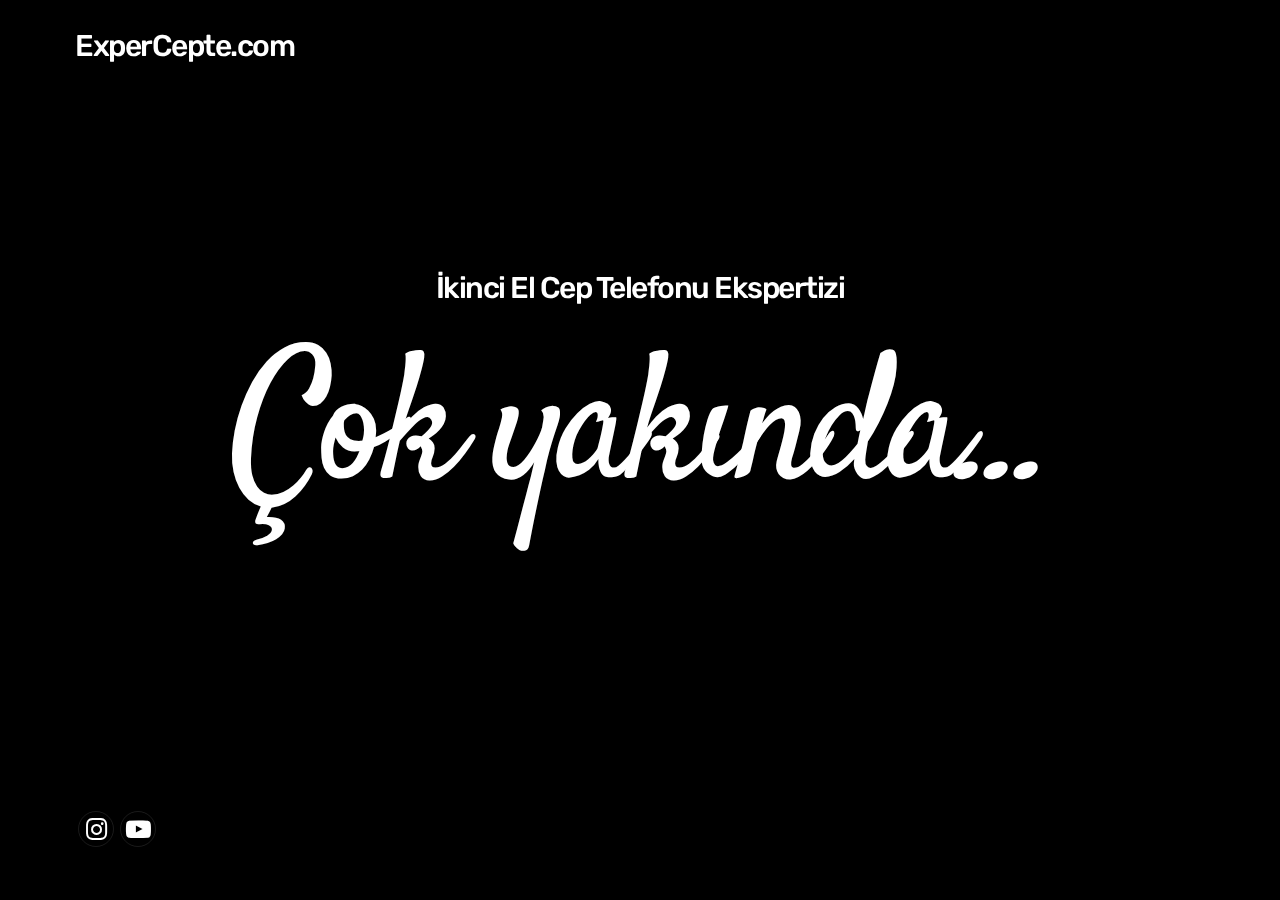
==== coming-soon/index.html @ 666e7332 "Maintaenance Website Updated" ====
<!DOCTYPE html>
<html lang="en">

<head>
	<title>ExperCepte.com</title>
	<meta charset="UTF-8">
	<meta name="viewport" content="width=device-width, initial-scale=1">
	<meta name="description"
		content="İkinci el cep telefonu expertizi yaptırmak için bu websitesini çok yakında kullanabileceksin." />
	<!--===============================================================================================-->
	<link rel="preconnect" href="https://fonts.googleapis.com">
	<link rel="preconnect" href="https://fonts.gstatic.com" crossorigin>
	<link href="https://fonts.googleapis.com/css2?family=Rubik:wght@600&family=Satisfy&display=swap" rel="stylesheet">
	<link rel="icon" type="image/png" href="images/icons/90260.png" />
	<!--===============================================================================================-->
	<link rel="stylesheet" type="text/css" href="vendor/bootstrap/css/bootstrap.min.css">
	<!--===============================================================================================-->
	<link rel="stylesheet" type="text/css" href="fonts/font-awesome-4.7.0/css/font-awesome.min.css">
	<!--===============================================================================================-->
	<link rel="stylesheet" type="text/css" href="fonts/iconic/css/material-design-iconic-font.min.css">
	<!--===============================================================================================-->
	<link rel="stylesheet" type="text/css" href="vendor/animate/animate.css">
	<!--===============================================================================================-->
	<link rel="stylesheet" type="text/css" href="vendor/select2/select2.min.css">
	<!--===============================================================================================-->
	<link rel="stylesheet" type="text/css" href="css/util.css">
	<link rel="stylesheet" type="text/css" href="css/main.css">

	<!--===============================================================================================-->
</head>

<body>

	<!--  -->
	<div class="simpleslide100">
		<video id="bVideo"
			style="position: fixed; right: 0; bottom: 0;min-width: 100%; min-height: 100%;display: block;margin: auto;"
			poster="poster.JPG" autoplay muted loop>
			<source src="videos/03-compressed.mp4" type="video/mp4">
		</video>
		<!-- <div class="simpleslide100-item bg-img1"
			style="/* background-image: url('images/bg01.jpg'); */background:url('videos/02.mp4') !important"></div> -->
		<!-- <div class="simpleslide100-item bg-img1" style="background-image: url('images/bg02.jpg');"></div>
		<div class="simpleslide100-item bg-img1" style="background-image: url('images/bg03.jpg');"></div>
		<div class="simpleslide100-item bg-img1" style="background-image: url('images/bg04.jpg');"></div> -->
	</div>

	<div class="flex-col-c-sb size1 overlay1 p-l-75 p-r-75 p-t-20 p-b-40 p-lr-15-sm">
		<!--  -->
		<div class="w-full flex-w flex-sb-m">
			<div class="wrappic1 m-r-30 m-t-10 m-b-10">
				<a href="#">
					<h6 style="font-family: 'Rubik', sans-serif;font-size: 30px;color:white;letter-spacing: -0.05em;">
						ExperCepte.com
					</h6>
				</a>
			</div>

			<div class="flex-w cd100 p-t-15 p-b-15 p-r-36" style="display:none !important">
				<div class="flex-w flex-b m-r-22 m-t-8 m-b-8">
					<span class="l1-txt1 wsize1 days">35</span>
					<span class="m1-txt1 p-b-2">Days</span>
				</div>

				<div class="flex-w flex-b m-r-22 m-t-8 m-b-8">
					<span class="l1-txt1 wsize1 hours">17</span>
					<span class="m1-txt1 p-b-2">Hr</span>
				</div>

				<div class="flex-w flex-b m-r-22 m-t-8 m-b-8">
					<span class="l1-txt1 wsize1 minutes">50</span>
					<span class="m1-txt1 p-b-2">Min</span>
				</div>

				<div class="flex-w flex-b m-r-22 m-t-8 m-b-8">
					<span class="l1-txt1 wsize1 seconds">39</span>
					<span class="m1-txt1 p-b-2">Sec</span>
				</div>
			</div>

			<div class="m-t-10 m-b-10" style="display: none;">
				<a href="#" class="size2 s1-txt1 flex-c-m how-btn1 trans-04">
					Are you interested in development
					Contact: can.gokceaslan@barty.app
				</a>
			</div>
		</div>

		<!--  -->
		<div class="flex-col-c-m p-l-15 p-r-15 p-t-80 p-b-90">
			<h6
				style="font-family: 'Rubik', sans-serif;font-size: 30px;color:white;letter-spacing: -0.05em;text-align: center;">
				İkinci El
				Cep Telefonu Ekspertizi
			</h6>
			<hr />
			<h3 class="l1-txt2 txt-center p-b-55 respon1"
				style="font-family: 'Satisfy', cursive;letter-spacing: -0.05em;">
				Çok yakında...
			</h3>

			<div>
				<!-- 
					<button class="how-btn-play1 flex-c-m">
					<i class="zmdi zmdi-play"></i>
				</button>
			, 	 -->
			</div>
		</div>

		<div class="flex-sb-m flex-w w-full">
			<!--  -->
			<div class="flex-w flex-c-m m-t-10 m-b-10">
				<!-- <a href="#" class="size3 flex-c-m how-social trans-04 m-r-3 m-l-3 m-b-3 m-t-3">
					<i class="fa fa-facebook" style="font-size:25px;"></i>
				</a> -->

				<a href="https://www.instagram.com/expercepte" target="__blank"
					class="size3 flex-c-m how-social trans-04 m-r-3 m-l-3 m-b-3 m-t-3">
					<i class="fa fa-instagram" style="font-size:25px;"></i>
				</a>

				<a href="https://www.youtube.com/channel/UCxXySda8P5uhlW8dDLk1Ciw" target="__blank"
					class="size3 flex-c-m how-social trans-04 m-r-3 m-l-3 m-b-3 m-t-3">
					<i class="fa fa-youtube-play" style="font-size:25px;"></i>
				</a>
			</div>


		</div>
	</div>





	<!--===============================================================================================-->
	<script src="vendor/jquery/jquery-3.2.1.min.js"></script>
	<!--===============================================================================================-->
	<script src="vendor/bootstrap/js/popper.js"></script>
	<script src="vendor/bootstrap/js/bootstrap.min.js"></script>
	<!--===============================================================================================-->
	<script src="vendor/select2/select2.min.js"></script>
	<!--===============================================================================================-->
	<script src="vendor/countdowntime/moment.min.js"></script>
	<script src="vendor/countdowntime/moment-timezone.min.js"></script>
	<script src="vendor/countdowntime/moment-timezone-with-data.min.js"></script>
	<script src="vendor/countdowntime/countdowntime.js"></script>
	<script>
		$('.cd100').countdown100({
			/*Set Endtime here*/
			/*Endtime must be > current time*/
			endtimeYear: 0,
			endtimeMonth: 0,
			endtimeDate: 35,
			endtimeHours: 19,
			endtimeMinutes: 0,
			endtimeSeconds: 0,
			timeZone: ""
			// ex:  timeZone: "America/New_York"
			//go to " http://momentjs.com/timezone/ " to get timezone
		});
	</script>
	<!--===============================================================================================-->
	<script src="vendor/tilt/tilt.jquery.min.js"></script>
	<script>
		$('.js-tilt').tilt({
			scale: 1.1
		})
	</script>
	<!--===============================================================================================-->
	<script src="js/main.js"></script>

</body>

</html>
---- coming-soon/fonts/iconic/css/material-design-iconic-font.min.css ----
@font-face{font-family:Material-Design-Iconic-Font;src:url(../fonts/Material-Design-Iconic-Font.woff2?v=2.2.0) format('woff2'),url(../fonts/Material-Design-Iconic-Font.woff?v=2.2.0) format('woff'),url(../fonts/Material-Design-Iconic-Font.ttf?v=2.2.0) format('truetype')}.zmdi{display:inline-block;font:normal normal normal 14px/1 'Material-Design-Iconic-Font';font-size:inherit;text-rendering:auto;-webkit-font-smoothing:antialiased;-moz-osx-font-smoothing:grayscale}.zmdi-hc-lg{font-size:1.33333333em;line-height:.75em;vertical-align:-15%}.zmdi-hc-2x{font-size:2em}.zmdi-hc-3x{font-size:3em}.zmdi-hc-4x{font-size:4em}.zmdi-hc-5x{font-size:5em}.zmdi-hc-fw{width:1.28571429em;text-align:center}.zmdi-hc-ul{padding-left:0;margin-left:2.14285714em;list-style-type:none}.zmdi-hc-ul>li{position:relative}.zmdi-hc-li{position:absolute;left:-2.14285714em;width:2.14285714em;top:.14285714em;text-align:center}.zmdi-hc-li.zmdi-hc-lg{left:-1.85714286em}.zmdi-hc-border{padding:.1em .25em;border:solid .1em #9e9e9e;border-radius:2px}.zmdi-hc-border-circle{padding:.1em .25em;border:solid .1em #9e9e9e;border-radius:50%}.zmdi.pull-left{float:left;margin-right:.15em}.zmdi.pull-right{float:right;margin-left:.15em}.zmdi-hc-spin{-webkit-animation:zmdi-spin 1.5s infinite linear;animation:zmdi-spin 1.5s infinite linear}.zmdi-hc-spin-reverse{-webkit-animation:zmdi-spin-reverse 1.5s infinite linear;animation:zmdi-spin-reverse 1.5s infinite linear}@-webkit-keyframes zmdi-spin{0%{-webkit-transform:rotate(0deg);transform:rotate(0deg)}100%{-webkit-transform:rotate(359deg);transform:rotate(359deg)}}@keyframes zmdi-spin{0%{-webkit-transform:rotate(0deg);transform:rotate(0deg)}100%{-webkit-transform:rotate(359deg);transform:rotate(359deg)}}@-webkit-keyframes zmdi-spin-reverse{0%{-webkit-transform:rotate(0deg);transform:rotate(0deg)}100%{-webkit-transform:rotate(-359deg);transform:rotate(-359deg)}}@keyframes zmdi-spin-reverse{0%{-webkit-transform:rotate(0deg);transform:rotate(0deg)}100%{-webkit-transform:rotate(-359deg);transform:rotate(-359deg)}}.zmdi-hc-rotate-90{-webkit-transform:rotate(90deg);-ms-transform:rotate(90deg);transform:rotate(90deg)}.zmdi-hc-rotate-180{-webkit-transform:rotate(180deg);-ms-transform:rotate(180deg);transform:rotate(180deg)}.zmdi-hc-rotate-270{-webkit-transform:rotate(270deg);-ms-transform:rotate(270deg);transform:rotate(270deg)}.zmdi-hc-flip-horizontal{-webkit-transform:scale(-1,1);-ms-transform:scale(-1,1);transform:scale(-1,1)}.zmdi-hc-flip-vertical{-webkit-transform:scale(1,-1);-ms-transform:scale(1,-1);transform:scale(1,-1)}.zmdi-hc-stack{position:relative;display:inline-block;width:2em;height:2em;line-height:2em;vertical-align:middle}.zmdi-hc-stack-1x,.zmdi-hc-stack-2x{position:absolute;left:0;width:100%;text-align:center}.zmdi-hc-stack-1x{line-height:inherit}.zmdi-hc-stack-2x{font-size:2em}.zmdi-hc-inverse{color:#fff}.zmdi-3d-rotation:before{content:'\f101'}.zmdi-airplane-off:before{content:'\f102'}.zmdi-airplane:before{content:'\f103'}.zmdi-album:before{content:'\f104'}.zmdi-archive:before{content:'\f105'}.zmdi-assignment-account:before{content:'\f106'}.zmdi-assignment-alert:before{content:'\f107'}.zmdi-assignment-check:before{content:'\f108'}.zmdi-assignment-o:before{content:'\f109'}.zmdi-assignment-return:before{content:'\f10a'}.zmdi-assignment-returned:before{content:'\f10b'}.zmdi-assignment:before{content:'\f10c'}.zmdi-attachment-alt:before{content:'\f10d'}.zmdi-attachment:before{content:'\f10e'}.zmdi-audio:before{content:'\f10f'}.zmdi-badge-check:before{content:'\f110'}.zmdi-balance-wallet:before{content:'\f111'}.zmdi-balance:before{content:'\f112'}.zmdi-battery-alert:before{content:'\f113'}.zmdi-battery-flash:before{content:'\f114'}.zmdi-battery-unknown:before{content:'\f115'}.zmdi-battery:before{content:'\f116'}.zmdi-bike:before{content:'\f117'}.zmdi-block-alt:before{content:'\f118'}.zmdi-block:before{content:'\f119'}.zmdi-boat:before{content:'\f11a'}.zmdi-book-image:before{content:'\f11b'}.zmdi-book:before{content:'\f11c'}.zmdi-bookmark-outline:before{content:'\f11d'}.zmdi-bookmark:before{content:'\f11e'}.zmdi-brush:before{content:'\f11f'}.zmdi-bug:before{content:'\f120'}.zmdi-bus:before{content:'\f121'}.zmdi-cake:before{content:'\f122'}.zmdi-car-taxi:before{content:'\f123'}.zmdi-car-wash:before{content:'\f124'}.zmdi-car:before{content:'\f125'}.zmdi-card-giftcard:before{content:'\f126'}.zmdi-card-membership:before{content:'\f127'}.zmdi-card-travel:before{content:'\f128'}.zmdi-card:before{content:'\f129'}.zmdi-case-check:before{content:'\f12a'}.zmdi-case-download:before{content:'\f12b'}.zmdi-case-play:before{content:'\f12c'}.zmdi-case:before{content:'\f12d'}.zmdi-cast-connected:before{content:'\f12e'}.zmdi-cast:before{content:'\f12f'}.zmdi-chart-donut:before{content:'\f130'}.zmdi-chart:before{content:'\f131'}.zmdi-city-alt:before{content:'\f132'}.zmdi-city:before{content:'\f133'}.zmdi-close-circle-o:before{content:'\f134'}.zmdi-close-circle:before{content:'\f135'}.zmdi-close:before{content:'\f136'}.zmdi-cocktail:before{content:'\f137'}.zmdi-code-setting:before{content:'\f138'}.zmdi-code-smartphone:before{content:'\f139'}.zmdi-code:before{content:'\f13a'}.zmdi-coffee:before{content:'\f13b'}.zmdi-collection-bookmark:before{content:'\f13c'}.zmdi-collection-case-play:before{content:'\f13d'}.zmdi-collection-folder-image:before{content:'\f13e'}.zmdi-collection-image-o:before{content:'\f13f'}.zmdi-collection-image:before{content:'\f140'}.zmdi-collection-item-1:before{content:'\f141'}.zmdi-collection-item-2:before{content:'\f142'}.zmdi-collection-item-3:before{content:'\f143'}.zmdi-collection-item-4:before{content:'\f144'}.zmdi-collection-item-5:before{content:'\f145'}.zmdi-collection-item-6:before{content:'\f146'}.zmdi-collection-item-7:before{content:'\f147'}.zmdi-collection-item-8:before{content:'\f148'}.zmdi-collection-item-9-plus:before{content:'\f149'}.zmdi-collection-item-9:before{content:'\f14a'}.zmdi-collection-item:before{content:'\f14b'}.zmdi-collection-music:before{content:'\f14c'}.zmdi-collection-pdf:before{content:'\f14d'}.zmdi-collection-plus:before{content:'\f14e'}.zmdi-collection-speaker:before{content:'\f14f'}.zmdi-collection-text:before{content:'\f150'}.zmdi-collection-video:before{content:'\f151'}.zmdi-compass:before{content:'\f152'}.zmdi-cutlery:before{content:'\f153'}.zmdi-delete:before{content:'\f154'}.zmdi-dialpad:before{content:'\f155'}.zmdi-dns:before{content:'\f156'}.zmdi-drink:before{content:'\f157'}.zmdi-edit:before{content:'\f158'}.zmdi-email-open:before{content:'\f159'}.zmdi-email:before{content:'\f15a'}.zmdi-eye-off:before{content:'\f15b'}.zmdi-eye:before{content:'\f15c'}.zmdi-eyedropper:before{content:'\f15d'}.zmdi-favorite-outline:before{content:'\f15e'}.zmdi-favorite:before{content:'\f15f'}.zmdi-filter-list:before{content:'\f160'}.zmdi-fire:before{content:'\f161'}.zmdi-flag:before{content:'\f162'}.zmdi-flare:before{content:'\f163'}.zmdi-flash-auto:before{content:'\f164'}.zmdi-flash-off:before{content:'\f165'}.zmdi-flash:before{content:'\f166'}.zmdi-flip:before{content:'\f167'}.zmdi-flower-alt:before{content:'\f168'}.zmdi-flower:before{content:'\f169'}.zmdi-font:before{content:'\f16a'}.zmdi-fullscreen-alt:before{content:'\f16b'}.zmdi-fullscreen-exit:before{content:'\f16c'}.zmdi-fullscreen:before{content:'\f16d'}.zmdi-functions:before{content:'\f16e'}.zmdi-gas-station:before{content:'\f16f'}.zmdi-gesture:before{content:'\f170'}.zmdi-globe-alt:before{content:'\f171'}.zmdi-globe-lock:before{content:'\f172'}.zmdi-globe:before{content:'\f173'}.zmdi-graduation-cap:before{content:'\f174'}.zmdi-home:before{content:'\f175'}.zmdi-hospital-alt:before{content:'\f176'}.zmdi-hospital:before{content:'\f177'}.zmdi-hotel:before{content:'\f178'}.zmdi-hourglass-alt:before{content:'\f179'}.zmdi-hourglass-outline:before{content:'\f17a'}.zmdi-hourglass:before{content:'\f17b'}.zmdi-http:before{content:'\f17c'}.zmdi-image-alt:before{content:'\f17d'}.zmdi-image-o:before{content:'\f17e'}.zmdi-image:before{content:'\f17f'}.zmdi-inbox:before{content:'\f180'}.zmdi-invert-colors-off:before{content:'\f181'}.zmdi-invert-colors:before{content:'\f182'}.zmdi-key:before{content:'\f183'}.zmdi-label-alt-outline:before{content:'\f184'}.zmdi-label-alt:before{content:'\f185'}.zmdi-label-heart:before{content:'\f186'}.zmdi-label:before{content:'\f187'}.zmdi-labels:before{content:'\f188'}.zmdi-lamp:before{content:'\f189'}.zmdi-landscape:before{content:'\f18a'}.zmdi-layers-off:before{content:'\f18b'}.zmdi-layers:before{content:'\f18c'}.zmdi-library:before{content:'\f18d'}.zmdi-link:before{content:'\f18e'}.zmdi-lock-open:before{content:'\f18f'}.zmdi-lock-outline:before{content:'\f190'}.zmdi-lock:before{content:'\f191'}.zmdi-mail-reply-all:before{content:'\f192'}.zmdi-mail-reply:before{content:'\f193'}.zmdi-mail-send:before{content:'\f194'}.zmdi-mall:before{content:'\f195'}.zmdi-map:before{content:'\f196'}.zmdi-menu:before{content:'\f197'}.zmdi-money-box:before{content:'\f198'}.zmdi-money-off:before{content:'\f199'}.zmdi-money:before{content:'\f19a'}.zmdi-more-vert:before{content:'\f19b'}.zmdi-more:before{content:'\f19c'}.zmdi-movie-alt:before{content:'\f19d'}.zmdi-movie:before{content:'\f19e'}.zmdi-nature-people:before{content:'\f19f'}.zmdi-nature:before{content:'\f1a0'}.zmdi-navigation:before{content:'\f1a1'}.zmdi-open-in-browser:before{content:'\f1a2'}.zmdi-open-in-new:before{content:'\f1a3'}.zmdi-palette:before{content:'\f1a4'}.zmdi-parking:before{content:'\f1a5'}.zmdi-pin-account:before{content:'\f1a6'}.zmdi-pin-assistant:before{content:'\f1a7'}.zmdi-pin-drop:before{content:'\f1a8'}.zmdi-pin-help:before{content:'\f1a9'}.zmdi-pin-off:before{content:'\f1aa'}.zmdi-pin:before{content:'\f1ab'}.zmdi-pizza:before{content:'\f1ac'}.zmdi-plaster:before{content:'\f1ad'}.zmdi-power-setting:before{content:'\f1ae'}.zmdi-power:before{content:'\f1af'}.zmdi-print:before{content:'\f1b0'}.zmdi-puzzle-piece:before{content:'\f1b1'}.zmdi-quote:before{content:'\f1b2'}.zmdi-railway:before{content:'\f1b3'}.zmdi-receipt:before{content:'\f1b4'}.zmdi-refresh-alt:before{content:'\f1b5'}.zmdi-refresh-sync-alert:before{content:'\f1b6'}.zmdi-refresh-sync-off:before{content:'\f1b7'}.zmdi-refresh-sync:before{content:'\f1b8'}.zmdi-refresh:before{content:'\f1b9'}.zmdi-roller:before{content:'\f1ba'}.zmdi-ruler:before{content:'\f1bb'}.zmdi-scissors:before{content:'\f1bc'}.zmdi-screen-rotation-lock:before{content:'\f1bd'}.zmdi-screen-rotation:before{content:'\f1be'}.zmdi-search-for:before{content:'\f1bf'}.zmdi-search-in-file:before{content:'\f1c0'}.zmdi-search-in-page:before{content:'\f1c1'}.zmdi-search-replace:before{content:'\f1c2'}.zmdi-search:before{content:'\f1c3'}.zmdi-seat:before{content:'\f1c4'}.zmdi-settings-square:before{content:'\f1c5'}.zmdi-settings:before{content:'\f1c6'}.zmdi-shield-check:before{content:'\f1c7'}.zmdi-shield-security:before{content:'\f1c8'}.zmdi-shopping-basket:before{content:'\f1c9'}.zmdi-shopping-cart-plus:before{content:'\f1ca'}.zmdi-shopping-cart:before{content:'\f1cb'}.zmdi-sign-in:before{content:'\f1cc'}.zmdi-sort-amount-asc:before{content:'\f1cd'}.zmdi-sort-amount-desc:before{content:'\f1ce'}.zmdi-sort-asc:before{content:'\f1cf'}.zmdi-sort-desc:before{content:'\f1d0'}.zmdi-spellcheck:before{content:'\f1d1'}.zmdi-storage:before{content:'\f1d2'}.zmdi-store-24:before{content:'\f1d3'}.zmdi-store:before{content:'\f1d4'}.zmdi-subway:before{content:'\f1d5'}.zmdi-sun:before{content:'\f1d6'}.zmdi-tab-unselected:before{content:'\f1d7'}.zmdi-tab:before{content:'\f1d8'}.zmdi-tag-close:before{content:'\f1d9'}.zmdi-tag-more:before{content:'\f1da'}.zmdi-tag:before{content:'\f1db'}.zmdi-thumb-down:before{content:'\f1dc'}.zmdi-thumb-up-down:before{content:'\f1dd'}.zmdi-thumb-up:before{content:'\f1de'}.zmdi-ticket-star:before{content:'\f1df'}.zmdi-toll:before{content:'\f1e0'}.zmdi-toys:before{content:'\f1e1'}.zmdi-traffic:before{content:'\f1e2'}.zmdi-translate:before{content:'\f1e3'}.zmdi-triangle-down:before{content:'\f1e4'}.zmdi-triangle-up:before{content:'\f1e5'}.zmdi-truck:before{content:'\f1e6'}.zmdi-turning-sign:before{content:'\f1e7'}.zmdi-wallpaper:before{content:'\f1e8'}.zmdi-washing-machine:before{content:'\f1e9'}.zmdi-window-maximize:before{content:'\f1ea'}.zmdi-window-minimize:before{content:'\f1eb'}.zmdi-window-restore:before{content:'\f1ec'}.zmdi-wrench:before{content:'\f1ed'}.zmdi-zoom-in:before{content:'\f1ee'}.zmdi-zoom-out:before{content:'\f1ef'}.zmdi-alert-circle-o:before{content:'\f1f0'}.zmdi-alert-circle:before{content:'\f1f1'}.zmdi-alert-octagon:before{content:'\f1f2'}.zmdi-alert-polygon:before{content:'\f1f3'}.zmdi-alert-triangle:before{content:'\f1f4'}.zmdi-help-outline:before{content:'\f1f5'}.zmdi-help:before{content:'\f1f6'}.zmdi-info-outline:before{content:'\f1f7'}.zmdi-info:before{content:'\f1f8'}.zmdi-notifications-active:before{content:'\f1f9'}.zmdi-notifications-add:before{content:'\f1fa'}.zmdi-notifications-none:before{content:'\f1fb'}.zmdi-notifications-off:before{content:'\f1fc'}.zmdi-notifications-paused:before{content:'\f1fd'}.zmdi-notifications:before{content:'\f1fe'}.zmdi-account-add:before{content:'\f1ff'}.zmdi-account-box-mail:before{content:'\f200'}.zmdi-account-box-o:before{content:'\f201'}.zmdi-account-box-phone:before{content:'\f202'}.zmdi-account-box:before{content:'\f203'}.zmdi-account-calendar:before{content:'\f204'}.zmdi-account-circle:before{content:'\f205'}.zmdi-account-o:before{content:'\f206'}.zmdi-account:before{content:'\f207'}.zmdi-accounts-add:before{content:'\f208'}.zmdi-accounts-alt:before{content:'\f209'}.zmdi-accounts-list-alt:before{content:'\f20a'}.zmdi-accounts-list:before{content:'\f20b'}.zmdi-accounts-outline:before{content:'\f20c'}.zmdi-accounts:before{content:'\f20d'}.zmdi-face:before{content:'\f20e'}.zmdi-female:before{content:'\f20f'}.zmdi-male-alt:before{content:'\f210'}.zmdi-male-female:before{content:'\f211'}.zmdi-male:before{content:'\f212'}.zmdi-mood-bad:before{content:'\f213'}.zmdi-mood:before{content:'\f214'}.zmdi-run:before{content:'\f215'}.zmdi-walk:before{content:'\f216'}.zmdi-cloud-box:before{content:'\f217'}.zmdi-cloud-circle:before{content:'\f218'}.zmdi-cloud-done:before{content:'\f219'}.zmdi-cloud-download:before{content:'\f21a'}.zmdi-cloud-off:before{content:'\f21b'}.zmdi-cloud-outline-alt:before{content:'\f21c'}.zmdi-cloud-outline:before{content:'\f21d'}.zmdi-cloud-upload:before{content:'\f21e'}.zmdi-cloud:before{content:'\f21f'}.zmdi-download:before{content:'\f220'}.zmdi-file-plus:before{content:'\f221'}.zmdi-file-text:before{content:'\f222'}.zmdi-file:before{content:'\f223'}.zmdi-folder-outline:before{content:'\f224'}.zmdi-folder-person:before{content:'\f225'}.zmdi-folder-star-alt:before{content:'\f226'}.zmdi-folder-star:before{content:'\f227'}.zmdi-folder:before{content:'\f228'}.zmdi-gif:before{content:'\f229'}.zmdi-upload:before{content:'\f22a'}.zmdi-border-all:before{content:'\f22b'}.zmdi-border-bottom:before{content:'\f22c'}.zmdi-border-clear:before{content:'\f22d'}.zmdi-border-color:before{content:'\f22e'}.zmdi-border-horizontal:before{content:'\f22f'}.zmdi-border-inner:before{content:'\f230'}.zmdi-border-left:before{content:'\f231'}.zmdi-border-outer:before{content:'\f232'}.zmdi-border-right:before{content:'\f233'}.zmdi-border-style:before{content:'\f234'}.zmdi-border-top:before{content:'\f235'}.zmdi-border-vertical:before{content:'\f236'}.zmdi-copy:before{content:'\f237'}.zmdi-crop:before{content:'\f238'}.zmdi-format-align-center:before{content:'\f239'}.zmdi-format-align-justify:before{content:'\f23a'}.zmdi-format-align-left:before{content:'\f23b'}.zmdi-format-align-right:before{content:'\f23c'}.zmdi-format-bold:before{content:'\f23d'}.zmdi-format-clear-all:before{content:'\f23e'}.zmdi-format-clear:before{content:'\f23f'}.zmdi-format-color-fill:before{content:'\f240'}.zmdi-format-color-reset:before{content:'\f241'}.zmdi-format-color-text:before{content:'\f242'}.zmdi-format-indent-decrease:before{content:'\f243'}.zmdi-format-indent-increase:before{content:'\f244'}.zmdi-format-italic:before{content:'\f245'}.zmdi-format-line-spacing:before{content:'\f246'}.zmdi-format-list-bulleted:before{content:'\f247'}.zmdi-format-list-numbered:before{content:'\f248'}.zmdi-format-ltr:before{content:'\f249'}.zmdi-format-rtl:before{content:'\f24a'}.zmdi-format-size:before{content:'\f24b'}.zmdi-format-strikethrough-s:before{content:'\f24c'}.zmdi-format-strikethrough:before{content:'\f24d'}.zmdi-format-subject:before{content:'\f24e'}.zmdi-format-underlined:before{content:'\f24f'}.zmdi-format-valign-bottom:before{content:'\f250'}.zmdi-format-valign-center:before{content:'\f251'}.zmdi-format-valign-top:before{content:'\f252'}.zmdi-redo:before{content:'\f253'}.zmdi-select-all:before{content:'\f254'}.zmdi-space-bar:before{content:'\f255'}.zmdi-text-format:before{content:'\f256'}.zmdi-transform:before{content:'\f257'}.zmdi-undo:before{content:'\f258'}.zmdi-wrap-text:before{content:'\f259'}.zmdi-comment-alert:before{content:'\f25a'}.zmdi-comment-alt-text:before{content:'\f25b'}.zmdi-comment-alt:before{content:'\f25c'}.zmdi-comment-edit:before{content:'\f25d'}.zmdi-comment-image:before{content:'\f25e'}.zmdi-comment-list:before{content:'\f25f'}.zmdi-comment-more:before{content:'\f260'}.zmdi-comment-outline:before{content:'\f261'}.zmdi-comment-text-alt:before{content:'\f262'}.zmdi-comment-text:before{content:'\f263'}.zmdi-comment-video:before{content:'\f264'}.zmdi-comment:before{content:'\f265'}.zmdi-comments:before{content:'\f266'}.zmdi-check-all:before{content:'\f267'}.zmdi-check-circle-u:before{content:'\f268'}.zmdi-check-circle:before{content:'\f269'}.zmdi-check-square:before{content:'\f26a'}.zmdi-check:before{content:'\f26b'}.zmdi-circle-o:before{content:'\f26c'}.zmdi-circle:before{content:'\f26d'}.zmdi-dot-circle-alt:before{content:'\f26e'}.zmdi-dot-circle:before{content:'\f26f'}.zmdi-minus-circle-outline:before{content:'\f270'}.zmdi-minus-circle:before{content:'\f271'}.zmdi-minus-square:before{content:'\f272'}.zmdi-minus:before{content:'\f273'}.zmdi-plus-circle-o-duplicate:before{content:'\f274'}.zmdi-plus-circle-o:before{content:'\f275'}.zmdi-plus-circle:before{content:'\f276'}.zmdi-plus-square:before{content:'\f277'}.zmdi-plus:before{content:'\f278'}.zmdi-square-o:before{content:'\f279'}.zmdi-star-circle:before{content:'\f27a'}.zmdi-star-half:before{content:'\f27b'}.zmdi-star-outline:before{content:'\f27c'}.zmdi-star:before{content:'\f27d'}.zmdi-bluetooth-connected:before{content:'\f27e'}.zmdi-bluetooth-off:before{content:'\f27f'}.zmdi-bluetooth-search:before{content:'\f280'}.zmdi-bluetooth-setting:before{content:'\f281'}.zmdi-bluetooth:before{content:'\f282'}.zmdi-camera-add:before{content:'\f283'}.zmdi-camera-alt:before{content:'\f284'}.zmdi-camera-bw:before{content:'\f285'}.zmdi-camera-front:before{content:'\f286'}.zmdi-camera-mic:before{content:'\f287'}.zmdi-camera-party-mode:before{content:'\f288'}.zmdi-camera-rear:before{content:'\f289'}.zmdi-camera-roll:before{content:'\f28a'}.zmdi-camera-switch:before{content:'\f28b'}.zmdi-camera:before{content:'\f28c'}.zmdi-card-alert:before{content:'\f28d'}.zmdi-card-off:before{content:'\f28e'}.zmdi-card-sd:before{content:'\f28f'}.zmdi-card-sim:before{content:'\f290'}.zmdi-desktop-mac:before{content:'\f291'}.zmdi-desktop-windows:before{content:'\f292'}.zmdi-device-hub:before{content:'\f293'}.zmdi-devices-off:before{content:'\f294'}.zmdi-devices:before{content:'\f295'}.zmdi-dock:before{content:'\f296'}.zmdi-floppy:before{content:'\f297'}.zmdi-gamepad:before{content:'\f298'}.zmdi-gps-dot:before{content:'\f299'}.zmdi-gps-off:before{content:'\f29a'}.zmdi-gps:before{content:'\f29b'}.zmdi-headset-mic:before{content:'\f29c'}.zmdi-headset:before{content:'\f29d'}.zmdi-input-antenna:before{content:'\f29e'}.zmdi-input-composite:before{content:'\f29f'}.zmdi-input-hdmi:before{content:'\f2a0'}.zmdi-input-power:before{content:'\f2a1'}.zmdi-input-svideo:before{content:'\f2a2'}.zmdi-keyboard-hide:before{content:'\f2a3'}.zmdi-keyboard:before{content:'\f2a4'}.zmdi-laptop-chromebook:before{content:'\f2a5'}.zmdi-laptop-mac:before{content:'\f2a6'}.zmdi-laptop:before{content:'\f2a7'}.zmdi-mic-off:before{content:'\f2a8'}.zmdi-mic-outline:before{content:'\f2a9'}.zmdi-mic-setting:before{content:'\f2aa'}.zmdi-mic:before{content:'\f2ab'}.zmdi-mouse:before{content:'\f2ac'}.zmdi-network-alert:before{content:'\f2ad'}.zmdi-network-locked:before{content:'\f2ae'}.zmdi-network-off:before{content:'\f2af'}.zmdi-network-outline:before{content:'\f2b0'}.zmdi-network-setting:before{content:'\f2b1'}.zmdi-network:before{content:'\f2b2'}.zmdi-phone-bluetooth:before{content:'\f2b3'}.zmdi-phone-end:before{content:'\f2b4'}.zmdi-phone-forwarded:before{content:'\f2b5'}.zmdi-phone-in-talk:before{content:'\f2b6'}.zmdi-phone-locked:before{content:'\f2b7'}.zmdi-phone-missed:before{content:'\f2b8'}.zmdi-phone-msg:before{content:'\f2b9'}.zmdi-phone-paused:before{content:'\f2ba'}.zmdi-phone-ring:before{content:'\f2bb'}.zmdi-phone-setting:before{content:'\f2bc'}.zmdi-phone-sip:before{content:'\f2bd'}.zmdi-phone:before{content:'\f2be'}.zmdi-portable-wifi-changes:before{content:'\f2bf'}.zmdi-portable-wifi-off:before{content:'\f2c0'}.zmdi-portable-wifi:before{content:'\f2c1'}.zmdi-radio:before{content:'\f2c2'}.zmdi-reader:before{content:'\f2c3'}.zmdi-remote-control-alt:before{content:'\f2c4'}.zmdi-remote-control:before{content:'\f2c5'}.zmdi-router:before{content:'\f2c6'}.zmdi-scanner:before{content:'\f2c7'}.zmdi-smartphone-android:before{content:'\f2c8'}.zmdi-smartphone-download:before{content:'\f2c9'}.zmdi-smartphone-erase:before{content:'\f2ca'}.zmdi-smartphone-info:before{content:'\f2cb'}.zmdi-smartphone-iphone:before{content:'\f2cc'}.zmdi-smartphone-landscape-lock:before{content:'\f2cd'}.zmdi-smartphone-landscape:before{content:'\f2ce'}.zmdi-smartphone-lock:before{content:'\f2cf'}.zmdi-smartphone-portrait-lock:before{content:'\f2d0'}.zmdi-smartphone-ring:before{content:'\f2d1'}.zmdi-smartphone-setting:before{content:'\f2d2'}.zmdi-smartphone-setup:before{content:'\f2d3'}.zmdi-smartphone:before{content:'\f2d4'}.zmdi-speaker:before{content:'\f2d5'}.zmdi-tablet-android:before{content:'\f2d6'}.zmdi-tablet-mac:before{content:'\f2d7'}.zmdi-tablet:before{content:'\f2d8'}.zmdi-tv-alt-play:before{content:'\f2d9'}.zmdi-tv-list:before{content:'\f2da'}.zmdi-tv-play:before{content:'\f2db'}.zmdi-tv:before{content:'\f2dc'}.zmdi-usb:before{content:'\f2dd'}.zmdi-videocam-off:before{content:'\f2de'}.zmdi-videocam-switch:before{content:'\f2df'}.zmdi-videocam:before{content:'\f2e0'}.zmdi-watch:before{content:'\f2e1'}.zmdi-wifi-alt-2:before{content:'\f2e2'}.zmdi-wifi-alt:before{content:'\f2e3'}.zmdi-wifi-info:before{content:'\f2e4'}.zmdi-wifi-lock:before{content:'\f2e5'}.zmdi-wifi-off:before{content:'\f2e6'}.zmdi-wifi-outline:before{content:'\f2e7'}.zmdi-wifi:before{content:'\f2e8'}.zmdi-arrow-left-bottom:before{content:'\f2e9'}.zmdi-arrow-left:before{content:'\f2ea'}.zmdi-arrow-merge:before{content:'\f2eb'}.zmdi-arrow-missed:before{content:'\f2ec'}.zmdi-arrow-right-top:before{content:'\f2ed'}.zmdi-arrow-right:before{content:'\f2ee'}.zmdi-arrow-split:before{content:'\f2ef'}.zmdi-arrows:before{content:'\f2f0'}.zmdi-caret-down-circle:before{content:'\f2f1'}.zmdi-caret-down:before{content:'\f2f2'}.zmdi-caret-left-circle:before{content:'\f2f3'}.zmdi-caret-left:before{content:'\f2f4'}.zmdi-caret-right-circle:before{content:'\f2f5'}.zmdi-caret-right:before{content:'\f2f6'}.zmdi-caret-up-circle:before{content:'\f2f7'}.zmdi-caret-up:before{content:'\f2f8'}.zmdi-chevron-down:before{content:'\f2f9'}.zmdi-chevron-left:before{content:'\f2fa'}.zmdi-chevron-right:before{content:'\f2fb'}.zmdi-chevron-up:before{content:'\f2fc'}.zmdi-forward:before{content:'\f2fd'}.zmdi-long-arrow-down:before{content:'\f2fe'}.zmdi-long-arrow-left:before{content:'\f2ff'}.zmdi-long-arrow-return:before{content:'\f300'}.zmdi-long-arrow-right:before{content:'\f301'}.zmdi-long-arrow-tab:before{content:'\f302'}.zmdi-long-arrow-up:before{content:'\f303'}.zmdi-rotate-ccw:before{content:'\f304'}.zmdi-rotate-cw:before{content:'\f305'}.zmdi-rotate-left:before{content:'\f306'}.zmdi-rotate-right:before{content:'\f307'}.zmdi-square-down:before{content:'\f308'}.zmdi-square-right:before{content:'\f309'}.zmdi-swap-alt:before{content:'\f30a'}.zmdi-swap-vertical-circle:before{content:'\f30b'}.zmdi-swap-vertical:before{content:'\f30c'}.zmdi-swap:before{content:'\f30d'}.zmdi-trending-down:before{content:'\f30e'}.zmdi-trending-flat:before{content:'\f30f'}.zmdi-trending-up:before{content:'\f310'}.zmdi-unfold-less:before{content:'\f311'}.zmdi-unfold-more:before{content:'\f312'}.zmdi-apps:before{content:'\f313'}.zmdi-grid-off:before{content:'\f314'}.zmdi-grid:before{content:'\f315'}.zmdi-view-agenda:before{content:'\f316'}.zmdi-view-array:before{content:'\f317'}.zmdi-view-carousel:before{content:'\f318'}.zmdi-view-column:before{content:'\f319'}.zmdi-view-comfy:before{content:'\f31a'}.zmdi-view-compact:before{content:'\f31b'}.zmdi-view-dashboard:before{content:'\f31c'}.zmdi-view-day:before{content:'\f31d'}.zmdi-view-headline:before{content:'\f31e'}.zmdi-view-list-alt:before{content:'\f31f'}.zmdi-view-list:before{content:'\f320'}.zmdi-view-module:before{content:'\f321'}.zmdi-view-quilt:before{content:'\f322'}.zmdi-view-stream:before{content:'\f323'}.zmdi-view-subtitles:before{content:'\f324'}.zmdi-view-toc:before{content:'\f325'}.zmdi-view-web:before{content:'\f326'}.zmdi-view-week:before{content:'\f327'}.zmdi-widgets:before{content:'\f328'}.zmdi-alarm-check:before{content:'\f329'}.zmdi-alarm-off:before{content:'\f32a'}.zmdi-alarm-plus:before{content:'\f32b'}.zmdi-alarm-snooze:before{content:'\f32c'}.zmdi-alarm:before{content:'\f32d'}.zmdi-calendar-alt:before{content:'\f32e'}.zmdi-calendar-check:before{content:'\f32f'}.zmdi-calendar-close:before{content:'\f330'}.zmdi-calendar-note:before{content:'\f331'}.zmdi-calendar:before{content:'\f332'}.zmdi-time-countdown:before{content:'\f333'}.zmdi-time-interval:before{content:'\f334'}.zmdi-time-restore-setting:before{content:'\f335'}.zmdi-time-restore:before{content:'\f336'}.zmdi-time:before{content:'\f337'}.zmdi-timer-off:before{content:'\f338'}.zmdi-timer:before{content:'\f339'}.zmdi-android-alt:before{content:'\f33a'}.zmdi-android:before{content:'\f33b'}.zmdi-apple:before{content:'\f33c'}.zmdi-behance:before{content:'\f33d'}.zmdi-codepen:before{content:'\f33e'}.zmdi-dribbble:before{content:'\f33f'}.zmdi-dropbox:before{content:'\f340'}.zmdi-evernote:before{content:'\f341'}.zmdi-facebook-box:before{content:'\f342'}.zmdi-facebook:before{content:'\f343'}.zmdi-github-box:before{content:'\f344'}.zmdi-github:before{content:'\f345'}.zmdi-google-drive:before{content:'\f346'}.zmdi-google-earth:before{content:'\f347'}.zmdi-google-glass:before{content:'\f348'}.zmdi-google-maps:before{content:'\f349'}.zmdi-google-pages:before{content:'\f34a'}.zmdi-google-play:before{content:'\f34b'}.zmdi-google-plus-box:before{content:'\f34c'}.zmdi-google-plus:before{content:'\f34d'}.zmdi-google:before{content:'\f34e'}.zmdi-instagram:before{content:'\f34f'}.zmdi-language-css3:before{content:'\f350'}.zmdi-language-html5:before{content:'\f351'}.zmdi-language-javascript:before{content:'\f352'}.zmdi-language-python-alt:before{content:'\f353'}.zmdi-language-python:before{content:'\f354'}.zmdi-lastfm:before{content:'\f355'}.zmdi-linkedin-box:before{content:'\f356'}.zmdi-paypal:before{content:'\f357'}.zmdi-pinterest-box:before{content:'\f358'}.zmdi-pocket:before{content:'\f359'}.zmdi-polymer:before{content:'\f35a'}.zmdi-share:before{content:'\f35b'}.zmdi-stackoverflow:before{content:'\f35c'}.zmdi-steam-square:before{content:'\f35d'}.zmdi-steam:before{content:'\f35e'}.zmdi-twitter-box:before{content:'\f35f'}.zmdi-twitter:before{content:'\f360'}.zmdi-vk:before{content:'\f361'}.zmdi-wikipedia:before{content:'\f362'}.zmdi-windows:before{content:'\f363'}.zmdi-aspect-ratio-alt:before{content:'\f364'}.zmdi-aspect-ratio:before{content:'\f365'}.zmdi-blur-circular:before{content:'\f366'}.zmdi-blur-linear:before{content:'\f367'}.zmdi-blur-off:before{content:'\f368'}.zmdi-blur:before{content:'\f369'}.zmdi-brightness-2:before{content:'\f36a'}.zmdi-brightness-3:before{content:'\f36b'}.zmdi-brightness-4:before{content:'\f36c'}.zmdi-brightness-5:before{content:'\f36d'}.zmdi-brightness-6:before{content:'\f36e'}.zmdi-brightness-7:before{content:'\f36f'}.zmdi-brightness-auto:before{content:'\f370'}.zmdi-brightness-setting:before{content:'\f371'}.zmdi-broken-image:before{content:'\f372'}.zmdi-center-focus-strong:before{content:'\f373'}.zmdi-center-focus-weak:before{content:'\f374'}.zmdi-compare:before{content:'\f375'}.zmdi-crop-16-9:before{content:'\f376'}.zmdi-crop-3-2:before{content:'\f377'}.zmdi-crop-5-4:before{content:'\f378'}.zmdi-crop-7-5:before{content:'\f379'}.zmdi-crop-din:before{content:'\f37a'}.zmdi-crop-free:before{content:'\f37b'}.zmdi-crop-landscape:before{content:'\f37c'}.zmdi-crop-portrait:before{content:'\f37d'}.zmdi-crop-square:before{content:'\f37e'}.zmdi-exposure-alt:before{content:'\f37f'}.zmdi-exposure:before{content:'\f380'}.zmdi-filter-b-and-w:before{content:'\f381'}.zmdi-filter-center-focus:before{content:'\f382'}.zmdi-filter-frames:before{content:'\f383'}.zmdi-filter-tilt-shift:before{content:'\f384'}.zmdi-gradient:before{content:'\f385'}.zmdi-grain:before{content:'\f386'}.zmdi-graphic-eq:before{content:'\f387'}.zmdi-hdr-off:before{content:'\f388'}.zmdi-hdr-strong:before{content:'\f389'}.zmdi-hdr-weak:before{content:'\f38a'}.zmdi-hdr:before{content:'\f38b'}.zmdi-iridescent:before{content:'\f38c'}.zmdi-leak-off:before{content:'\f38d'}.zmdi-leak:before{content:'\f38e'}.zmdi-looks:before{content:'\f38f'}.zmdi-loupe:before{content:'\f390'}.zmdi-panorama-horizontal:before{content:'\f391'}.zmdi-panorama-vertical:before{content:'\f392'}.zmdi-panorama-wide-angle:before{content:'\f393'}.zmdi-photo-size-select-large:before{content:'\f394'}.zmdi-photo-size-select-small:before{content:'\f395'}.zmdi-picture-in-picture:before{content:'\f396'}.zmdi-slideshow:before{content:'\f397'}.zmdi-texture:before{content:'\f398'}.zmdi-tonality:before{content:'\f399'}.zmdi-vignette:before{content:'\f39a'}.zmdi-wb-auto:before{content:'\f39b'}.zmdi-eject-alt:before{content:'\f39c'}.zmdi-eject:before{content:'\f39d'}.zmdi-equalizer:before{content:'\f39e'}.zmdi-fast-forward:before{content:'\f39f'}.zmdi-fast-rewind:before{content:'\f3a0'}.zmdi-forward-10:before{content:'\f3a1'}.zmdi-forward-30:before{content:'\f3a2'}.zmdi-forward-5:before{content:'\f3a3'}.zmdi-hearing:before{content:'\f3a4'}.zmdi-pause-circle-outline:before{content:'\f3a5'}.zmdi-pause-circle:before{content:'\f3a6'}.zmdi-pause:before{content:'\f3a7'}.zmdi-play-circle-outline:before{content:'\f3a8'}.zmdi-play-circle:before{content:'\f3a9'}.zmdi-play:before{content:'\f3aa'}.zmdi-playlist-audio:before{content:'\f3ab'}.zmdi-playlist-plus:before{content:'\f3ac'}.zmdi-repeat-one:before{content:'\f3ad'}.zmdi-repeat:before{content:'\f3ae'}.zmdi-replay-10:before{content:'\f3af'}.zmdi-replay-30:before{content:'\f3b0'}.zmdi-replay-5:before{content:'\f3b1'}.zmdi-replay:before{content:'\f3b2'}.zmdi-shuffle:before{content:'\f3b3'}.zmdi-skip-next:before{content:'\f3b4'}.zmdi-skip-previous:before{content:'\f3b5'}.zmdi-stop:before{content:'\f3b6'}.zmdi-surround-sound:before{content:'\f3b7'}.zmdi-tune:before{content:'\f3b8'}.zmdi-volume-down:before{content:'\f3b9'}.zmdi-volume-mute:before{content:'\f3ba'}.zmdi-volume-off:before{content:'\f3bb'}.zmdi-volume-up:before{content:'\f3bc'}.zmdi-n-1-square:before{content:'\f3bd'}.zmdi-n-2-square:before{content:'\f3be'}.zmdi-n-3-square:before{content:'\f3bf'}.zmdi-n-4-square:before{content:'\f3c0'}.zmdi-n-5-square:before{content:'\f3c1'}.zmdi-n-6-square:before{content:'\f3c2'}.zmdi-neg-1:before{content:'\f3c3'}.zmdi-neg-2:before{content:'\f3c4'}.zmdi-plus-1:before{content:'\f3c5'}.zmdi-plus-2:before{content:'\f3c6'}.zmdi-sec-10:before{content:'\f3c7'}.zmdi-sec-3:before{content:'\f3c8'}.zmdi-zero:before{content:'\f3c9'}.zmdi-airline-seat-flat-angled:before{content:'\f3ca'}.zmdi-airline-seat-flat:before{content:'\f3cb'}.zmdi-airline-seat-individual-suite:before{content:'\f3cc'}.zmdi-airline-seat-legroom-extra:before{content:'\f3cd'}.zmdi-airline-seat-legroom-normal:before{content:'\f3ce'}.zmdi-airline-seat-legroom-reduced:before{content:'\f3cf'}.zmdi-airline-seat-recline-extra:before{content:'\f3d0'}.zmdi-airline-seat-recline-normal:before{content:'\f3d1'}.zmdi-airplay:before{content:'\f3d2'}.zmdi-closed-caption:before{content:'\f3d3'}.zmdi-confirmation-number:before{content:'\f3d4'}.zmdi-developer-board:before{content:'\f3d5'}.zmdi-disc-full:before{content:'\f3d6'}.zmdi-explicit:before{content:'\f3d7'}.zmdi-flight-land:before{content:'\f3d8'}.zmdi-flight-takeoff:before{content:'\f3d9'}.zmdi-flip-to-back:before{content:'\f3da'}.zmdi-flip-to-front:before{content:'\f3db'}.zmdi-group-work:before{content:'\f3dc'}.zmdi-hd:before{content:'\f3dd'}.zmdi-hq:before{content:'\f3de'}.zmdi-markunread-mailbox:before{content:'\f3df'}.zmdi-memory:before{content:'\f3e0'}.zmdi-nfc:before{content:'\f3e1'}.zmdi-play-for-work:before{content:'\f3e2'}.zmdi-power-input:before{content:'\f3e3'}.zmdi-present-to-all:before{content:'\f3e4'}.zmdi-satellite:before{content:'\f3e5'}.zmdi-tap-and-play:before{content:'\f3e6'}.zmdi-vibration:before{content:'\f3e7'}.zmdi-voicemail:before{content:'\f3e8'}.zmdi-group:before{content:'\f3e9'}.zmdi-rss:before{content:'\f3ea'}.zmdi-shape:before{content:'\f3eb'}.zmdi-spinner:before{content:'\f3ec'}.zmdi-ungroup:before{content:'\f3ed'}.zmdi-500px:before{content:'\f3ee'}.zmdi-8tracks:before{content:'\f3ef'}.zmdi-amazon:before{content:'\f3f0'}.zmdi-blogger:before{content:'\f3f1'}.zmdi-delicious:before{content:'\f3f2'}.zmdi-disqus:before{content:'\f3f3'}.zmdi-flattr:before{content:'\f3f4'}.zmdi-flickr:before{content:'\f3f5'}.zmdi-github-alt:before{content:'\f3f6'}.zmdi-google-old:before{content:'\f3f7'}.zmdi-linkedin:before{content:'\f3f8'}.zmdi-odnoklassniki:before{content:'\f3f9'}.zmdi-outlook:before{content:'\f3fa'}.zmdi-paypal-alt:before{content:'\f3fb'}.zmdi-pinterest:before{content:'\f3fc'}.zmdi-playstation:before{content:'\f3fd'}.zmdi-reddit:before{content:'\f3fe'}.zmdi-skype:before{content:'\f3ff'}.zmdi-slideshare:before{content:'\f400'}.zmdi-soundcloud:before{content:'\f401'}.zmdi-tumblr:before{content:'\f402'}.zmdi-twitch:before{content:'\f403'}.zmdi-vimeo:before{content:'\f404'}.zmdi-whatsapp:before{content:'\f405'}.zmdi-xbox:before{content:'\f406'}.zmdi-yahoo:before{content:'\f407'}.zmdi-youtube-play:before{content:'\f408'}.zmdi-youtube:before{content:'\f409'}.zmdi-3d-rotation:before{content:'\f101'}.zmdi-airplane-off:before{content:'\f102'}.zmdi-airplane:before{content:'\f103'}.zmdi-album:before{content:'\f104'}.zmdi-archive:before{content:'\f105'}.zmdi-assignment-account:before{content:'\f106'}.zmdi-assignment-alert:before{content:'\f107'}.zmdi-assignment-check:before{content:'\f108'}.zmdi-assignment-o:before{content:'\f109'}.zmdi-assignment-return:before{content:'\f10a'}.zmdi-assignment-returned:before{content:'\f10b'}.zmdi-assignment:before{content:'\f10c'}.zmdi-attachment-alt:before{content:'\f10d'}.zmdi-attachment:before{content:'\f10e'}.zmdi-audio:before{content:'\f10f'}.zmdi-badge-check:before{content:'\f110'}.zmdi-balance-wallet:before{content:'\f111'}.zmdi-balance:before{content:'\f112'}.zmdi-battery-alert:before{content:'\f113'}.zmdi-battery-flash:before{content:'\f114'}.zmdi-battery-unknown:before{content:'\f115'}.zmdi-battery:before{content:'\f116'}.zmdi-bike:before{content:'\f117'}.zmdi-block-alt:before{content:'\f118'}.zmdi-block:before{content:'\f119'}.zmdi-boat:before{content:'\f11a'}.zmdi-book-image:before{content:'\f11b'}.zmdi-book:before{content:'\f11c'}.zmdi-bookmark-outline:before{content:'\f11d'}.zmdi-bookmark:before{content:'\f11e'}.zmdi-brush:before{content:'\f11f'}.zmdi-bug:before{content:'\f120'}.zmdi-bus:before{content:'\f121'}.zmdi-cake:before{content:'\f122'}.zmdi-car-taxi:before{content:'\f123'}.zmdi-car-wash:before{content:'\f124'}.zmdi-car:before{content:'\f125'}.zmdi-card-giftcard:before{content:'\f126'}.zmdi-card-membership:before{content:'\f127'}.zmdi-card-travel:before{content:'\f128'}.zmdi-card:before{content:'\f129'}.zmdi-case-check:before{content:'\f12a'}.zmdi-case-download:before{content:'\f12b'}.zmdi-case-play:before{content:'\f12c'}.zmdi-case:before{content:'\f12d'}.zmdi-cast-connected:before{content:'\f12e'}.zmdi-cast:before{content:'\f12f'}.zmdi-chart-donut:before{content:'\f130'}.zmdi-chart:before{content:'\f131'}.zmdi-city-alt:before{content:'\f132'}.zmdi-city:before{content:'\f133'}.zmdi-close-circle-o:before{content:'\f134'}.zmdi-close-circle:before{content:'\f135'}.zmdi-close:before{content:'\f136'}.zmdi-cocktail:before{content:'\f137'}.zmdi-code-setting:before{content:'\f138'}.zmdi-code-smartphone:before{content:'\f139'}.zmdi-code:before{content:'\f13a'}.zmdi-coffee:before{content:'\f13b'}.zmdi-collection-bookmark:before{content:'\f13c'}.zmdi-collection-case-play:before{content:'\f13d'}.zmdi-collection-folder-image:before{content:'\f13e'}.zmdi-collection-image-o:before{content:'\f13f'}.zmdi-collection-image:before{content:'\f140'}.zmdi-collection-item-1:before{content:'\f141'}.zmdi-collection-item-2:before{content:'\f142'}.zmdi-collection-item-3:before{content:'\f143'}.zmdi-collection-item-4:before{content:'\f144'}.zmdi-collection-item-5:before{content:'\f145'}.zmdi-collection-item-6:before{content:'\f146'}.zmdi-collection-item-7:before{content:'\f147'}.zmdi-collection-item-8:before{content:'\f148'}.zmdi-collection-item-9-plus:before{content:'\f149'}.zmdi-collection-item-9:before{content:'\f14a'}.zmdi-collection-item:before{content:'\f14b'}.zmdi-collection-music:before{content:'\f14c'}.zmdi-collection-pdf:before{content:'\f14d'}.zmdi-collection-plus:before{content:'\f14e'}.zmdi-collection-speaker:before{content:'\f14f'}.zmdi-collection-text:before{content:'\f150'}.zmdi-collection-video:before{content:'\f151'}.zmdi-compass:before{content:'\f152'}.zmdi-cutlery:before{content:'\f153'}.zmdi-delete:before{content:'\f154'}.zmdi-dialpad:before{content:'\f155'}.zmdi-dns:before{content:'\f156'}.zmdi-drink:before{content:'\f157'}.zmdi-edit:before{content:'\f158'}.zmdi-email-open:before{content:'\f159'}.zmdi-email:before{content:'\f15a'}.zmdi-eye-off:before{content:'\f15b'}.zmdi-eye:before{content:'\f15c'}.zmdi-eyedropper:before{content:'\f15d'}.zmdi-favorite-outline:before{content:'\f15e'}.zmdi-favorite:before{content:'\f15f'}.zmdi-filter-list:before{content:'\f160'}.zmdi-fire:before{content:'\f161'}.zmdi-flag:before{content:'\f162'}.zmdi-flare:before{content:'\f163'}.zmdi-flash-auto:before{content:'\f164'}.zmdi-flash-off:before{content:'\f165'}.zmdi-flash:before{content:'\f166'}.zmdi-flip:before{content:'\f167'}.zmdi-flower-alt:before{content:'\f168'}.zmdi-flower:before{content:'\f169'}.zmdi-font:before{content:'\f16a'}.zmdi-fullscreen-alt:before{content:'\f16b'}.zmdi-fullscreen-exit:before{content:'\f16c'}.zmdi-fullscreen:before{content:'\f16d'}.zmdi-functions:before{content:'\f16e'}.zmdi-gas-station:before{content:'\f16f'}.zmdi-gesture:before{content:'\f170'}.zmdi-globe-alt:before{content:'\f171'}.zmdi-globe-lock:before{content:'\f172'}.zmdi-globe:before{content:'\f173'}.zmdi-graduation-cap:before{content:'\f174'}.zmdi-home:before{content:'\f175'}.zmdi-hospital-alt:before{content:'\f176'}.zmdi-hospital:before{content:'\f177'}.zmdi-hotel:before{content:'\f178'}.zmdi-hourglass-alt:before{content:'\f179'}.zmdi-hourglass-outline:before{content:'\f17a'}.zmdi-hourglass:before{content:'\f17b'}.zmdi-http:before{content:'\f17c'}.zmdi-image-alt:before{content:'\f17d'}.zmdi-image-o:before{content:'\f17e'}.zmdi-image:before{content:'\f17f'}.zmdi-inbox:before{content:'\f180'}.zmdi-invert-colors-off:before{content:'\f181'}.zmdi-invert-colors:before{content:'\f182'}.zmdi-key:before{content:'\f183'}.zmdi-label-alt-outline:before{content:'\f184'}.zmdi-label-alt:before{content:'\f185'}.zmdi-label-heart:before{content:'\f186'}.zmdi-label:before{content:'\f187'}.zmdi-labels:before{content:'\f188'}.zmdi-lamp:before{content:'\f189'}.zmdi-landscape:before{content:'\f18a'}.zmdi-layers-off:before{content:'\f18b'}.zmdi-layers:before{content:'\f18c'}.zmdi-library:before{content:'\f18d'}.zmdi-link:before{content:'\f18e'}.zmdi-lock-open:before{content:'\f18f'}.zmdi-lock-outline:before{content:'\f190'}.zmdi-lock:before{content:'\f191'}.zmdi-mail-reply-all:before{content:'\f192'}.zmdi-mail-reply:before{content:'\f193'}.zmdi-mail-send:before{content:'\f194'}.zmdi-mall:before{content:'\f195'}.zmdi-map:before{content:'\f196'}.zmdi-menu:before{content:'\f197'}.zmdi-money-box:before{content:'\f198'}.zmdi-money-off:before{content:'\f199'}.zmdi-money:before{content:'\f19a'}.zmdi-more-vert:before{content:'\f19b'}.zmdi-more:before{content:'\f19c'}.zmdi-movie-alt:before{content:'\f19d'}.zmdi-movie:before{content:'\f19e'}.zmdi-nature-people:before{content:'\f19f'}.zmdi-nature:before{content:'\f1a0'}.zmdi-navigation:before{content:'\f1a1'}.zmdi-open-in-browser:before{content:'\f1a2'}.zmdi-open-in-new:before{content:'\f1a3'}.zmdi-palette:before{content:'\f1a4'}.zmdi-parking:before{content:'\f1a5'}.zmdi-pin-account:before{content:'\f1a6'}.zmdi-pin-assistant:before{content:'\f1a7'}.zmdi-pin-drop:before{content:'\f1a8'}.zmdi-pin-help:before{content:'\f1a9'}.zmdi-pin-off:before{content:'\f1aa'}.zmdi-pin:before{content:'\f1ab'}.zmdi-pizza:before{content:'\f1ac'}.zmdi-plaster:before{content:'\f1ad'}.zmdi-power-setting:before{content:'\f1ae'}.zmdi-power:before{content:'\f1af'}.zmdi-print:before{content:'\f1b0'}.zmdi-puzzle-piece:before{content:'\f1b1'}.zmdi-quote:before{content:'\f1b2'}.zmdi-railway:before{content:'\f1b3'}.zmdi-receipt:before{content:'\f1b4'}.zmdi-refresh-alt:before{content:'\f1b5'}.zmdi-refresh-sync-alert:before{content:'\f1b6'}.zmdi-refresh-sync-off:before{content:'\f1b7'}.zmdi-refresh-sync:before{content:'\f1b8'}.zmdi-refresh:before{content:'\f1b9'}.zmdi-roller:before{content:'\f1ba'}.zmdi-ruler:before{content:'\f1bb'}.zmdi-scissors:before{content:'\f1bc'}.zmdi-screen-rotation-lock:before{content:'\f1bd'}.zmdi-screen-rotation:before{content:'\f1be'}.zmdi-search-for:before{content:'\f1bf'}.zmdi-search-in-file:before{content:'\f1c0'}.zmdi-search-in-page:before{content:'\f1c1'}.zmdi-search-replace:before{content:'\f1c2'}.zmdi-search:before{content:'\f1c3'}.zmdi-seat:before{content:'\f1c4'}.zmdi-settings-square:before{content:'\f1c5'}.zmdi-settings:before{content:'\f1c6'}.zmdi-shield-check:before{content:'\f1c7'}.zmdi-shield-security:before{content:'\f1c8'}.zmdi-shopping-basket:before{content:'\f1c9'}.zmdi-shopping-cart-plus:before{content:'\f1ca'}.zmdi-shopping-cart:before{content:'\f1cb'}.zmdi-sign-in:before{content:'\f1cc'}.zmdi-sort-amount-asc:before{content:'\f1cd'}.zmdi-sort-amount-desc:before{content:'\f1ce'}.zmdi-sort-asc:before{content:'\f1cf'}.zmdi-sort-desc:before{content:'\f1d0'}.zmdi-spellcheck:before{content:'\f1d1'}.zmdi-storage:before{content:'\f1d2'}.zmdi-store-24:before{content:'\f1d3'}.zmdi-store:before{content:'\f1d4'}.zmdi-subway:before{content:'\f1d5'}.zmdi-sun:before{content:'\f1d6'}.zmdi-tab-unselected:before{content:'\f1d7'}.zmdi-tab:before{content:'\f1d8'}.zmdi-tag-close:before{content:'\f1d9'}.zmdi-tag-more:before{content:'\f1da'}.zmdi-tag:before{content:'\f1db'}.zmdi-thumb-down:before{content:'\f1dc'}.zmdi-thumb-up-down:before{content:'\f1dd'}.zmdi-thumb-up:before{content:'\f1de'}.zmdi-ticket-star:before{content:'\f1df'}.zmdi-toll:before{content:'\f1e0'}.zmdi-toys:before{content:'\f1e1'}.zmdi-traffic:before{content:'\f1e2'}.zmdi-translate:before{content:'\f1e3'}.zmdi-triangle-down:before{content:'\f1e4'}.zmdi-triangle-up:before{content:'\f1e5'}.zmdi-truck:before{content:'\f1e6'}.zmdi-turning-sign:before{content:'\f1e7'}.zmdi-wallpaper:before{content:'\f1e8'}.zmdi-washing-machine:before{content:'\f1e9'}.zmdi-window-maximize:before{content:'\f1ea'}.zmdi-window-minimize:before{content:'\f1eb'}.zmdi-window-restore:before{content:'\f1ec'}.zmdi-wrench:before{content:'\f1ed'}.zmdi-zoom-in:before{content:'\f1ee'}.zmdi-zoom-out:before{content:'\f1ef'}.zmdi-alert-circle-o:before{content:'\f1f0'}.zmdi-alert-circle:before{content:'\f1f1'}.zmdi-alert-octagon:before{content:'\f1f2'}.zmdi-alert-polygon:before{content:'\f1f3'}.zmdi-alert-triangle:before{content:'\f1f4'}.zmdi-help-outline:before{content:'\f1f5'}.zmdi-help:before{content:'\f1f6'}.zmdi-info-outline:before{content:'\f1f7'}.zmdi-info:before{content:'\f1f8'}.zmdi-notifications-active:before{content:'\f1f9'}.zmdi-notifications-add:before{content:'\f1fa'}.zmdi-notifications-none:before{content:'\f1fb'}.zmdi-notifications-off:before{content:'\f1fc'}.zmdi-notifications-paused:before{content:'\f1fd'}.zmdi-notifications:before{content:'\f1fe'}.zmdi-account-add:before{content:'\f1ff'}.zmdi-account-box-mail:before{content:'\f200'}.zmdi-account-box-o:before{content:'\f201'}.zmdi-account-box-phone:before{content:'\f202'}.zmdi-account-box:before{content:'\f203'}.zmdi-account-calendar:before{content:'\f204'}.zmdi-account-circle:before{content:'\f205'}.zmdi-account-o:before{content:'\f206'}.zmdi-account:before{content:'\f207'}.zmdi-accounts-add:before{content:'\f208'}.zmdi-accounts-alt:before{content:'\f209'}.zmdi-accounts-list-alt:before{content:'\f20a'}.zmdi-accounts-list:before{content:'\f20b'}.zmdi-accounts-outline:before{content:'\f20c'}.zmdi-accounts:before{content:'\f20d'}.zmdi-face:before{content:'\f20e'}.zmdi-female:before{content:'\f20f'}.zmdi-male-alt:before{content:'\f210'}.zmdi-male-female:before{content:'\f211'}.zmdi-male:before{content:'\f212'}.zmdi-mood-bad:before{content:'\f213'}.zmdi-mood:before{content:'\f214'}.zmdi-run:before{content:'\f215'}.zmdi-walk:before{content:'\f216'}.zmdi-cloud-box:before{content:'\f217'}.zmdi-cloud-circle:before{content:'\f218'}.zmdi-cloud-done:before{content:'\f219'}.zmdi-cloud-download:before{content:'\f21a'}.zmdi-cloud-off:before{content:'\f21b'}.zmdi-cloud-outline-alt:before{content:'\f21c'}.zmdi-cloud-outline:before{content:'\f21d'}.zmdi-cloud-upload:before{content:'\f21e'}.zmdi-cloud:before{content:'\f21f'}.zmdi-download:before{content:'\f220'}.zmdi-file-plus:before{content:'\f221'}.zmdi-file-text:before{content:'\f222'}.zmdi-file:before{content:'\f223'}.zmdi-folder-outline:before{content:'\f224'}.zmdi-folder-person:before{content:'\f225'}.zmdi-folder-star-alt:before{content:'\f226'}.zmdi-folder-star:before{content:'\f227'}.zmdi-folder:before{content:'\f228'}.zmdi-gif:before{content:'\f229'}.zmdi-upload:before{content:'\f22a'}.zmdi-border-all:before{content:'\f22b'}.zmdi-border-bottom:before{content:'\f22c'}.zmdi-border-clear:before{content:'\f22d'}.zmdi-border-color:before{content:'\f22e'}.zmdi-border-horizontal:before{content:'\f22f'}.zmdi-border-inner:before{content:'\f230'}.zmdi-border-left:before{content:'\f231'}.zmdi-border-outer:before{content:'\f232'}.zmdi-border-right:before{content:'\f233'}.zmdi-border-style:before{content:'\f234'}.zmdi-border-top:before{content:'\f235'}.zmdi-border-vertical:before{content:'\f236'}.zmdi-copy:before{content:'\f237'}.zmdi-crop:before{content:'\f238'}.zmdi-format-align-center:before{content:'\f239'}.zmdi-format-align-justify:before{content:'\f23a'}.zmdi-format-align-left:before{content:'\f23b'}.zmdi-format-align-right:before{content:'\f23c'}.zmdi-format-bold:before{content:'\f23d'}.zmdi-format-clear-all:before{content:'\f23e'}.zmdi-format-clear:before{content:'\f23f'}.zmdi-format-color-fill:before{content:'\f240'}.zmdi-format-color-reset:before{content:'\f241'}.zmdi-format-color-text:before{content:'\f242'}.zmdi-format-indent-decrease:before{content:'\f243'}.zmdi-format-indent-increase:before{content:'\f244'}.zmdi-format-italic:before{content:'\f245'}.zmdi-format-line-spacing:before{content:'\f246'}.zmdi-format-list-bulleted:before{content:'\f247'}.zmdi-format-list-numbered:before{content:'\f248'}.zmdi-format-ltr:before{content:'\f249'}.zmdi-format-rtl:before{content:'\f24a'}.zmdi-format-size:before{content:'\f24b'}.zmdi-format-strikethrough-s:before{content:'\f24c'}.zmdi-format-strikethrough:before{content:'\f24d'}.zmdi-format-subject:before{content:'\f24e'}.zmdi-format-underlined:before{content:'\f24f'}.zmdi-format-valign-bottom:before{content:'\f250'}.zmdi-format-valign-center:before{content:'\f251'}.zmdi-format-valign-top:before{content:'\f252'}.zmdi-redo:before{content:'\f253'}.zmdi-select-all:before{content:'\f254'}.zmdi-space-bar:before{content:'\f255'}.zmdi-text-format:before{content:'\f256'}.zmdi-transform:before{content:'\f257'}.zmdi-undo:before{content:'\f258'}.zmdi-wrap-text:before{content:'\f259'}.zmdi-comment-alert:before{content:'\f25a'}.zmdi-comment-alt-text:before{content:'\f25b'}.zmdi-comment-alt:before{content:'\f25c'}.zmdi-comment-edit:before{content:'\f25d'}.zmdi-comment-image:before{content:'\f25e'}.zmdi-comment-list:before{content:'\f25f'}.zmdi-comment-more:before{content:'\f260'}.zmdi-comment-outline:before{content:'\f261'}.zmdi-comment-text-alt:before{content:'\f262'}.zmdi-comment-text:before{content:'\f263'}.zmdi-comment-video:before{content:'\f264'}.zmdi-comment:before{content:'\f265'}.zmdi-comments:before{content:'\f266'}.zmdi-check-all:before{content:'\f267'}.zmdi-check-circle-u:before{content:'\f268'}.zmdi-check-circle:before{content:'\f269'}.zmdi-check-square:before{content:'\f26a'}.zmdi-check:before{content:'\f26b'}.zmdi-circle-o:before{content:'\f26c'}.zmdi-circle:before{content:'\f26d'}.zmdi-dot-circle-alt:before{content:'\f26e'}.zmdi-dot-circle:before{content:'\f26f'}.zmdi-minus-circle-outline:before{content:'\f270'}.zmdi-minus-circle:before{content:'\f271'}.zmdi-minus-square:before{content:'\f272'}.zmdi-minus:before{content:'\f273'}.zmdi-plus-circle-o-duplicate:before{content:'\f274'}.zmdi-plus-circle-o:before{content:'\f275'}.zmdi-plus-circle:before{content:'\f276'}.zmdi-plus-square:before{content:'\f277'}.zmdi-plus:before{content:'\f278'}.zmdi-square-o:before{content:'\f279'}.zmdi-star-circle:before{content:'\f27a'}.zmdi-star-half:before{content:'\f27b'}.zmdi-star-outline:before{content:'\f27c'}.zmdi-star:before{content:'\f27d'}.zmdi-bluetooth-connected:before{content:'\f27e'}.zmdi-bluetooth-off:before{content:'\f27f'}.zmdi-bluetooth-search:before{content:'\f280'}.zmdi-bluetooth-setting:before{content:'\f281'}.zmdi-bluetooth:before{content:'\f282'}.zmdi-camera-add:before{content:'\f283'}.zmdi-camera-alt:before{content:'\f284'}.zmdi-camera-bw:before{content:'\f285'}.zmdi-camera-front:before{content:'\f286'}.zmdi-camera-mic:before{content:'\f287'}.zmdi-camera-party-mode:before{content:'\f288'}.zmdi-camera-rear:before{content:'\f289'}.zmdi-camera-roll:before{content:'\f28a'}.zmdi-camera-switch:before{content:'\f28b'}.zmdi-camera:before{content:'\f28c'}.zmdi-card-alert:before{content:'\f28d'}.zmdi-card-off:before{content:'\f28e'}.zmdi-card-sd:before{content:'\f28f'}.zmdi-card-sim:before{content:'\f290'}.zmdi-desktop-mac:before{content:'\f291'}.zmdi-desktop-windows:before{content:'\f292'}.zmdi-device-hub:before{content:'\f293'}.zmdi-devices-off:before{content:'\f294'}.zmdi-devices:before{content:'\f295'}.zmdi-dock:before{content:'\f296'}.zmdi-floppy:before{content:'\f297'}.zmdi-gamepad:before{content:'\f298'}.zmdi-gps-dot:before{content:'\f299'}.zmdi-gps-off:before{content:'\f29a'}.zmdi-gps:before{content:'\f29b'}.zmdi-headset-mic:before{content:'\f29c'}.zmdi-headset:before{content:'\f29d'}.zmdi-input-antenna:before{content:'\f29e'}.zmdi-input-composite:before{content:'\f29f'}.zmdi-input-hdmi:before{content:'\f2a0'}.zmdi-input-power:before{content:'\f2a1'}.zmdi-input-svideo:before{content:'\f2a2'}.zmdi-keyboard-hide:before{content:'\f2a3'}.zmdi-keyboard:before{content:'\f2a4'}.zmdi-laptop-chromebook:before{content:'\f2a5'}.zmdi-laptop-mac:before{content:'\f2a6'}.zmdi-laptop:before{content:'\f2a7'}.zmdi-mic-off:before{content:'\f2a8'}.zmdi-mic-outline:before{content:'\f2a9'}.zmdi-mic-setting:before{content:'\f2aa'}.zmdi-mic:before{content:'\f2ab'}.zmdi-mouse:before{content:'\f2ac'}.zmdi-network-alert:before{content:'\f2ad'}.zmdi-network-locked:before{content:'\f2ae'}.zmdi-network-off:before{content:'\f2af'}.zmdi-network-outline:before{content:'\f2b0'}.zmdi-network-setting:before{content:'\f2b1'}.zmdi-network:before{content:'\f2b2'}.zmdi-phone-bluetooth:before{content:'\f2b3'}.zmdi-phone-end:before{content:'\f2b4'}.zmdi-phone-forwarded:before{content:'\f2b5'}.zmdi-phone-in-talk:before{content:'\f2b6'}.zmdi-phone-locked:before{content:'\f2b7'}.zmdi-phone-missed:before{content:'\f2b8'}.zmdi-phone-msg:before{content:'\f2b9'}.zmdi-phone-paused:before{content:'\f2ba'}.zmdi-phone-ring:before{content:'\f2bb'}.zmdi-phone-setting:before{content:'\f2bc'}.zmdi-phone-sip:before{content:'\f2bd'}.zmdi-phone:before{content:'\f2be'}.zmdi-portable-wifi-changes:before{content:'\f2bf'}.zmdi-portable-wifi-off:before{content:'\f2c0'}.zmdi-portable-wifi:before{content:'\f2c1'}.zmdi-radio:before{content:'\f2c2'}.zmdi-reader:before{content:'\f2c3'}.zmdi-remote-control-alt:before{content:'\f2c4'}.zmdi-remote-control:before{content:'\f2c5'}.zmdi-router:before{content:'\f2c6'}.zmdi-scanner:before{content:'\f2c7'}.zmdi-smartphone-android:before{content:'\f2c8'}.zmdi-smartphone-download:before{content:'\f2c9'}.zmdi-smartphone-erase:before{content:'\f2ca'}.zmdi-smartphone-info:before{content:'\f2cb'}.zmdi-smartphone-iphone:before{content:'\f2cc'}.zmdi-smartphone-landscape-lock:before{content:'\f2cd'}.zmdi-smartphone-landscape:before{content:'\f2ce'}.zmdi-smartphone-lock:before{content:'\f2cf'}.zmdi-smartphone-portrait-lock:before{content:'\f2d0'}.zmdi-smartphone-ring:before{content:'\f2d1'}.zmdi-smartphone-setting:before{content:'\f2d2'}.zmdi-smartphone-setup:before{content:'\f2d3'}.zmdi-smartphone:before{content:'\f2d4'}.zmdi-speaker:before{content:'\f2d5'}.zmdi-tablet-android:before{content:'\f2d6'}.zmdi-tablet-mac:before{content:'\f2d7'}.zmdi-tablet:before{content:'\f2d8'}.zmdi-tv-alt-play:before{content:'\f2d9'}.zmdi-tv-list:before{content:'\f2da'}.zmdi-tv-play:before{content:'\f2db'}.zmdi-tv:before{content:'\f2dc'}.zmdi-usb:before{content:'\f2dd'}.zmdi-videocam-off:before{content:'\f2de'}.zmdi-videocam-switch:before{content:'\f2df'}.zmdi-videocam:before{content:'\f2e0'}.zmdi-watch:before{content:'\f2e1'}.zmdi-wifi-alt-2:before{content:'\f2e2'}.zmdi-wifi-alt:before{content:'\f2e3'}.zmdi-wifi-info:before{content:'\f2e4'}.zmdi-wifi-lock:before{content:'\f2e5'}.zmdi-wifi-off:before{content:'\f2e6'}.zmdi-wifi-outline:before{content:'\f2e7'}.zmdi-wifi:before{content:'\f2e8'}.zmdi-arrow-left-bottom:before{content:'\f2e9'}.zmdi-arrow-left:before{content:'\f2ea'}.zmdi-arrow-merge:before{content:'\f2eb'}.zmdi-arrow-missed:before{content:'\f2ec'}.zmdi-arrow-right-top:before{content:'\f2ed'}.zmdi-arrow-right:before{content:'\f2ee'}.zmdi-arrow-split:before{content:'\f2ef'}.zmdi-arrows:before{content:'\f2f0'}.zmdi-caret-down-circle:before{content:'\f2f1'}.zmdi-caret-down:before{content:'\f2f2'}.zmdi-caret-left-circle:before{content:'\f2f3'}.zmdi-caret-left:before{content:'\f2f4'}.zmdi-caret-right-circle:before{content:'\f2f5'}.zmdi-caret-right:before{content:'\f2f6'}.zmdi-caret-up-circle:before{content:'\f2f7'}.zmdi-caret-up:before{content:'\f2f8'}.zmdi-chevron-down:before{content:'\f2f9'}.zmdi-chevron-left:before{content:'\f2fa'}.zmdi-chevron-right:before{content:'\f2fb'}.zmdi-chevron-up:before{content:'\f2fc'}.zmdi-forward:before{content:'\f2fd'}.zmdi-long-arrow-down:before{content:'\f2fe'}.zmdi-long-arrow-left:before{content:'\f2ff'}.zmdi-long-arrow-return:before{content:'\f300'}.zmdi-long-arrow-right:before{content:'\f301'}.zmdi-long-arrow-tab:before{content:'\f302'}.zmdi-long-arrow-up:before{content:'\f303'}.zmdi-rotate-ccw:before{content:'\f304'}.zmdi-rotate-cw:before{content:'\f305'}.zmdi-rotate-left:before{content:'\f306'}.zmdi-rotate-right:before{content:'\f307'}.zmdi-square-down:before{content:'\f308'}.zmdi-square-right:before{content:'\f309'}.zmdi-swap-alt:before{content:'\f30a'}.zmdi-swap-vertical-circle:before{content:'\f30b'}.zmdi-swap-vertical:before{content:'\f30c'}.zmdi-swap:before{content:'\f30d'}.zmdi-trending-down:before{content:'\f30e'}.zmdi-trending-flat:before{content:'\f30f'}.zmdi-trending-up:before{content:'\f310'}.zmdi-unfold-less:before{content:'\f311'}.zmdi-unfold-more:before{content:'\f312'}.zmdi-apps:before{content:'\f313'}.zmdi-grid-off:before{content:'\f314'}.zmdi-grid:before{content:'\f315'}.zmdi-view-agenda:before{content:'\f316'}.zmdi-view-array:before{content:'\f317'}.zmdi-view-carousel:before{content:'\f318'}.zmdi-view-column:before{content:'\f319'}.zmdi-view-comfy:before{content:'\f31a'}.zmdi-view-compact:before{content:'\f31b'}.zmdi-view-dashboard:before{content:'\f31c'}.zmdi-view-day:before{content:'\f31d'}.zmdi-view-headline:before{content:'\f31e'}.zmdi-view-list-alt:before{content:'\f31f'}.zmdi-view-list:before{content:'\f320'}.zmdi-view-module:before{content:'\f321'}.zmdi-view-quilt:before{content:'\f322'}.zmdi-view-stream:before{content:'\f323'}.zmdi-view-subtitles:before{content:'\f324'}.zmdi-view-toc:before{content:'\f325'}.zmdi-view-web:before{content:'\f326'}.zmdi-view-week:before{content:'\f327'}.zmdi-widgets:before{content:'\f328'}.zmdi-alarm-check:before{content:'\f329'}.zmdi-alarm-off:before{content:'\f32a'}.zmdi-alarm-plus:before{content:'\f32b'}.zmdi-alarm-snooze:before{content:'\f32c'}.zmdi-alarm:before{content:'\f32d'}.zmdi-calendar-alt:before{content:'\f32e'}.zmdi-calendar-check:before{content:'\f32f'}.zmdi-calendar-close:before{content:'\f330'}.zmdi-calendar-note:before{content:'\f331'}.zmdi-calendar:before{content:'\f332'}.zmdi-time-countdown:before{content:'\f333'}.zmdi-time-interval:before{content:'\f334'}.zmdi-time-restore-setting:before{content:'\f335'}.zmdi-time-restore:before{content:'\f336'}.zmdi-time:before{content:'\f337'}.zmdi-timer-off:before{content:'\f338'}.zmdi-timer:before{content:'\f339'}.zmdi-android-alt:before{content:'\f33a'}.zmdi-android:before{content:'\f33b'}.zmdi-apple:before{content:'\f33c'}.zmdi-behance:before{content:'\f33d'}.zmdi-codepen:before{content:'\f33e'}.zmdi-dribbble:before{content:'\f33f'}.zmdi-dropbox:before{content:'\f340'}.zmdi-evernote:before{content:'\f341'}.zmdi-facebook-box:before{content:'\f342'}.zmdi-facebook:before{content:'\f343'}.zmdi-github-box:before{content:'\f344'}.zmdi-github:before{content:'\f345'}.zmdi-google-drive:before{content:'\f346'}.zmdi-google-earth:before{content:'\f347'}.zmdi-google-glass:before{content:'\f348'}.zmdi-google-maps:before{content:'\f349'}.zmdi-google-pages:before{content:'\f34a'}.zmdi-google-play:before{content:'\f34b'}.zmdi-google-plus-box:before{content:'\f34c'}.zmdi-google-plus:before{content:'\f34d'}.zmdi-google:before{content:'\f34e'}.zmdi-instagram:before{content:'\f34f'}.zmdi-language-css3:before{content:'\f350'}.zmdi-language-html5:before{content:'\f351'}.zmdi-language-javascript:before{content:'\f352'}.zmdi-language-python-alt:before{content:'\f353'}.zmdi-language-python:before{content:'\f354'}.zmdi-lastfm:before{content:'\f355'}.zmdi-linkedin-box:before{content:'\f356'}.zmdi-paypal:before{content:'\f357'}.zmdi-pinterest-box:before{content:'\f358'}.zmdi-pocket:before{content:'\f359'}.zmdi-polymer:before{content:'\f35a'}.zmdi-share:before{content:'\f35b'}.zmdi-stackoverflow:before{content:'\f35c'}.zmdi-steam-square:before{content:'\f35d'}.zmdi-steam:before{content:'\f35e'}.zmdi-twitter-box:before{content:'\f35f'}.zmdi-twitter:before{content:'\f360'}.zmdi-vk:before{content:'\f361'}.zmdi-wikipedia:before{content:'\f362'}.zmdi-windows:before{content:'\f363'}.zmdi-aspect-ratio-alt:before{content:'\f364'}.zmdi-aspect-ratio:before{content:'\f365'}.zmdi-blur-circular:before{content:'\f366'}.zmdi-blur-linear:before{content:'\f367'}.zmdi-blur-off:before{content:'\f368'}.zmdi-blur:before{content:'\f369'}.zmdi-brightness-2:before{content:'\f36a'}.zmdi-brightness-3:before{content:'\f36b'}.zmdi-brightness-4:before{content:'\f36c'}.zmdi-brightness-5:before{content:'\f36d'}.zmdi-brightness-6:before{content:'\f36e'}.zmdi-brightness-7:before{content:'\f36f'}.zmdi-brightness-auto:before{content:'\f370'}.zmdi-brightness-setting:before{content:'\f371'}.zmdi-broken-image:before{content:'\f372'}.zmdi-center-focus-strong:before{content:'\f373'}.zmdi-center-focus-weak:before{content:'\f374'}.zmdi-compare:before{content:'\f375'}.zmdi-crop-16-9:before{content:'\f376'}.zmdi-crop-3-2:before{content:'\f377'}.zmdi-crop-5-4:before{content:'\f378'}.zmdi-crop-7-5:before{content:'\f379'}.zmdi-crop-din:before{content:'\f37a'}.zmdi-crop-free:before{content:'\f37b'}.zmdi-crop-landscape:before{content:'\f37c'}.zmdi-crop-portrait:before{content:'\f37d'}.zmdi-crop-square:before{content:'\f37e'}.zmdi-exposure-alt:before{content:'\f37f'}.zmdi-exposure:before{content:'\f380'}.zmdi-filter-b-and-w:before{content:'\f381'}.zmdi-filter-center-focus:before{content:'\f382'}.zmdi-filter-frames:before{content:'\f383'}.zmdi-filter-tilt-shift:before{content:'\f384'}.zmdi-gradient:before{content:'\f385'}.zmdi-grain:before{content:'\f386'}.zmdi-graphic-eq:before{content:'\f387'}.zmdi-hdr-off:before{content:'\f388'}.zmdi-hdr-strong:before{content:'\f389'}.zmdi-hdr-weak:before{content:'\f38a'}.zmdi-hdr:before{content:'\f38b'}.zmdi-iridescent:before{content:'\f38c'}.zmdi-leak-off:before{content:'\f38d'}.zmdi-leak:before{content:'\f38e'}.zmdi-looks:before{content:'\f38f'}.zmdi-loupe:before{content:'\f390'}.zmdi-panorama-horizontal:before{content:'\f391'}.zmdi-panorama-vertical:before{content:'\f392'}.zmdi-panorama-wide-angle:before{content:'\f393'}.zmdi-photo-size-select-large:before{content:'\f394'}.zmdi-photo-size-select-small:before{content:'\f395'}.zmdi-picture-in-picture:before{content:'\f396'}.zmdi-slideshow:before{content:'\f397'}.zmdi-texture:before{content:'\f398'}.zmdi-tonality:before{content:'\f399'}.zmdi-vignette:before{content:'\f39a'}.zmdi-wb-auto:before{content:'\f39b'}.zmdi-eject-alt:before{content:'\f39c'}.zmdi-eject:before{content:'\f39d'}.zmdi-equalizer:before{content:'\f39e'}.zmdi-fast-forward:before{content:'\f39f'}.zmdi-fast-rewind:before{content:'\f3a0'}.zmdi-forward-10:before{content:'\f3a1'}.zmdi-forward-30:before{content:'\f3a2'}.zmdi-forward-5:before{content:'\f3a3'}.zmdi-hearing:before{content:'\f3a4'}.zmdi-pause-circle-outline:before{content:'\f3a5'}.zmdi-pause-circle:before{content:'\f3a6'}.zmdi-pause:before{content:'\f3a7'}.zmdi-play-circle-outline:before{content:'\f3a8'}.zmdi-play-circle:before{content:'\f3a9'}.zmdi-play:before{content:'\f3aa'}.zmdi-playlist-audio:before{content:'\f3ab'}.zmdi-playlist-plus:before{content:'\f3ac'}.zmdi-repeat-one:before{content:'\f3ad'}.zmdi-repeat:before{content:'\f3ae'}.zmdi-replay-10:before{content:'\f3af'}.zmdi-replay-30:before{content:'\f3b0'}.zmdi-replay-5:before{content:'\f3b1'}.zmdi-replay:before{content:'\f3b2'}.zmdi-shuffle:before{content:'\f3b3'}.zmdi-skip-next:before{content:'\f3b4'}.zmdi-skip-previous:before{content:'\f3b5'}.zmdi-stop:before{content:'\f3b6'}.zmdi-surround-sound:before{content:'\f3b7'}.zmdi-tune:before{content:'\f3b8'}.zmdi-volume-down:before{content:'\f3b9'}.zmdi-volume-mute:before{content:'\f3ba'}.zmdi-volume-off:before{content:'\f3bb'}.zmdi-volume-up:before{content:'\f3bc'}.zmdi-n-1-square:before{content:'\f3bd'}.zmdi-n-2-square:before{content:'\f3be'}.zmdi-n-3-square:before{content:'\f3bf'}.zmdi-n-4-square:before{content:'\f3c0'}.zmdi-n-5-square:before{content:'\f3c1'}.zmdi-n-6-square:before{content:'\f3c2'}.zmdi-neg-1:before{content:'\f3c3'}.zmdi-neg-2:before{content:'\f3c4'}.zmdi-plus-1:before{content:'\f3c5'}.zmdi-plus-2:before{content:'\f3c6'}.zmdi-sec-10:before{content:'\f3c7'}.zmdi-sec-3:before{content:'\f3c8'}.zmdi-zero:before{content:'\f3c9'}.zmdi-airline-seat-flat-angled:before{content:'\f3ca'}.zmdi-airline-seat-flat:before{content:'\f3cb'}.zmdi-airline-seat-individual-suite:before{content:'\f3cc'}.zmdi-airline-seat-legroom-extra:before{content:'\f3cd'}.zmdi-airline-seat-legroom-normal:before{content:'\f3ce'}.zmdi-airline-seat-legroom-reduced:before{content:'\f3cf'}.zmdi-airline-seat-recline-extra:before{content:'\f3d0'}.zmdi-airline-seat-recline-normal:before{content:'\f3d1'}.zmdi-airplay:before{content:'\f3d2'}.zmdi-closed-caption:before{content:'\f3d3'}.zmdi-confirmation-number:before{content:'\f3d4'}.zmdi-developer-board:before{content:'\f3d5'}.zmdi-disc-full:before{content:'\f3d6'}.zmdi-explicit:before{content:'\f3d7'}.zmdi-flight-land:before{content:'\f3d8'}.zmdi-flight-takeoff:before{content:'\f3d9'}.zmdi-flip-to-back:before{content:'\f3da'}.zmdi-flip-to-front:before{content:'\f3db'}.zmdi-group-work:before{content:'\f3dc'}.zmdi-hd:before{content:'\f3dd'}.zmdi-hq:before{content:'\f3de'}.zmdi-markunread-mailbox:before{content:'\f3df'}.zmdi-memory:before{content:'\f3e0'}.zmdi-nfc:before{content:'\f3e1'}.zmdi-play-for-work:before{content:'\f3e2'}.zmdi-power-input:before{content:'\f3e3'}.zmdi-present-to-all:before{content:'\f3e4'}.zmdi-satellite:before{content:'\f3e5'}.zmdi-tap-and-play:before{content:'\f3e6'}.zmdi-vibration:before{content:'\f3e7'}.zmdi-voicemail:before{content:'\f3e8'}.zmdi-group:before{content:'\f3e9'}.zmdi-rss:before{content:'\f3ea'}.zmdi-shape:before{content:'\f3eb'}.zmdi-spinner:before{content:'\f3ec'}.zmdi-ungroup:before{content:'\f3ed'}.zmdi-500px:before{content:'\f3ee'}.zmdi-8tracks:before{content:'\f3ef'}.zmdi-amazon:before{content:'\f3f0'}.zmdi-blogger:before{content:'\f3f1'}.zmdi-delicious:before{content:'\f3f2'}.zmdi-disqus:before{content:'\f3f3'}.zmdi-flattr:before{content:'\f3f4'}.zmdi-flickr:before{content:'\f3f5'}.zmdi-github-alt:before{content:'\f3f6'}.zmdi-google-old:before{content:'\f3f7'}.zmdi-linkedin:before{content:'\f3f8'}.zmdi-odnoklassniki:before{content:'\f3f9'}.zmdi-outlook:before{content:'\f3fa'}.zmdi-paypal-alt:before{content:'\f3fb'}.zmdi-pinterest:before{content:'\f3fc'}.zmdi-playstation:before{content:'\f3fd'}.zmdi-reddit:before{content:'\f3fe'}.zmdi-skype:before{content:'\f3ff'}.zmdi-slideshare:before{content:'\f400'}.zmdi-soundcloud:before{content:'\f401'}.zmdi-tumblr:before{content:'\f402'}.zmdi-twitch:before{content:'\f403'}.zmdi-vimeo:before{content:'\f404'}.zmdi-whatsapp:before{content:'\f405'}.zmdi-xbox:before{content:'\f406'}.zmdi-yahoo:before{content:'\f407'}.zmdi-youtube-play:before{content:'\f408'}.zmdi-youtube:before{content:'\f409'}.zmdi-import-export:before{content:'\f30c'}.zmdi-swap-vertical-:before{content:'\f30c'}.zmdi-airplanemode-inactive:before{content:'\f102'}.zmdi-airplanemode-active:before{content:'\f103'}.zmdi-rate-review:before{content:'\f103'}.zmdi-comment-sign:before{content:'\f25a'}.zmdi-network-warning:before{content:'\f2ad'}.zmdi-shopping-cart-add:before{content:'\f1ca'}.zmdi-file-add:before{content:'\f221'}.zmdi-network-wifi-scan:before{content:'\f2e4'}.zmdi-collection-add:before{content:'\f14e'}.zmdi-format-playlist-add:before{content:'\f3ac'}.zmdi-format-queue-music:before{content:'\f3ab'}.zmdi-plus-box:before{content:'\f277'}.zmdi-tag-backspace:before{content:'\f1d9'}.zmdi-alarm-add:before{content:'\f32b'}.zmdi-battery-charging:before{content:'\f114'}.zmdi-daydream-setting:before{content:'\f217'}.zmdi-more-horiz:before{content:'\f19c'}.zmdi-book-photo:before{content:'\f11b'}.zmdi-incandescent:before{content:'\f189'}.zmdi-wb-iridescent:before{content:'\f38c'}.zmdi-calendar-remove:before{content:'\f330'}.zmdi-refresh-sync-disabled:before{content:'\f1b7'}.zmdi-refresh-sync-problem:before{content:'\f1b6'}.zmdi-crop-original:before{content:'\f17e'}.zmdi-power-off:before{content:'\f1af'}.zmdi-power-off-setting:before{content:'\f1ae'}.zmdi-leak-remove:before{content:'\f38d'}.zmdi-star-border:before{content:'\f27c'}.zmdi-brightness-low:before{content:'\f36d'}.zmdi-brightness-medium:before{content:'\f36e'}.zmdi-brightness-high:before{content:'\f36f'}.zmdi-smartphone-portrait:before{content:'\f2d4'}.zmdi-live-tv:before{content:'\f2d9'}.zmdi-format-textdirection-l-to-r:before{content:'\f249'}.zmdi-format-textdirection-r-to-l:before{content:'\f24a'}.zmdi-arrow-back:before{content:'\f2ea'}.zmdi-arrow-forward:before{content:'\f2ee'}.zmdi-arrow-in:before{content:'\f2e9'}.zmdi-arrow-out:before{content:'\f2ed'}.zmdi-rotate-90-degrees-ccw:before{content:'\f304'}.zmdi-adb:before{content:'\f33a'}.zmdi-network-wifi:before{content:'\f2e8'}.zmdi-network-wifi-alt:before{content:'\f2e3'}.zmdi-network-wifi-lock:before{content:'\f2e5'}.zmdi-network-wifi-off:before{content:'\f2e6'}.zmdi-network-wifi-outline:before{content:'\f2e7'}.zmdi-network-wifi-info:before{content:'\f2e4'}.zmdi-layers-clear:before{content:'\f18b'}.zmdi-colorize:before{content:'\f15d'}.zmdi-format-paint:before{content:'\f1ba'}.zmdi-format-quote:before{content:'\f1b2'}.zmdi-camera-monochrome-photos:before{content:'\f285'}.zmdi-sort-by-alpha:before{content:'\f1cf'}.zmdi-folder-shared:before{content:'\f225'}.zmdi-folder-special:before{content:'\f226'}.zmdi-comment-dots:before{content:'\f260'}.zmdi-reorder:before{content:'\f31e'}.zmdi-dehaze:before{content:'\f197'}.zmdi-sort:before{content:'\f1ce'}.zmdi-pages:before{content:'\f34a'}.zmdi-stack-overflow:before{content:'\f35c'}.zmdi-calendar-account:before{content:'\f204'}.zmdi-paste:before{content:'\f109'}.zmdi-cut:before{content:'\f1bc'}.zmdi-save:before{content:'\f297'}.zmdi-smartphone-code:before{content:'\f139'}.zmdi-directions-bike:before{content:'\f117'}.zmdi-directions-boat:before{content:'\f11a'}.zmdi-directions-bus:before{content:'\f121'}.zmdi-directions-car:before{content:'\f125'}.zmdi-directions-railway:before{content:'\f1b3'}.zmdi-directions-run:before{content:'\f215'}.zmdi-directions-subway:before{content:'\f1d5'}.zmdi-directions-walk:before{content:'\f216'}.zmdi-local-hotel:before{content:'\f178'}.zmdi-local-activity:before{content:'\f1df'}.zmdi-local-play:before{content:'\f1df'}.zmdi-local-airport:before{content:'\f103'}.zmdi-local-atm:before{content:'\f198'}.zmdi-local-bar:before{content:'\f137'}.zmdi-local-cafe:before{content:'\f13b'}.zmdi-local-car-wash:before{content:'\f124'}.zmdi-local-convenience-store:before{content:'\f1d3'}.zmdi-local-dining:before{content:'\f153'}.zmdi-local-drink:before{content:'\f157'}.zmdi-local-florist:before{content:'\f168'}.zmdi-local-gas-station:before{content:'\f16f'}.zmdi-local-grocery-store:before{content:'\f1cb'}.zmdi-local-hospital:before{content:'\f177'}.zmdi-local-laundry-service:before{content:'\f1e9'}.zmdi-local-library:before{content:'\f18d'}.zmdi-local-mall:before{content:'\f195'}.zmdi-local-movies:before{content:'\f19d'}.zmdi-local-offer:before{content:'\f187'}.zmdi-local-parking:before{content:'\f1a5'}.zmdi-local-parking:before{content:'\f1a5'}.zmdi-local-pharmacy:before{content:'\f176'}.zmdi-local-phone:before{content:'\f2be'}.zmdi-local-pizza:before{content:'\f1ac'}.zmdi-local-post-office:before{content:'\f15a'}.zmdi-local-printshop:before{content:'\f1b0'}.zmdi-local-see:before{content:'\f28c'}.zmdi-local-shipping:before{content:'\f1e6'}.zmdi-local-store:before{content:'\f1d4'}.zmdi-local-taxi:before{content:'\f123'}.zmdi-local-wc:before{content:'\f211'}.zmdi-my-location:before{content:'\f299'}.zmdi-directions:before{content:'\f1e7'}
---- coming-soon/css/util.css ----
/*//////////////////////////////////////////////////////////////////
[ REBOOT ]*/
*, *:before, *:after {
	margin: 0px; 
	padding: 0px; 
	-webkit-box-sizing: border-box;
	-moz-box-sizing: border-box;
	box-sizing: border-box;
}

body, html {
	font-family: Arial, sans-serif;
	font-size: 15px;
	color: #666666;

	height: 100%;
	background-color: #fff;
	-webkit-box-sizing: border-box;
	-moz-box-sizing: border-box;
	box-sizing: border-box;
}

/*---------------------------------------------*/
a:focus {outline: none;}
a:hover {text-decoration: none;}

/* ------------------------------------ */
h1,h2,h3,h4,h5,h6,p {margin: 0px;}

ul, li {
	margin: 0px;
	list-style-type: none;
}


/* ------------------------------------ */
input, textarea, label {
	display: block;
	outline: none;
	border: none;
}

/* ------------------------------------ */
button {
	outline: none;
	border: none;
	background: transparent;
	cursor: pointer;
}
button:focus {outline: none;}

iframe {border: none;}


/*//////////////////////////////////////////////////////////////////
[ FONT SIZE ]*/
.fs-1 {font-size: 1px;}
.fs-2 {font-size: 2px;}
.fs-3 {font-size: 3px;}
.fs-4 {font-size: 4px;}
.fs-5 {font-size: 5px;}
.fs-6 {font-size: 6px;}
.fs-7 {font-size: 7px;}
.fs-8 {font-size: 8px;}
.fs-9 {font-size: 9px;}
.fs-10 {font-size: 10px;}
.fs-11 {font-size: 11px;}
.fs-12 {font-size: 12px;}
.fs-13 {font-size: 13px;}
.fs-14 {font-size: 14px;}
.fs-15 {font-size: 15px;}
.fs-16 {font-size: 16px;}
.fs-17 {font-size: 17px;}
.fs-18 {font-size: 18px;}
.fs-19 {font-size: 19px;}
.fs-20 {font-size: 20px;}
.fs-21 {font-size: 21px;}
.fs-22 {font-size: 22px;}
.fs-23 {font-size: 23px;}
.fs-24 {font-size: 24px;}
.fs-25 {font-size: 25px;}
.fs-26 {font-size: 26px;}
.fs-27 {font-size: 27px;}
.fs-28 {font-size: 28px;}
.fs-29 {font-size: 29px;}
.fs-30 {font-size: 30px;}
.fs-31 {font-size: 31px;}
.fs-32 {font-size: 32px;}
.fs-33 {font-size: 33px;}
.fs-34 {font-size: 34px;}
.fs-35 {font-size: 35px;}
.fs-36 {font-size: 36px;}
.fs-37 {font-size: 37px;}
.fs-38 {font-size: 38px;}
.fs-39 {font-size: 39px;}
.fs-40 {font-size: 40px;}
.fs-41 {font-size: 41px;}
.fs-42 {font-size: 42px;}
.fs-43 {font-size: 43px;}
.fs-44 {font-size: 44px;}
.fs-45 {font-size: 45px;}
.fs-46 {font-size: 46px;}
.fs-47 {font-size: 47px;}
.fs-48 {font-size: 48px;}
.fs-49 {font-size: 49px;}
.fs-50 {font-size: 50px;}
.fs-51 {font-size: 51px;}
.fs-52 {font-size: 52px;}
.fs-53 {font-size: 53px;}
.fs-54 {font-size: 54px;}
.fs-55 {font-size: 55px;}
.fs-56 {font-size: 56px;}
.fs-57 {font-size: 57px;}
.fs-58 {font-size: 58px;}
.fs-59 {font-size: 59px;}
.fs-60 {font-size: 60px;}
.fs-61 {font-size: 61px;}
.fs-62 {font-size: 62px;}
.fs-63 {font-size: 63px;}
.fs-64 {font-size: 64px;}
.fs-65 {font-size: 65px;}
.fs-66 {font-size: 66px;}
.fs-67 {font-size: 67px;}
.fs-68 {font-size: 68px;}
.fs-69 {font-size: 69px;}
.fs-70 {font-size: 70px;}
.fs-71 {font-size: 71px;}
.fs-72 {font-size: 72px;}
.fs-73 {font-size: 73px;}
.fs-74 {font-size: 74px;}
.fs-75 {font-size: 75px;}
.fs-76 {font-size: 76px;}
.fs-77 {font-size: 77px;}
.fs-78 {font-size: 78px;}
.fs-79 {font-size: 79px;}
.fs-80 {font-size: 80px;}
.fs-81 {font-size: 81px;}
.fs-82 {font-size: 82px;}
.fs-83 {font-size: 83px;}
.fs-84 {font-size: 84px;}
.fs-85 {font-size: 85px;}
.fs-86 {font-size: 86px;}
.fs-87 {font-size: 87px;}
.fs-88 {font-size: 88px;}
.fs-89 {font-size: 89px;}
.fs-90 {font-size: 90px;}
.fs-91 {font-size: 91px;}
.fs-92 {font-size: 92px;}
.fs-93 {font-size: 93px;}
.fs-94 {font-size: 94px;}
.fs-95 {font-size: 95px;}
.fs-96 {font-size: 96px;}
.fs-97 {font-size: 97px;}
.fs-98 {font-size: 98px;}
.fs-99 {font-size: 99px;}
.fs-100 {font-size: 100px;}
.fs-101 {font-size: 101px;}
.fs-102 {font-size: 102px;}
.fs-103 {font-size: 103px;}
.fs-104 {font-size: 104px;}
.fs-105 {font-size: 105px;}
.fs-106 {font-size: 106px;}
.fs-107 {font-size: 107px;}
.fs-108 {font-size: 108px;}
.fs-109 {font-size: 109px;}
.fs-110 {font-size: 110px;}
.fs-111 {font-size: 111px;}
.fs-112 {font-size: 112px;}
.fs-113 {font-size: 113px;}
.fs-114 {font-size: 114px;}
.fs-115 {font-size: 115px;}
.fs-116 {font-size: 116px;}
.fs-117 {font-size: 117px;}
.fs-118 {font-size: 118px;}
.fs-119 {font-size: 119px;}
.fs-120 {font-size: 120px;}
.fs-121 {font-size: 121px;}
.fs-122 {font-size: 122px;}
.fs-123 {font-size: 123px;}
.fs-124 {font-size: 124px;}
.fs-125 {font-size: 125px;}
.fs-126 {font-size: 126px;}
.fs-127 {font-size: 127px;}
.fs-128 {font-size: 128px;}
.fs-129 {font-size: 129px;}
.fs-130 {font-size: 130px;}
.fs-131 {font-size: 131px;}
.fs-132 {font-size: 132px;}
.fs-133 {font-size: 133px;}
.fs-134 {font-size: 134px;}
.fs-135 {font-size: 135px;}
.fs-136 {font-size: 136px;}
.fs-137 {font-size: 137px;}
.fs-138 {font-size: 138px;}
.fs-139 {font-size: 139px;}
.fs-140 {font-size: 140px;}
.fs-141 {font-size: 141px;}
.fs-142 {font-size: 142px;}
.fs-143 {font-size: 143px;}
.fs-144 {font-size: 144px;}
.fs-145 {font-size: 145px;}
.fs-146 {font-size: 146px;}
.fs-147 {font-size: 147px;}
.fs-148 {font-size: 148px;}
.fs-149 {font-size: 149px;}
.fs-150 {font-size: 150px;}
.fs-151 {font-size: 151px;}
.fs-152 {font-size: 152px;}
.fs-153 {font-size: 153px;}
.fs-154 {font-size: 154px;}
.fs-155 {font-size: 155px;}
.fs-156 {font-size: 156px;}
.fs-157 {font-size: 157px;}
.fs-158 {font-size: 158px;}
.fs-159 {font-size: 159px;}
.fs-160 {font-size: 160px;}
.fs-161 {font-size: 161px;}
.fs-162 {font-size: 162px;}
.fs-163 {font-size: 163px;}
.fs-164 {font-size: 164px;}
.fs-165 {font-size: 165px;}
.fs-166 {font-size: 166px;}
.fs-167 {font-size: 167px;}
.fs-168 {font-size: 168px;}
.fs-169 {font-size: 169px;}
.fs-170 {font-size: 170px;}
.fs-171 {font-size: 171px;}
.fs-172 {font-size: 172px;}
.fs-173 {font-size: 173px;}
.fs-174 {font-size: 174px;}
.fs-175 {font-size: 175px;}
.fs-176 {font-size: 176px;}
.fs-177 {font-size: 177px;}
.fs-178 {font-size: 178px;}
.fs-179 {font-size: 179px;}
.fs-180 {font-size: 180px;}
.fs-181 {font-size: 181px;}
.fs-182 {font-size: 182px;}
.fs-183 {font-size: 183px;}
.fs-184 {font-size: 184px;}
.fs-185 {font-size: 185px;}
.fs-186 {font-size: 186px;}
.fs-187 {font-size: 187px;}
.fs-188 {font-size: 188px;}
.fs-189 {font-size: 189px;}
.fs-190 {font-size: 190px;}
.fs-191 {font-size: 191px;}
.fs-192 {font-size: 192px;}
.fs-193 {font-size: 193px;}
.fs-194 {font-size: 194px;}
.fs-195 {font-size: 195px;}
.fs-196 {font-size: 196px;}
.fs-197 {font-size: 197px;}
.fs-198 {font-size: 198px;}
.fs-199 {font-size: 199px;}
.fs-200 {font-size: 200px;}

/*//////////////////////////////////////////////////////////////////
[ PADDING ]*/
.p-t-0 {padding-top: 0px;}
.p-t-1 {padding-top: 1px;}
.p-t-2 {padding-top: 2px;}
.p-t-3 {padding-top: 3px;}
.p-t-4 {padding-top: 4px;}
.p-t-5 {padding-top: 5px;}
.p-t-6 {padding-top: 6px;}
.p-t-7 {padding-top: 7px;}
.p-t-8 {padding-top: 8px;}
.p-t-9 {padding-top: 9px;}
.p-t-10 {padding-top: 10px;}
.p-t-11 {padding-top: 11px;}
.p-t-12 {padding-top: 12px;}
.p-t-13 {padding-top: 13px;}
.p-t-14 {padding-top: 14px;}
.p-t-15 {padding-top: 15px;}
.p-t-16 {padding-top: 16px;}
.p-t-17 {padding-top: 17px;}
.p-t-18 {padding-top: 18px;}
.p-t-19 {padding-top: 19px;}
.p-t-20 {padding-top: 20px;}
.p-t-21 {padding-top: 21px;}
.p-t-22 {padding-top: 22px;}
.p-t-23 {padding-top: 23px;}
.p-t-24 {padding-top: 24px;}
.p-t-25 {padding-top: 25px;}
.p-t-26 {padding-top: 26px;}
.p-t-27 {padding-top: 27px;}
.p-t-28 {padding-top: 28px;}
.p-t-29 {padding-top: 29px;}
.p-t-30 {padding-top: 30px;}
.p-t-31 {padding-top: 31px;}
.p-t-32 {padding-top: 32px;}
.p-t-33 {padding-top: 33px;}
.p-t-34 {padding-top: 34px;}
.p-t-35 {padding-top: 35px;}
.p-t-36 {padding-top: 36px;}
.p-t-37 {padding-top: 37px;}
.p-t-38 {padding-top: 38px;}
.p-t-39 {padding-top: 39px;}
.p-t-40 {padding-top: 40px;}
.p-t-41 {padding-top: 41px;}
.p-t-42 {padding-top: 42px;}
.p-t-43 {padding-top: 43px;}
.p-t-44 {padding-top: 44px;}
.p-t-45 {padding-top: 45px;}
.p-t-46 {padding-top: 46px;}
.p-t-47 {padding-top: 47px;}
.p-t-48 {padding-top: 48px;}
.p-t-49 {padding-top: 49px;}
.p-t-50 {padding-top: 50px;}
.p-t-51 {padding-top: 51px;}
.p-t-52 {padding-top: 52px;}
.p-t-53 {padding-top: 53px;}
.p-t-54 {padding-top: 54px;}
.p-t-55 {padding-top: 55px;}
.p-t-56 {padding-top: 56px;}
.p-t-57 {padding-top: 57px;}
.p-t-58 {padding-top: 58px;}
.p-t-59 {padding-top: 59px;}
.p-t-60 {padding-top: 60px;}
.p-t-61 {padding-top: 61px;}
.p-t-62 {padding-top: 62px;}
.p-t-63 {padding-top: 63px;}
.p-t-64 {padding-top: 64px;}
.p-t-65 {padding-top: 65px;}
.p-t-66 {padding-top: 66px;}
.p-t-67 {padding-top: 67px;}
.p-t-68 {padding-top: 68px;}
.p-t-69 {padding-top: 69px;}
.p-t-70 {padding-top: 70px;}
.p-t-71 {padding-top: 71px;}
.p-t-72 {padding-top: 72px;}
.p-t-73 {padding-top: 73px;}
.p-t-74 {padding-top: 74px;}
.p-t-75 {padding-top: 75px;}
.p-t-76 {padding-top: 76px;}
.p-t-77 {padding-top: 77px;}
.p-t-78 {padding-top: 78px;}
.p-t-79 {padding-top: 79px;}
.p-t-80 {padding-top: 80px;}
.p-t-81 {padding-top: 81px;}
.p-t-82 {padding-top: 82px;}
.p-t-83 {padding-top: 83px;}
.p-t-84 {padding-top: 84px;}
.p-t-85 {padding-top: 85px;}
.p-t-86 {padding-top: 86px;}
.p-t-87 {padding-top: 87px;}
.p-t-88 {padding-top: 88px;}
.p-t-89 {padding-top: 89px;}
.p-t-90 {padding-top: 90px;}
.p-t-91 {padding-top: 91px;}
.p-t-92 {padding-top: 92px;}
.p-t-93 {padding-top: 93px;}
.p-t-94 {padding-top: 94px;}
.p-t-95 {padding-top: 95px;}
.p-t-96 {padding-top: 96px;}
.p-t-97 {padding-top: 97px;}
.p-t-98 {padding-top: 98px;}
.p-t-99 {padding-top: 99px;}
.p-t-100 {padding-top: 100px;}
.p-t-101 {padding-top: 101px;}
.p-t-102 {padding-top: 102px;}
.p-t-103 {padding-top: 103px;}
.p-t-104 {padding-top: 104px;}
.p-t-105 {padding-top: 105px;}
.p-t-106 {padding-top: 106px;}
.p-t-107 {padding-top: 107px;}
.p-t-108 {padding-top: 108px;}
.p-t-109 {padding-top: 109px;}
.p-t-110 {padding-top: 110px;}
.p-t-111 {padding-top: 111px;}
.p-t-112 {padding-top: 112px;}
.p-t-113 {padding-top: 113px;}
.p-t-114 {padding-top: 114px;}
.p-t-115 {padding-top: 115px;}
.p-t-116 {padding-top: 116px;}
.p-t-117 {padding-top: 117px;}
.p-t-118 {padding-top: 118px;}
.p-t-119 {padding-top: 119px;}
.p-t-120 {padding-top: 120px;}
.p-t-121 {padding-top: 121px;}
.p-t-122 {padding-top: 122px;}
.p-t-123 {padding-top: 123px;}
.p-t-124 {padding-top: 124px;}
.p-t-125 {padding-top: 125px;}
.p-t-126 {padding-top: 126px;}
.p-t-127 {padding-top: 127px;}
.p-t-128 {padding-top: 128px;}
.p-t-129 {padding-top: 129px;}
.p-t-130 {padding-top: 130px;}
.p-t-131 {padding-top: 131px;}
.p-t-132 {padding-top: 132px;}
.p-t-133 {padding-top: 133px;}
.p-t-134 {padding-top: 134px;}
.p-t-135 {padding-top: 135px;}
.p-t-136 {padding-top: 136px;}
.p-t-137 {padding-top: 137px;}
.p-t-138 {padding-top: 138px;}
.p-t-139 {padding-top: 139px;}
.p-t-140 {padding-top: 140px;}
.p-t-141 {padding-top: 141px;}
.p-t-142 {padding-top: 142px;}
.p-t-143 {padding-top: 143px;}
.p-t-144 {padding-top: 144px;}
.p-t-145 {padding-top: 145px;}
.p-t-146 {padding-top: 146px;}
.p-t-147 {padding-top: 147px;}
.p-t-148 {padding-top: 148px;}
.p-t-149 {padding-top: 149px;}
.p-t-150 {padding-top: 150px;}
.p-t-151 {padding-top: 151px;}
.p-t-152 {padding-top: 152px;}
.p-t-153 {padding-top: 153px;}
.p-t-154 {padding-top: 154px;}
.p-t-155 {padding-top: 155px;}
.p-t-156 {padding-top: 156px;}
.p-t-157 {padding-top: 157px;}
.p-t-158 {padding-top: 158px;}
.p-t-159 {padding-top: 159px;}
.p-t-160 {padding-top: 160px;}
.p-t-161 {padding-top: 161px;}
.p-t-162 {padding-top: 162px;}
.p-t-163 {padding-top: 163px;}
.p-t-164 {padding-top: 164px;}
.p-t-165 {padding-top: 165px;}
.p-t-166 {padding-top: 166px;}
.p-t-167 {padding-top: 167px;}
.p-t-168 {padding-top: 168px;}
.p-t-169 {padding-top: 169px;}
.p-t-170 {padding-top: 170px;}
.p-t-171 {padding-top: 171px;}
.p-t-172 {padding-top: 172px;}
.p-t-173 {padding-top: 173px;}
.p-t-174 {padding-top: 174px;}
.p-t-175 {padding-top: 175px;}
.p-t-176 {padding-top: 176px;}
.p-t-177 {padding-top: 177px;}
.p-t-178 {padding-top: 178px;}
.p-t-179 {padding-top: 179px;}
.p-t-180 {padding-top: 180px;}
.p-t-181 {padding-top: 181px;}
.p-t-182 {padding-top: 182px;}
.p-t-183 {padding-top: 183px;}
.p-t-184 {padding-top: 184px;}
.p-t-185 {padding-top: 185px;}
.p-t-186 {padding-top: 186px;}
.p-t-187 {padding-top: 187px;}
.p-t-188 {padding-top: 188px;}
.p-t-189 {padding-top: 189px;}
.p-t-190 {padding-top: 190px;}
.p-t-191 {padding-top: 191px;}
.p-t-192 {padding-top: 192px;}
.p-t-193 {padding-top: 193px;}
.p-t-194 {padding-top: 194px;}
.p-t-195 {padding-top: 195px;}
.p-t-196 {padding-top: 196px;}
.p-t-197 {padding-top: 197px;}
.p-t-198 {padding-top: 198px;}
.p-t-199 {padding-top: 199px;}
.p-t-200 {padding-top: 200px;}
.p-t-201 {padding-top: 201px;}
.p-t-202 {padding-top: 202px;}
.p-t-203 {padding-top: 203px;}
.p-t-204 {padding-top: 204px;}
.p-t-205 {padding-top: 205px;}
.p-t-206 {padding-top: 206px;}
.p-t-207 {padding-top: 207px;}
.p-t-208 {padding-top: 208px;}
.p-t-209 {padding-top: 209px;}
.p-t-210 {padding-top: 210px;}
.p-t-211 {padding-top: 211px;}
.p-t-212 {padding-top: 212px;}
.p-t-213 {padding-top: 213px;}
.p-t-214 {padding-top: 214px;}
.p-t-215 {padding-top: 215px;}
.p-t-216 {padding-top: 216px;}
.p-t-217 {padding-top: 217px;}
.p-t-218 {padding-top: 218px;}
.p-t-219 {padding-top: 219px;}
.p-t-220 {padding-top: 220px;}
.p-t-221 {padding-top: 221px;}
.p-t-222 {padding-top: 222px;}
.p-t-223 {padding-top: 223px;}
.p-t-224 {padding-top: 224px;}
.p-t-225 {padding-top: 225px;}
.p-t-226 {padding-top: 226px;}
.p-t-227 {padding-top: 227px;}
.p-t-228 {padding-top: 228px;}
.p-t-229 {padding-top: 229px;}
.p-t-230 {padding-top: 230px;}
.p-t-231 {padding-top: 231px;}
.p-t-232 {padding-top: 232px;}
.p-t-233 {padding-top: 233px;}
.p-t-234 {padding-top: 234px;}
.p-t-235 {padding-top: 235px;}
.p-t-236 {padding-top: 236px;}
.p-t-237 {padding-top: 237px;}
.p-t-238 {padding-top: 238px;}
.p-t-239 {padding-top: 239px;}
.p-t-240 {padding-top: 240px;}
.p-t-241 {padding-top: 241px;}
.p-t-242 {padding-top: 242px;}
.p-t-243 {padding-top: 243px;}
.p-t-244 {padding-top: 244px;}
.p-t-245 {padding-top: 245px;}
.p-t-246 {padding-top: 246px;}
.p-t-247 {padding-top: 247px;}
.p-t-248 {padding-top: 248px;}
.p-t-249 {padding-top: 249px;}
.p-t-250 {padding-top: 250px;}
.p-b-0 {padding-bottom: 0px;}
.p-b-1 {padding-bottom: 1px;}
.p-b-2 {padding-bottom: 2px;}
.p-b-3 {padding-bottom: 3px;}
.p-b-4 {padding-bottom: 4px;}
.p-b-5 {padding-bottom: 5px;}
.p-b-6 {padding-bottom: 6px;}
.p-b-7 {padding-bottom: 7px;}
.p-b-8 {padding-bottom: 8px;}
.p-b-9 {padding-bottom: 9px;}
.p-b-10 {padding-bottom: 10px;}
.p-b-11 {padding-bottom: 11px;}
.p-b-12 {padding-bottom: 12px;}
.p-b-13 {padding-bottom: 13px;}
.p-b-14 {padding-bottom: 14px;}
.p-b-15 {padding-bottom: 15px;}
.p-b-16 {padding-bottom: 16px;}
.p-b-17 {padding-bottom: 17px;}
.p-b-18 {padding-bottom: 18px;}
.p-b-19 {padding-bottom: 19px;}
.p-b-20 {padding-bottom: 20px;}
.p-b-21 {padding-bottom: 21px;}
.p-b-22 {padding-bottom: 22px;}
.p-b-23 {padding-bottom: 23px;}
.p-b-24 {padding-bottom: 24px;}
.p-b-25 {padding-bottom: 25px;}
.p-b-26 {padding-bottom: 26px;}
.p-b-27 {padding-bottom: 27px;}
.p-b-28 {padding-bottom: 28px;}
.p-b-29 {padding-bottom: 29px;}
.p-b-30 {padding-bottom: 30px;}
.p-b-31 {padding-bottom: 31px;}
.p-b-32 {padding-bottom: 32px;}
.p-b-33 {padding-bottom: 33px;}
.p-b-34 {padding-bottom: 34px;}
.p-b-35 {padding-bottom: 35px;}
.p-b-36 {padding-bottom: 36px;}
.p-b-37 {padding-bottom: 37px;}
.p-b-38 {padding-bottom: 38px;}
.p-b-39 {padding-bottom: 39px;}
.p-b-40 {padding-bottom: 40px;}
.p-b-41 {padding-bottom: 41px;}
.p-b-42 {padding-bottom: 42px;}
.p-b-43 {padding-bottom: 43px;}
.p-b-44 {padding-bottom: 44px;}
.p-b-45 {padding-bottom: 45px;}
.p-b-46 {padding-bottom: 46px;}
.p-b-47 {padding-bottom: 47px;}
.p-b-48 {padding-bottom: 48px;}
.p-b-49 {padding-bottom: 49px;}
.p-b-50 {padding-bottom: 50px;}
.p-b-51 {padding-bottom: 51px;}
.p-b-52 {padding-bottom: 52px;}
.p-b-53 {padding-bottom: 53px;}
.p-b-54 {padding-bottom: 54px;}
.p-b-55 {padding-bottom: 55px;}
.p-b-56 {padding-bottom: 56px;}
.p-b-57 {padding-bottom: 57px;}
.p-b-58 {padding-bottom: 58px;}
.p-b-59 {padding-bottom: 59px;}
.p-b-60 {padding-bottom: 60px;}
.p-b-61 {padding-bottom: 61px;}
.p-b-62 {padding-bottom: 62px;}
.p-b-63 {padding-bottom: 63px;}
.p-b-64 {padding-bottom: 64px;}
.p-b-65 {padding-bottom: 65px;}
.p-b-66 {padding-bottom: 66px;}
.p-b-67 {padding-bottom: 67px;}
.p-b-68 {padding-bottom: 68px;}
.p-b-69 {padding-bottom: 69px;}
.p-b-70 {padding-bottom: 70px;}
.p-b-71 {padding-bottom: 71px;}
.p-b-72 {padding-bottom: 72px;}
.p-b-73 {padding-bottom: 73px;}
.p-b-74 {padding-bottom: 74px;}
.p-b-75 {padding-bottom: 75px;}
.p-b-76 {padding-bottom: 76px;}
.p-b-77 {padding-bottom: 77px;}
.p-b-78 {padding-bottom: 78px;}
.p-b-79 {padding-bottom: 79px;}
.p-b-80 {padding-bottom: 80px;}
.p-b-81 {padding-bottom: 81px;}
.p-b-82 {padding-bottom: 82px;}
.p-b-83 {padding-bottom: 83px;}
.p-b-84 {padding-bottom: 84px;}
.p-b-85 {padding-bottom: 85px;}
.p-b-86 {padding-bottom: 86px;}
.p-b-87 {padding-bottom: 87px;}
.p-b-88 {padding-bottom: 88px;}
.p-b-89 {padding-bottom: 89px;}
.p-b-90 {padding-bottom: 90px;}
.p-b-91 {padding-bottom: 91px;}
.p-b-92 {padding-bottom: 92px;}
.p-b-93 {padding-bottom: 93px;}
.p-b-94 {padding-bottom: 94px;}
.p-b-95 {padding-bottom: 95px;}
.p-b-96 {padding-bottom: 96px;}
.p-b-97 {padding-bottom: 97px;}
.p-b-98 {padding-bottom: 98px;}
.p-b-99 {padding-bottom: 99px;}
.p-b-100 {padding-bottom: 100px;}
.p-b-101 {padding-bottom: 101px;}
.p-b-102 {padding-bottom: 102px;}
.p-b-103 {padding-bottom: 103px;}
.p-b-104 {padding-bottom: 104px;}
.p-b-105 {padding-bottom: 105px;}
.p-b-106 {padding-bottom: 106px;}
.p-b-107 {padding-bottom: 107px;}
.p-b-108 {padding-bottom: 108px;}
.p-b-109 {padding-bottom: 109px;}
.p-b-110 {padding-bottom: 110px;}
.p-b-111 {padding-bottom: 111px;}
.p-b-112 {padding-bottom: 112px;}
.p-b-113 {padding-bottom: 113px;}
.p-b-114 {padding-bottom: 114px;}
.p-b-115 {padding-bottom: 115px;}
.p-b-116 {padding-bottom: 116px;}
.p-b-117 {padding-bottom: 117px;}
.p-b-118 {padding-bottom: 118px;}
.p-b-119 {padding-bottom: 119px;}
.p-b-120 {padding-bottom: 120px;}
.p-b-121 {padding-bottom: 121px;}
.p-b-122 {padding-bottom: 122px;}
.p-b-123 {padding-bottom: 123px;}
.p-b-124 {padding-bottom: 124px;}
.p-b-125 {padding-bottom: 125px;}
.p-b-126 {padding-bottom: 126px;}
.p-b-127 {padding-bottom: 127px;}
.p-b-128 {padding-bottom: 128px;}
.p-b-129 {padding-bottom: 129px;}
.p-b-130 {padding-bottom: 130px;}
.p-b-131 {padding-bottom: 131px;}
.p-b-132 {padding-bottom: 132px;}
.p-b-133 {padding-bottom: 133px;}
.p-b-134 {padding-bottom: 134px;}
.p-b-135 {padding-bottom: 135px;}
.p-b-136 {padding-bottom: 136px;}
.p-b-137 {padding-bottom: 137px;}
.p-b-138 {padding-bottom: 138px;}
.p-b-139 {padding-bottom: 139px;}
.p-b-140 {padding-bottom: 140px;}
.p-b-141 {padding-bottom: 141px;}
.p-b-142 {padding-bottom: 142px;}
.p-b-143 {padding-bottom: 143px;}
.p-b-144 {padding-bottom: 144px;}
.p-b-145 {padding-bottom: 145px;}
.p-b-146 {padding-bottom: 146px;}
.p-b-147 {padding-bottom: 147px;}
.p-b-148 {padding-bottom: 148px;}
.p-b-149 {padding-bottom: 149px;}
.p-b-150 {padding-bottom: 150px;}
.p-b-151 {padding-bottom: 151px;}
.p-b-152 {padding-bottom: 152px;}
.p-b-153 {padding-bottom: 153px;}
.p-b-154 {padding-bottom: 154px;}
.p-b-155 {padding-bottom: 155px;}
.p-b-156 {padding-bottom: 156px;}
.p-b-157 {padding-bottom: 157px;}
.p-b-158 {padding-bottom: 158px;}
.p-b-159 {padding-bottom: 159px;}
.p-b-160 {padding-bottom: 160px;}
.p-b-161 {padding-bottom: 161px;}
.p-b-162 {padding-bottom: 162px;}
.p-b-163 {padding-bottom: 163px;}
.p-b-164 {padding-bottom: 164px;}
.p-b-165 {padding-bottom: 165px;}
.p-b-166 {padding-bottom: 166px;}
.p-b-167 {padding-bottom: 167px;}
.p-b-168 {padding-bottom: 168px;}
.p-b-169 {padding-bottom: 169px;}
.p-b-170 {padding-bottom: 170px;}
.p-b-171 {padding-bottom: 171px;}
.p-b-172 {padding-bottom: 172px;}
.p-b-173 {padding-bottom: 173px;}
.p-b-174 {padding-bottom: 174px;}
.p-b-175 {padding-bottom: 175px;}
.p-b-176 {padding-bottom: 176px;}
.p-b-177 {padding-bottom: 177px;}
.p-b-178 {padding-bottom: 178px;}
.p-b-179 {padding-bottom: 179px;}
.p-b-180 {padding-bottom: 180px;}
.p-b-181 {padding-bottom: 181px;}
.p-b-182 {padding-bottom: 182px;}
.p-b-183 {padding-bottom: 183px;}
.p-b-184 {padding-bottom: 184px;}
.p-b-185 {padding-bottom: 185px;}
.p-b-186 {padding-bottom: 186px;}
.p-b-187 {padding-bottom: 187px;}
.p-b-188 {padding-bottom: 188px;}
.p-b-189 {padding-bottom: 189px;}
.p-b-190 {padding-bottom: 190px;}
.p-b-191 {padding-bottom: 191px;}
.p-b-192 {padding-bottom: 192px;}
.p-b-193 {padding-bottom: 193px;}
.p-b-194 {padding-bottom: 194px;}
.p-b-195 {padding-bottom: 195px;}
.p-b-196 {padding-bottom: 196px;}
.p-b-197 {padding-bottom: 197px;}
.p-b-198 {padding-bottom: 198px;}
.p-b-199 {padding-bottom: 199px;}
.p-b-200 {padding-bottom: 200px;}
.p-b-201 {padding-bottom: 201px;}
.p-b-202 {padding-bottom: 202px;}
.p-b-203 {padding-bottom: 203px;}
.p-b-204 {padding-bottom: 204px;}
.p-b-205 {padding-bottom: 205px;}
.p-b-206 {padding-bottom: 206px;}
.p-b-207 {padding-bottom: 207px;}
.p-b-208 {padding-bottom: 208px;}
.p-b-209 {padding-bottom: 209px;}
.p-b-210 {padding-bottom: 210px;}
.p-b-211 {padding-bottom: 211px;}
.p-b-212 {padding-bottom: 212px;}
.p-b-213 {padding-bottom: 213px;}
.p-b-214 {padding-bottom: 214px;}
.p-b-215 {padding-bottom: 215px;}
.p-b-216 {padding-bottom: 216px;}
.p-b-217 {padding-bottom: 217px;}
.p-b-218 {padding-bottom: 218px;}
.p-b-219 {padding-bottom: 219px;}
.p-b-220 {padding-bottom: 220px;}
.p-b-221 {padding-bottom: 221px;}
.p-b-222 {padding-bottom: 222px;}
.p-b-223 {padding-bottom: 223px;}
.p-b-224 {padding-bottom: 224px;}
.p-b-225 {padding-bottom: 225px;}
.p-b-226 {padding-bottom: 226px;}
.p-b-227 {padding-bottom: 227px;}
.p-b-228 {padding-bottom: 228px;}
.p-b-229 {padding-bottom: 229px;}
.p-b-230 {padding-bottom: 230px;}
.p-b-231 {padding-bottom: 231px;}
.p-b-232 {padding-bottom: 232px;}
.p-b-233 {padding-bottom: 233px;}
.p-b-234 {padding-bottom: 234px;}
.p-b-235 {padding-bottom: 235px;}
.p-b-236 {padding-bottom: 236px;}
.p-b-237 {padding-bottom: 237px;}
.p-b-238 {padding-bottom: 238px;}
.p-b-239 {padding-bottom: 239px;}
.p-b-240 {padding-bottom: 240px;}
.p-b-241 {padding-bottom: 241px;}
.p-b-242 {padding-bottom: 242px;}
.p-b-243 {padding-bottom: 243px;}
.p-b-244 {padding-bottom: 244px;}
.p-b-245 {padding-bottom: 245px;}
.p-b-246 {padding-bottom: 246px;}
.p-b-247 {padding-bottom: 247px;}
.p-b-248 {padding-bottom: 248px;}
.p-b-249 {padding-bottom: 249px;}
.p-b-250 {padding-bottom: 250px;}
.p-l-0 {padding-left: 0px;}
.p-l-1 {padding-left: 1px;}
.p-l-2 {padding-left: 2px;}
.p-l-3 {padding-left: 3px;}
.p-l-4 {padding-left: 4px;}
.p-l-5 {padding-left: 5px;}
.p-l-6 {padding-left: 6px;}
.p-l-7 {padding-left: 7px;}
.p-l-8 {padding-left: 8px;}
.p-l-9 {padding-left: 9px;}
.p-l-10 {padding-left: 10px;}
.p-l-11 {padding-left: 11px;}
.p-l-12 {padding-left: 12px;}
.p-l-13 {padding-left: 13px;}
.p-l-14 {padding-left: 14px;}
.p-l-15 {padding-left: 15px;}
.p-l-16 {padding-left: 16px;}
.p-l-17 {padding-left: 17px;}
.p-l-18 {padding-left: 18px;}
.p-l-19 {padding-left: 19px;}
.p-l-20 {padding-left: 20px;}
.p-l-21 {padding-left: 21px;}
.p-l-22 {padding-left: 22px;}
.p-l-23 {padding-left: 23px;}
.p-l-24 {padding-left: 24px;}
.p-l-25 {padding-left: 25px;}
.p-l-26 {padding-left: 26px;}
.p-l-27 {padding-left: 27px;}
.p-l-28 {padding-left: 28px;}
.p-l-29 {padding-left: 29px;}
.p-l-30 {padding-left: 30px;}
.p-l-31 {padding-left: 31px;}
.p-l-32 {padding-left: 32px;}
.p-l-33 {padding-left: 33px;}
.p-l-34 {padding-left: 34px;}
.p-l-35 {padding-left: 35px;}
.p-l-36 {padding-left: 36px;}
.p-l-37 {padding-left: 37px;}
.p-l-38 {padding-left: 38px;}
.p-l-39 {padding-left: 39px;}
.p-l-40 {padding-left: 40px;}
.p-l-41 {padding-left: 41px;}
.p-l-42 {padding-left: 42px;}
.p-l-43 {padding-left: 43px;}
.p-l-44 {padding-left: 44px;}
.p-l-45 {padding-left: 45px;}
.p-l-46 {padding-left: 46px;}
.p-l-47 {padding-left: 47px;}
.p-l-48 {padding-left: 48px;}
.p-l-49 {padding-left: 49px;}
.p-l-50 {padding-left: 50px;}
.p-l-51 {padding-left: 51px;}
.p-l-52 {padding-left: 52px;}
.p-l-53 {padding-left: 53px;}
.p-l-54 {padding-left: 54px;}
.p-l-55 {padding-left: 55px;}
.p-l-56 {padding-left: 56px;}
.p-l-57 {padding-left: 57px;}
.p-l-58 {padding-left: 58px;}
.p-l-59 {padding-left: 59px;}
.p-l-60 {padding-left: 60px;}
.p-l-61 {padding-left: 61px;}
.p-l-62 {padding-left: 62px;}
.p-l-63 {padding-left: 63px;}
.p-l-64 {padding-left: 64px;}
.p-l-65 {padding-left: 65px;}
.p-l-66 {padding-left: 66px;}
.p-l-67 {padding-left: 67px;}
.p-l-68 {padding-left: 68px;}
.p-l-69 {padding-left: 69px;}
.p-l-70 {padding-left: 70px;}
.p-l-71 {padding-left: 71px;}
.p-l-72 {padding-left: 72px;}
.p-l-73 {padding-left: 73px;}
.p-l-74 {padding-left: 74px;}
.p-l-75 {padding-left: 75px;}
.p-l-76 {padding-left: 76px;}
.p-l-77 {padding-left: 77px;}
.p-l-78 {padding-left: 78px;}
.p-l-79 {padding-left: 79px;}
.p-l-80 {padding-left: 80px;}
.p-l-81 {padding-left: 81px;}
.p-l-82 {padding-left: 82px;}
.p-l-83 {padding-left: 83px;}
.p-l-84 {padding-left: 84px;}
.p-l-85 {padding-left: 85px;}
.p-l-86 {padding-left: 86px;}
.p-l-87 {padding-left: 87px;}
.p-l-88 {padding-left: 88px;}
.p-l-89 {padding-left: 89px;}
.p-l-90 {padding-left: 90px;}
.p-l-91 {padding-left: 91px;}
.p-l-92 {padding-left: 92px;}
.p-l-93 {padding-left: 93px;}
.p-l-94 {padding-left: 94px;}
.p-l-95 {padding-left: 95px;}
.p-l-96 {padding-left: 96px;}
.p-l-97 {padding-left: 97px;}
.p-l-98 {padding-left: 98px;}
.p-l-99 {padding-left: 99px;}
.p-l-100 {padding-left: 100px;}
.p-l-101 {padding-left: 101px;}
.p-l-102 {padding-left: 102px;}
.p-l-103 {padding-left: 103px;}
.p-l-104 {padding-left: 104px;}
.p-l-105 {padding-left: 105px;}
.p-l-106 {padding-left: 106px;}
.p-l-107 {padding-left: 107px;}
.p-l-108 {padding-left: 108px;}
.p-l-109 {padding-left: 109px;}
.p-l-110 {padding-left: 110px;}
.p-l-111 {padding-left: 111px;}
.p-l-112 {padding-left: 112px;}
.p-l-113 {padding-left: 113px;}
.p-l-114 {padding-left: 114px;}
.p-l-115 {padding-left: 115px;}
.p-l-116 {padding-left: 116px;}
.p-l-117 {padding-left: 117px;}
.p-l-118 {padding-left: 118px;}
.p-l-119 {padding-left: 119px;}
.p-l-120 {padding-left: 120px;}
.p-l-121 {padding-left: 121px;}
.p-l-122 {padding-left: 122px;}
.p-l-123 {padding-left: 123px;}
.p-l-124 {padding-left: 124px;}
.p-l-125 {padding-left: 125px;}
.p-l-126 {padding-left: 126px;}
.p-l-127 {padding-left: 127px;}
.p-l-128 {padding-left: 128px;}
.p-l-129 {padding-left: 129px;}
.p-l-130 {padding-left: 130px;}
.p-l-131 {padding-left: 131px;}
.p-l-132 {padding-left: 132px;}
.p-l-133 {padding-left: 133px;}
.p-l-134 {padding-left: 134px;}
.p-l-135 {padding-left: 135px;}
.p-l-136 {padding-left: 136px;}
.p-l-137 {padding-left: 137px;}
.p-l-138 {padding-left: 138px;}
.p-l-139 {padding-left: 139px;}
.p-l-140 {padding-left: 140px;}
.p-l-141 {padding-left: 141px;}
.p-l-142 {padding-left: 142px;}
.p-l-143 {padding-left: 143px;}
.p-l-144 {padding-left: 144px;}
.p-l-145 {padding-left: 145px;}
.p-l-146 {padding-left: 146px;}
.p-l-147 {padding-left: 147px;}
.p-l-148 {padding-left: 148px;}
.p-l-149 {padding-left: 149px;}
.p-l-150 {padding-left: 150px;}
.p-l-151 {padding-left: 151px;}
.p-l-152 {padding-left: 152px;}
.p-l-153 {padding-left: 153px;}
.p-l-154 {padding-left: 154px;}
.p-l-155 {padding-left: 155px;}
.p-l-156 {padding-left: 156px;}
.p-l-157 {padding-left: 157px;}
.p-l-158 {padding-left: 158px;}
.p-l-159 {padding-left: 159px;}
.p-l-160 {padding-left: 160px;}
.p-l-161 {padding-left: 161px;}
.p-l-162 {padding-left: 162px;}
.p-l-163 {padding-left: 163px;}
.p-l-164 {padding-left: 164px;}
.p-l-165 {padding-left: 165px;}
.p-l-166 {padding-left: 166px;}
.p-l-167 {padding-left: 167px;}
.p-l-168 {padding-left: 168px;}
.p-l-169 {padding-left: 169px;}
.p-l-170 {padding-left: 170px;}
.p-l-171 {padding-left: 171px;}
.p-l-172 {padding-left: 172px;}
.p-l-173 {padding-left: 173px;}
.p-l-174 {padding-left: 174px;}
.p-l-175 {padding-left: 175px;}
.p-l-176 {padding-left: 176px;}
.p-l-177 {padding-left: 177px;}
.p-l-178 {padding-left: 178px;}
.p-l-179 {padding-left: 179px;}
.p-l-180 {padding-left: 180px;}
.p-l-181 {padding-left: 181px;}
.p-l-182 {padding-left: 182px;}
.p-l-183 {padding-left: 183px;}
.p-l-184 {padding-left: 184px;}
.p-l-185 {padding-left: 185px;}
.p-l-186 {padding-left: 186px;}
.p-l-187 {padding-left: 187px;}
.p-l-188 {padding-left: 188px;}
.p-l-189 {padding-left: 189px;}
.p-l-190 {padding-left: 190px;}
.p-l-191 {padding-left: 191px;}
.p-l-192 {padding-left: 192px;}
.p-l-193 {padding-left: 193px;}
.p-l-194 {padding-left: 194px;}
.p-l-195 {padding-left: 195px;}
.p-l-196 {padding-left: 196px;}
.p-l-197 {padding-left: 197px;}
.p-l-198 {padding-left: 198px;}
.p-l-199 {padding-left: 199px;}
.p-l-200 {padding-left: 200px;}
.p-l-201 {padding-left: 201px;}
.p-l-202 {padding-left: 202px;}
.p-l-203 {padding-left: 203px;}
.p-l-204 {padding-left: 204px;}
.p-l-205 {padding-left: 205px;}
.p-l-206 {padding-left: 206px;}
.p-l-207 {padding-left: 207px;}
.p-l-208 {padding-left: 208px;}
.p-l-209 {padding-left: 209px;}
.p-l-210 {padding-left: 210px;}
.p-l-211 {padding-left: 211px;}
.p-l-212 {padding-left: 212px;}
.p-l-213 {padding-left: 213px;}
.p-l-214 {padding-left: 214px;}
.p-l-215 {padding-left: 215px;}
.p-l-216 {padding-left: 216px;}
.p-l-217 {padding-left: 217px;}
.p-l-218 {padding-left: 218px;}
.p-l-219 {padding-left: 219px;}
.p-l-220 {padding-left: 220px;}
.p-l-221 {padding-left: 221px;}
.p-l-222 {padding-left: 222px;}
.p-l-223 {padding-left: 223px;}
.p-l-224 {padding-left: 224px;}
.p-l-225 {padding-left: 225px;}
.p-l-226 {padding-left: 226px;}
.p-l-227 {padding-left: 227px;}
.p-l-228 {padding-left: 228px;}
.p-l-229 {padding-left: 229px;}
.p-l-230 {padding-left: 230px;}
.p-l-231 {padding-left: 231px;}
.p-l-232 {padding-left: 232px;}
.p-l-233 {padding-left: 233px;}
.p-l-234 {padding-left: 234px;}
.p-l-235 {padding-left: 235px;}
.p-l-236 {padding-left: 236px;}
.p-l-237 {padding-left: 237px;}
.p-l-238 {padding-left: 238px;}
.p-l-239 {padding-left: 239px;}
.p-l-240 {padding-left: 240px;}
.p-l-241 {padding-left: 241px;}
.p-l-242 {padding-left: 242px;}
.p-l-243 {padding-left: 243px;}
.p-l-244 {padding-left: 244px;}
.p-l-245 {padding-left: 245px;}
.p-l-246 {padding-left: 246px;}
.p-l-247 {padding-left: 247px;}
.p-l-248 {padding-left: 248px;}
.p-l-249 {padding-left: 249px;}
.p-l-250 {padding-left: 250px;}
.p-r-0 {padding-right: 0px;}
.p-r-1 {padding-right: 1px;}
.p-r-2 {padding-right: 2px;}
.p-r-3 {padding-right: 3px;}
.p-r-4 {padding-right: 4px;}
.p-r-5 {padding-right: 5px;}
.p-r-6 {padding-right: 6px;}
.p-r-7 {padding-right: 7px;}
.p-r-8 {padding-right: 8px;}
.p-r-9 {padding-right: 9px;}
.p-r-10 {padding-right: 10px;}
.p-r-11 {padding-right: 11px;}
.p-r-12 {padding-right: 12px;}
.p-r-13 {padding-right: 13px;}
.p-r-14 {padding-right: 14px;}
.p-r-15 {padding-right: 15px;}
.p-r-16 {padding-right: 16px;}
.p-r-17 {padding-right: 17px;}
.p-r-18 {padding-right: 18px;}
.p-r-19 {padding-right: 19px;}
.p-r-20 {padding-right: 20px;}
.p-r-21 {padding-right: 21px;}
.p-r-22 {padding-right: 22px;}
.p-r-23 {padding-right: 23px;}
.p-r-24 {padding-right: 24px;}
.p-r-25 {padding-right: 25px;}
.p-r-26 {padding-right: 26px;}
.p-r-27 {padding-right: 27px;}
.p-r-28 {padding-right: 28px;}
.p-r-29 {padding-right: 29px;}
.p-r-30 {padding-right: 30px;}
.p-r-31 {padding-right: 31px;}
.p-r-32 {padding-right: 32px;}
.p-r-33 {padding-right: 33px;}
.p-r-34 {padding-right: 34px;}
.p-r-35 {padding-right: 35px;}
.p-r-36 {padding-right: 36px;}
.p-r-37 {padding-right: 37px;}
.p-r-38 {padding-right: 38px;}
.p-r-39 {padding-right: 39px;}
.p-r-40 {padding-right: 40px;}
.p-r-41 {padding-right: 41px;}
.p-r-42 {padding-right: 42px;}
.p-r-43 {padding-right: 43px;}
.p-r-44 {padding-right: 44px;}
.p-r-45 {padding-right: 45px;}
.p-r-46 {padding-right: 46px;}
.p-r-47 {padding-right: 47px;}
.p-r-48 {padding-right: 48px;}
.p-r-49 {padding-right: 49px;}
.p-r-50 {padding-right: 50px;}
.p-r-51 {padding-right: 51px;}
.p-r-52 {padding-right: 52px;}
.p-r-53 {padding-right: 53px;}
.p-r-54 {padding-right: 54px;}
.p-r-55 {padding-right: 55px;}
.p-r-56 {padding-right: 56px;}
.p-r-57 {padding-right: 57px;}
.p-r-58 {padding-right: 58px;}
.p-r-59 {padding-right: 59px;}
.p-r-60 {padding-right: 60px;}
.p-r-61 {padding-right: 61px;}
.p-r-62 {padding-right: 62px;}
.p-r-63 {padding-right: 63px;}
.p-r-64 {padding-right: 64px;}
.p-r-65 {padding-right: 65px;}
.p-r-66 {padding-right: 66px;}
.p-r-67 {padding-right: 67px;}
.p-r-68 {padding-right: 68px;}
.p-r-69 {padding-right: 69px;}
.p-r-70 {padding-right: 70px;}
.p-r-71 {padding-right: 71px;}
.p-r-72 {padding-right: 72px;}
.p-r-73 {padding-right: 73px;}
.p-r-74 {padding-right: 74px;}
.p-r-75 {padding-right: 75px;}
.p-r-76 {padding-right: 76px;}
.p-r-77 {padding-right: 77px;}
.p-r-78 {padding-right: 78px;}
.p-r-79 {padding-right: 79px;}
.p-r-80 {padding-right: 80px;}
.p-r-81 {padding-right: 81px;}
.p-r-82 {padding-right: 82px;}
.p-r-83 {padding-right: 83px;}
.p-r-84 {padding-right: 84px;}
.p-r-85 {padding-right: 85px;}
.p-r-86 {padding-right: 86px;}
.p-r-87 {padding-right: 87px;}
.p-r-88 {padding-right: 88px;}
.p-r-89 {padding-right: 89px;}
.p-r-90 {padding-right: 90px;}
.p-r-91 {padding-right: 91px;}
.p-r-92 {padding-right: 92px;}
.p-r-93 {padding-right: 93px;}
.p-r-94 {padding-right: 94px;}
.p-r-95 {padding-right: 95px;}
.p-r-96 {padding-right: 96px;}
.p-r-97 {padding-right: 97px;}
.p-r-98 {padding-right: 98px;}
.p-r-99 {padding-right: 99px;}
.p-r-100 {padding-right: 100px;}
.p-r-101 {padding-right: 101px;}
.p-r-102 {padding-right: 102px;}
.p-r-103 {padding-right: 103px;}
.p-r-104 {padding-right: 104px;}
.p-r-105 {padding-right: 105px;}
.p-r-106 {padding-right: 106px;}
.p-r-107 {padding-right: 107px;}
.p-r-108 {padding-right: 108px;}
.p-r-109 {padding-right: 109px;}
.p-r-110 {padding-right: 110px;}
.p-r-111 {padding-right: 111px;}
.p-r-112 {padding-right: 112px;}
.p-r-113 {padding-right: 113px;}
.p-r-114 {padding-right: 114px;}
.p-r-115 {padding-right: 115px;}
.p-r-116 {padding-right: 116px;}
.p-r-117 {padding-right: 117px;}
.p-r-118 {padding-right: 118px;}
.p-r-119 {padding-right: 119px;}
.p-r-120 {padding-right: 120px;}
.p-r-121 {padding-right: 121px;}
.p-r-122 {padding-right: 122px;}
.p-r-123 {padding-right: 123px;}
.p-r-124 {padding-right: 124px;}
.p-r-125 {padding-right: 125px;}
.p-r-126 {padding-right: 126px;}
.p-r-127 {padding-right: 127px;}
.p-r-128 {padding-right: 128px;}
.p-r-129 {padding-right: 129px;}
.p-r-130 {padding-right: 130px;}
.p-r-131 {padding-right: 131px;}
.p-r-132 {padding-right: 132px;}
.p-r-133 {padding-right: 133px;}
.p-r-134 {padding-right: 134px;}
.p-r-135 {padding-right: 135px;}
.p-r-136 {padding-right: 136px;}
.p-r-137 {padding-right: 137px;}
.p-r-138 {padding-right: 138px;}
.p-r-139 {padding-right: 139px;}
.p-r-140 {padding-right: 140px;}
.p-r-141 {padding-right: 141px;}
.p-r-142 {padding-right: 142px;}
.p-r-143 {padding-right: 143px;}
.p-r-144 {padding-right: 144px;}
.p-r-145 {padding-right: 145px;}
.p-r-146 {padding-right: 146px;}
.p-r-147 {padding-right: 147px;}
.p-r-148 {padding-right: 148px;}
.p-r-149 {padding-right: 149px;}
.p-r-150 {padding-right: 150px;}
.p-r-151 {padding-right: 151px;}
.p-r-152 {padding-right: 152px;}
.p-r-153 {padding-right: 153px;}
.p-r-154 {padding-right: 154px;}
.p-r-155 {padding-right: 155px;}
.p-r-156 {padding-right: 156px;}
.p-r-157 {padding-right: 157px;}
.p-r-158 {padding-right: 158px;}
.p-r-159 {padding-right: 159px;}
.p-r-160 {padding-right: 160px;}
.p-r-161 {padding-right: 161px;}
.p-r-162 {padding-right: 162px;}
.p-r-163 {padding-right: 163px;}
.p-r-164 {padding-right: 164px;}
.p-r-165 {padding-right: 165px;}
.p-r-166 {padding-right: 166px;}
.p-r-167 {padding-right: 167px;}
.p-r-168 {padding-right: 168px;}
.p-r-169 {padding-right: 169px;}
.p-r-170 {padding-right: 170px;}
.p-r-171 {padding-right: 171px;}
.p-r-172 {padding-right: 172px;}
.p-r-173 {padding-right: 173px;}
.p-r-174 {padding-right: 174px;}
.p-r-175 {padding-right: 175px;}
.p-r-176 {padding-right: 176px;}
.p-r-177 {padding-right: 177px;}
.p-r-178 {padding-right: 178px;}
.p-r-179 {padding-right: 179px;}
.p-r-180 {padding-right: 180px;}
.p-r-181 {padding-right: 181px;}
.p-r-182 {padding-right: 182px;}
.p-r-183 {padding-right: 183px;}
.p-r-184 {padding-right: 184px;}
.p-r-185 {padding-right: 185px;}
.p-r-186 {padding-right: 186px;}
.p-r-187 {padding-right: 187px;}
.p-r-188 {padding-right: 188px;}
.p-r-189 {padding-right: 189px;}
.p-r-190 {padding-right: 190px;}
.p-r-191 {padding-right: 191px;}
.p-r-192 {padding-right: 192px;}
.p-r-193 {padding-right: 193px;}
.p-r-194 {padding-right: 194px;}
.p-r-195 {padding-right: 195px;}
.p-r-196 {padding-right: 196px;}
.p-r-197 {padding-right: 197px;}
.p-r-198 {padding-right: 198px;}
.p-r-199 {padding-right: 199px;}
.p-r-200 {padding-right: 200px;}
.p-r-201 {padding-right: 201px;}
.p-r-202 {padding-right: 202px;}
.p-r-203 {padding-right: 203px;}
.p-r-204 {padding-right: 204px;}
.p-r-205 {padding-right: 205px;}
.p-r-206 {padding-right: 206px;}
.p-r-207 {padding-right: 207px;}
.p-r-208 {padding-right: 208px;}
.p-r-209 {padding-right: 209px;}
.p-r-210 {padding-right: 210px;}
.p-r-211 {padding-right: 211px;}
.p-r-212 {padding-right: 212px;}
.p-r-213 {padding-right: 213px;}
.p-r-214 {padding-right: 214px;}
.p-r-215 {padding-right: 215px;}
.p-r-216 {padding-right: 216px;}
.p-r-217 {padding-right: 217px;}
.p-r-218 {padding-right: 218px;}
.p-r-219 {padding-right: 219px;}
.p-r-220 {padding-right: 220px;}
.p-r-221 {padding-right: 221px;}
.p-r-222 {padding-right: 222px;}
.p-r-223 {padding-right: 223px;}
.p-r-224 {padding-right: 224px;}
.p-r-225 {padding-right: 225px;}
.p-r-226 {padding-right: 226px;}
.p-r-227 {padding-right: 227px;}
.p-r-228 {padding-right: 228px;}
.p-r-229 {padding-right: 229px;}
.p-r-230 {padding-right: 230px;}
.p-r-231 {padding-right: 231px;}
.p-r-232 {padding-right: 232px;}
.p-r-233 {padding-right: 233px;}
.p-r-234 {padding-right: 234px;}
.p-r-235 {padding-right: 235px;}
.p-r-236 {padding-right: 236px;}
.p-r-237 {padding-right: 237px;}
.p-r-238 {padding-right: 238px;}
.p-r-239 {padding-right: 239px;}
.p-r-240 {padding-right: 240px;}
.p-r-241 {padding-right: 241px;}
.p-r-242 {padding-right: 242px;}
.p-r-243 {padding-right: 243px;}
.p-r-244 {padding-right: 244px;}
.p-r-245 {padding-right: 245px;}
.p-r-246 {padding-right: 246px;}
.p-r-247 {padding-right: 247px;}
.p-r-248 {padding-right: 248px;}
.p-r-249 {padding-right: 249px;}
.p-r-250 {padding-right: 250px;}

/*//////////////////////////////////////////////////////////////////
[ MARGIN ]*/
.m-t-0 {margin-top: 0px;}
.m-t-1 {margin-top: 1px;}
.m-t-2 {margin-top: 2px;}
.m-t-3 {margin-top: 3px;}
.m-t-4 {margin-top: 4px;}
.m-t-5 {margin-top: 5px;}
.m-t-6 {margin-top: 6px;}
.m-t-7 {margin-top: 7px;}
.m-t-8 {margin-top: 8px;}
.m-t-9 {margin-top: 9px;}
.m-t-10 {margin-top: 10px;}
.m-t-11 {margin-top: 11px;}
.m-t-12 {margin-top: 12px;}
.m-t-13 {margin-top: 13px;}
.m-t-14 {margin-top: 14px;}
.m-t-15 {margin-top: 15px;}
.m-t-16 {margin-top: 16px;}
.m-t-17 {margin-top: 17px;}
.m-t-18 {margin-top: 18px;}
.m-t-19 {margin-top: 19px;}
.m-t-20 {margin-top: 20px;}
.m-t-21 {margin-top: 21px;}
.m-t-22 {margin-top: 22px;}
.m-t-23 {margin-top: 23px;}
.m-t-24 {margin-top: 24px;}
.m-t-25 {margin-top: 25px;}
.m-t-26 {margin-top: 26px;}
.m-t-27 {margin-top: 27px;}
.m-t-28 {margin-top: 28px;}
.m-t-29 {margin-top: 29px;}
.m-t-30 {margin-top: 30px;}
.m-t-31 {margin-top: 31px;}
.m-t-32 {margin-top: 32px;}
.m-t-33 {margin-top: 33px;}
.m-t-34 {margin-top: 34px;}
.m-t-35 {margin-top: 35px;}
.m-t-36 {margin-top: 36px;}
.m-t-37 {margin-top: 37px;}
.m-t-38 {margin-top: 38px;}
.m-t-39 {margin-top: 39px;}
.m-t-40 {margin-top: 40px;}
.m-t-41 {margin-top: 41px;}
.m-t-42 {margin-top: 42px;}
.m-t-43 {margin-top: 43px;}
.m-t-44 {margin-top: 44px;}
.m-t-45 {margin-top: 45px;}
.m-t-46 {margin-top: 46px;}
.m-t-47 {margin-top: 47px;}
.m-t-48 {margin-top: 48px;}
.m-t-49 {margin-top: 49px;}
.m-t-50 {margin-top: 50px;}
.m-t-51 {margin-top: 51px;}
.m-t-52 {margin-top: 52px;}
.m-t-53 {margin-top: 53px;}
.m-t-54 {margin-top: 54px;}
.m-t-55 {margin-top: 55px;}
.m-t-56 {margin-top: 56px;}
.m-t-57 {margin-top: 57px;}
.m-t-58 {margin-top: 58px;}
.m-t-59 {margin-top: 59px;}
.m-t-60 {margin-top: 60px;}
.m-t-61 {margin-top: 61px;}
.m-t-62 {margin-top: 62px;}
.m-t-63 {margin-top: 63px;}
.m-t-64 {margin-top: 64px;}
.m-t-65 {margin-top: 65px;}
.m-t-66 {margin-top: 66px;}
.m-t-67 {margin-top: 67px;}
.m-t-68 {margin-top: 68px;}
.m-t-69 {margin-top: 69px;}
.m-t-70 {margin-top: 70px;}
.m-t-71 {margin-top: 71px;}
.m-t-72 {margin-top: 72px;}
.m-t-73 {margin-top: 73px;}
.m-t-74 {margin-top: 74px;}
.m-t-75 {margin-top: 75px;}
.m-t-76 {margin-top: 76px;}
.m-t-77 {margin-top: 77px;}
.m-t-78 {margin-top: 78px;}
.m-t-79 {margin-top: 79px;}
.m-t-80 {margin-top: 80px;}
.m-t-81 {margin-top: 81px;}
.m-t-82 {margin-top: 82px;}
.m-t-83 {margin-top: 83px;}
.m-t-84 {margin-top: 84px;}
.m-t-85 {margin-top: 85px;}
.m-t-86 {margin-top: 86px;}
.m-t-87 {margin-top: 87px;}
.m-t-88 {margin-top: 88px;}
.m-t-89 {margin-top: 89px;}
.m-t-90 {margin-top: 90px;}
.m-t-91 {margin-top: 91px;}
.m-t-92 {margin-top: 92px;}
.m-t-93 {margin-top: 93px;}
.m-t-94 {margin-top: 94px;}
.m-t-95 {margin-top: 95px;}
.m-t-96 {margin-top: 96px;}
.m-t-97 {margin-top: 97px;}
.m-t-98 {margin-top: 98px;}
.m-t-99 {margin-top: 99px;}
.m-t-100 {margin-top: 100px;}
.m-t-101 {margin-top: 101px;}
.m-t-102 {margin-top: 102px;}
.m-t-103 {margin-top: 103px;}
.m-t-104 {margin-top: 104px;}
.m-t-105 {margin-top: 105px;}
.m-t-106 {margin-top: 106px;}
.m-t-107 {margin-top: 107px;}
.m-t-108 {margin-top: 108px;}
.m-t-109 {margin-top: 109px;}
.m-t-110 {margin-top: 110px;}
.m-t-111 {margin-top: 111px;}
.m-t-112 {margin-top: 112px;}
.m-t-113 {margin-top: 113px;}
.m-t-114 {margin-top: 114px;}
.m-t-115 {margin-top: 115px;}
.m-t-116 {margin-top: 116px;}
.m-t-117 {margin-top: 117px;}
.m-t-118 {margin-top: 118px;}
.m-t-119 {margin-top: 119px;}
.m-t-120 {margin-top: 120px;}
.m-t-121 {margin-top: 121px;}
.m-t-122 {margin-top: 122px;}
.m-t-123 {margin-top: 123px;}
.m-t-124 {margin-top: 124px;}
.m-t-125 {margin-top: 125px;}
.m-t-126 {margin-top: 126px;}
.m-t-127 {margin-top: 127px;}
.m-t-128 {margin-top: 128px;}
.m-t-129 {margin-top: 129px;}
.m-t-130 {margin-top: 130px;}
.m-t-131 {margin-top: 131px;}
.m-t-132 {margin-top: 132px;}
.m-t-133 {margin-top: 133px;}
.m-t-134 {margin-top: 134px;}
.m-t-135 {margin-top: 135px;}
.m-t-136 {margin-top: 136px;}
.m-t-137 {margin-top: 137px;}
.m-t-138 {margin-top: 138px;}
.m-t-139 {margin-top: 139px;}
.m-t-140 {margin-top: 140px;}
.m-t-141 {margin-top: 141px;}
.m-t-142 {margin-top: 142px;}
.m-t-143 {margin-top: 143px;}
.m-t-144 {margin-top: 144px;}
.m-t-145 {margin-top: 145px;}
.m-t-146 {margin-top: 146px;}
.m-t-147 {margin-top: 147px;}
.m-t-148 {margin-top: 148px;}
.m-t-149 {margin-top: 149px;}
.m-t-150 {margin-top: 150px;}
.m-t-151 {margin-top: 151px;}
.m-t-152 {margin-top: 152px;}
.m-t-153 {margin-top: 153px;}
.m-t-154 {margin-top: 154px;}
.m-t-155 {margin-top: 155px;}
.m-t-156 {margin-top: 156px;}
.m-t-157 {margin-top: 157px;}
.m-t-158 {margin-top: 158px;}
.m-t-159 {margin-top: 159px;}
.m-t-160 {margin-top: 160px;}
.m-t-161 {margin-top: 161px;}
.m-t-162 {margin-top: 162px;}
.m-t-163 {margin-top: 163px;}
.m-t-164 {margin-top: 164px;}
.m-t-165 {margin-top: 165px;}
.m-t-166 {margin-top: 166px;}
.m-t-167 {margin-top: 167px;}
.m-t-168 {margin-top: 168px;}
.m-t-169 {margin-top: 169px;}
.m-t-170 {margin-top: 170px;}
.m-t-171 {margin-top: 171px;}
.m-t-172 {margin-top: 172px;}
.m-t-173 {margin-top: 173px;}
.m-t-174 {margin-top: 174px;}
.m-t-175 {margin-top: 175px;}
.m-t-176 {margin-top: 176px;}
.m-t-177 {margin-top: 177px;}
.m-t-178 {margin-top: 178px;}
.m-t-179 {margin-top: 179px;}
.m-t-180 {margin-top: 180px;}
.m-t-181 {margin-top: 181px;}
.m-t-182 {margin-top: 182px;}
.m-t-183 {margin-top: 183px;}
.m-t-184 {margin-top: 184px;}
.m-t-185 {margin-top: 185px;}
.m-t-186 {margin-top: 186px;}
.m-t-187 {margin-top: 187px;}
.m-t-188 {margin-top: 188px;}
.m-t-189 {margin-top: 189px;}
.m-t-190 {margin-top: 190px;}
.m-t-191 {margin-top: 191px;}
.m-t-192 {margin-top: 192px;}
.m-t-193 {margin-top: 193px;}
.m-t-194 {margin-top: 194px;}
.m-t-195 {margin-top: 195px;}
.m-t-196 {margin-top: 196px;}
.m-t-197 {margin-top: 197px;}
.m-t-198 {margin-top: 198px;}
.m-t-199 {margin-top: 199px;}
.m-t-200 {margin-top: 200px;}
.m-t-201 {margin-top: 201px;}
.m-t-202 {margin-top: 202px;}
.m-t-203 {margin-top: 203px;}
.m-t-204 {margin-top: 204px;}
.m-t-205 {margin-top: 205px;}
.m-t-206 {margin-top: 206px;}
.m-t-207 {margin-top: 207px;}
.m-t-208 {margin-top: 208px;}
.m-t-209 {margin-top: 209px;}
.m-t-210 {margin-top: 210px;}
.m-t-211 {margin-top: 211px;}
.m-t-212 {margin-top: 212px;}
.m-t-213 {margin-top: 213px;}
.m-t-214 {margin-top: 214px;}
.m-t-215 {margin-top: 215px;}
.m-t-216 {margin-top: 216px;}
.m-t-217 {margin-top: 217px;}
.m-t-218 {margin-top: 218px;}
.m-t-219 {margin-top: 219px;}
.m-t-220 {margin-top: 220px;}
.m-t-221 {margin-top: 221px;}
.m-t-222 {margin-top: 222px;}
.m-t-223 {margin-top: 223px;}
.m-t-224 {margin-top: 224px;}
.m-t-225 {margin-top: 225px;}
.m-t-226 {margin-top: 226px;}
.m-t-227 {margin-top: 227px;}
.m-t-228 {margin-top: 228px;}
.m-t-229 {margin-top: 229px;}
.m-t-230 {margin-top: 230px;}
.m-t-231 {margin-top: 231px;}
.m-t-232 {margin-top: 232px;}
.m-t-233 {margin-top: 233px;}
.m-t-234 {margin-top: 234px;}
.m-t-235 {margin-top: 235px;}
.m-t-236 {margin-top: 236px;}
.m-t-237 {margin-top: 237px;}
.m-t-238 {margin-top: 238px;}
.m-t-239 {margin-top: 239px;}
.m-t-240 {margin-top: 240px;}
.m-t-241 {margin-top: 241px;}
.m-t-242 {margin-top: 242px;}
.m-t-243 {margin-top: 243px;}
.m-t-244 {margin-top: 244px;}
.m-t-245 {margin-top: 245px;}
.m-t-246 {margin-top: 246px;}
.m-t-247 {margin-top: 247px;}
.m-t-248 {margin-top: 248px;}
.m-t-249 {margin-top: 249px;}
.m-t-250 {margin-top: 250px;}
.m-b-0 {margin-bottom: 0px;}
.m-b-1 {margin-bottom: 1px;}
.m-b-2 {margin-bottom: 2px;}
.m-b-3 {margin-bottom: 3px;}
.m-b-4 {margin-bottom: 4px;}
.m-b-5 {margin-bottom: 5px;}
.m-b-6 {margin-bottom: 6px;}
.m-b-7 {margin-bottom: 7px;}
.m-b-8 {margin-bottom: 8px;}
.m-b-9 {margin-bottom: 9px;}
.m-b-10 {margin-bottom: 10px;}
.m-b-11 {margin-bottom: 11px;}
.m-b-12 {margin-bottom: 12px;}
.m-b-13 {margin-bottom: 13px;}
.m-b-14 {margin-bottom: 14px;}
.m-b-15 {margin-bottom: 15px;}
.m-b-16 {margin-bottom: 16px;}
.m-b-17 {margin-bottom: 17px;}
.m-b-18 {margin-bottom: 18px;}
.m-b-19 {margin-bottom: 19px;}
.m-b-20 {margin-bottom: 20px;}
.m-b-21 {margin-bottom: 21px;}
.m-b-22 {margin-bottom: 22px;}
.m-b-23 {margin-bottom: 23px;}
.m-b-24 {margin-bottom: 24px;}
.m-b-25 {margin-bottom: 25px;}
.m-b-26 {margin-bottom: 26px;}
.m-b-27 {margin-bottom: 27px;}
.m-b-28 {margin-bottom: 28px;}
.m-b-29 {margin-bottom: 29px;}
.m-b-30 {margin-bottom: 30px;}
.m-b-31 {margin-bottom: 31px;}
.m-b-32 {margin-bottom: 32px;}
.m-b-33 {margin-bottom: 33px;}
.m-b-34 {margin-bottom: 34px;}
.m-b-35 {margin-bottom: 35px;}
.m-b-36 {margin-bottom: 36px;}
.m-b-37 {margin-bottom: 37px;}
.m-b-38 {margin-bottom: 38px;}
.m-b-39 {margin-bottom: 39px;}
.m-b-40 {margin-bottom: 40px;}
.m-b-41 {margin-bottom: 41px;}
.m-b-42 {margin-bottom: 42px;}
.m-b-43 {margin-bottom: 43px;}
.m-b-44 {margin-bottom: 44px;}
.m-b-45 {margin-bottom: 45px;}
.m-b-46 {margin-bottom: 46px;}
.m-b-47 {margin-bottom: 47px;}
.m-b-48 {margin-bottom: 48px;}
.m-b-49 {margin-bottom: 49px;}
.m-b-50 {margin-bottom: 50px;}
.m-b-51 {margin-bottom: 51px;}
.m-b-52 {margin-bottom: 52px;}
.m-b-53 {margin-bottom: 53px;}
.m-b-54 {margin-bottom: 54px;}
.m-b-55 {margin-bottom: 55px;}
.m-b-56 {margin-bottom: 56px;}
.m-b-57 {margin-bottom: 57px;}
.m-b-58 {margin-bottom: 58px;}
.m-b-59 {margin-bottom: 59px;}
.m-b-60 {margin-bottom: 60px;}
.m-b-61 {margin-bottom: 61px;}
.m-b-62 {margin-bottom: 62px;}
.m-b-63 {margin-bottom: 63px;}
.m-b-64 {margin-bottom: 64px;}
.m-b-65 {margin-bottom: 65px;}
.m-b-66 {margin-bottom: 66px;}
.m-b-67 {margin-bottom: 67px;}
.m-b-68 {margin-bottom: 68px;}
.m-b-69 {margin-bottom: 69px;}
.m-b-70 {margin-bottom: 70px;}
.m-b-71 {margin-bottom: 71px;}
.m-b-72 {margin-bottom: 72px;}
.m-b-73 {margin-bottom: 73px;}
.m-b-74 {margin-bottom: 74px;}
.m-b-75 {margin-bottom: 75px;}
.m-b-76 {margin-bottom: 76px;}
.m-b-77 {margin-bottom: 77px;}
.m-b-78 {margin-bottom: 78px;}
.m-b-79 {margin-bottom: 79px;}
.m-b-80 {margin-bottom: 80px;}
.m-b-81 {margin-bottom: 81px;}
.m-b-82 {margin-bottom: 82px;}
.m-b-83 {margin-bottom: 83px;}
.m-b-84 {margin-bottom: 84px;}
.m-b-85 {margin-bottom: 85px;}
.m-b-86 {margin-bottom: 86px;}
.m-b-87 {margin-bottom: 87px;}
.m-b-88 {margin-bottom: 88px;}
.m-b-89 {margin-bottom: 89px;}
.m-b-90 {margin-bottom: 90px;}
.m-b-91 {margin-bottom: 91px;}
.m-b-92 {margin-bottom: 92px;}
.m-b-93 {margin-bottom: 93px;}
.m-b-94 {margin-bottom: 94px;}
.m-b-95 {margin-bottom: 95px;}
.m-b-96 {margin-bottom: 96px;}
.m-b-97 {margin-bottom: 97px;}
.m-b-98 {margin-bottom: 98px;}
.m-b-99 {margin-bottom: 99px;}
.m-b-100 {margin-bottom: 100px;}
.m-b-101 {margin-bottom: 101px;}
.m-b-102 {margin-bottom: 102px;}
.m-b-103 {margin-bottom: 103px;}
.m-b-104 {margin-bottom: 104px;}
.m-b-105 {margin-bottom: 105px;}
.m-b-106 {margin-bottom: 106px;}
.m-b-107 {margin-bottom: 107px;}
.m-b-108 {margin-bottom: 108px;}
.m-b-109 {margin-bottom: 109px;}
.m-b-110 {margin-bottom: 110px;}
.m-b-111 {margin-bottom: 111px;}
.m-b-112 {margin-bottom: 112px;}
.m-b-113 {margin-bottom: 113px;}
.m-b-114 {margin-bottom: 114px;}
.m-b-115 {margin-bottom: 115px;}
.m-b-116 {margin-bottom: 116px;}
.m-b-117 {margin-bottom: 117px;}
.m-b-118 {margin-bottom: 118px;}
.m-b-119 {margin-bottom: 119px;}
.m-b-120 {margin-bottom: 120px;}
.m-b-121 {margin-bottom: 121px;}
.m-b-122 {margin-bottom: 122px;}
.m-b-123 {margin-bottom: 123px;}
.m-b-124 {margin-bottom: 124px;}
.m-b-125 {margin-bottom: 125px;}
.m-b-126 {margin-bottom: 126px;}
.m-b-127 {margin-bottom: 127px;}
.m-b-128 {margin-bottom: 128px;}
.m-b-129 {margin-bottom: 129px;}
.m-b-130 {margin-bottom: 130px;}
.m-b-131 {margin-bottom: 131px;}
.m-b-132 {margin-bottom: 132px;}
.m-b-133 {margin-bottom: 133px;}
.m-b-134 {margin-bottom: 134px;}
.m-b-135 {margin-bottom: 135px;}
.m-b-136 {margin-bottom: 136px;}
.m-b-137 {margin-bottom: 137px;}
.m-b-138 {margin-bottom: 138px;}
.m-b-139 {margin-bottom: 139px;}
.m-b-140 {margin-bottom: 140px;}
.m-b-141 {margin-bottom: 141px;}
.m-b-142 {margin-bottom: 142px;}
.m-b-143 {margin-bottom: 143px;}
.m-b-144 {margin-bottom: 144px;}
.m-b-145 {margin-bottom: 145px;}
.m-b-146 {margin-bottom: 146px;}
.m-b-147 {margin-bottom: 147px;}
.m-b-148 {margin-bottom: 148px;}
.m-b-149 {margin-bottom: 149px;}
.m-b-150 {margin-bottom: 150px;}
.m-b-151 {margin-bottom: 151px;}
.m-b-152 {margin-bottom: 152px;}
.m-b-153 {margin-bottom: 153px;}
.m-b-154 {margin-bottom: 154px;}
.m-b-155 {margin-bottom: 155px;}
.m-b-156 {margin-bottom: 156px;}
.m-b-157 {margin-bottom: 157px;}
.m-b-158 {margin-bottom: 158px;}
.m-b-159 {margin-bottom: 159px;}
.m-b-160 {margin-bottom: 160px;}
.m-b-161 {margin-bottom: 161px;}
.m-b-162 {margin-bottom: 162px;}
.m-b-163 {margin-bottom: 163px;}
.m-b-164 {margin-bottom: 164px;}
.m-b-165 {margin-bottom: 165px;}
.m-b-166 {margin-bottom: 166px;}
.m-b-167 {margin-bottom: 167px;}
.m-b-168 {margin-bottom: 168px;}
.m-b-169 {margin-bottom: 169px;}
.m-b-170 {margin-bottom: 170px;}
.m-b-171 {margin-bottom: 171px;}
.m-b-172 {margin-bottom: 172px;}
.m-b-173 {margin-bottom: 173px;}
.m-b-174 {margin-bottom: 174px;}
.m-b-175 {margin-bottom: 175px;}
.m-b-176 {margin-bottom: 176px;}
.m-b-177 {margin-bottom: 177px;}
.m-b-178 {margin-bottom: 178px;}
.m-b-179 {margin-bottom: 179px;}
.m-b-180 {margin-bottom: 180px;}
.m-b-181 {margin-bottom: 181px;}
.m-b-182 {margin-bottom: 182px;}
.m-b-183 {margin-bottom: 183px;}
.m-b-184 {margin-bottom: 184px;}
.m-b-185 {margin-bottom: 185px;}
.m-b-186 {margin-bottom: 186px;}
.m-b-187 {margin-bottom: 187px;}
.m-b-188 {margin-bottom: 188px;}
.m-b-189 {margin-bottom: 189px;}
.m-b-190 {margin-bottom: 190px;}
.m-b-191 {margin-bottom: 191px;}
.m-b-192 {margin-bottom: 192px;}
.m-b-193 {margin-bottom: 193px;}
.m-b-194 {margin-bottom: 194px;}
.m-b-195 {margin-bottom: 195px;}
.m-b-196 {margin-bottom: 196px;}
.m-b-197 {margin-bottom: 197px;}
.m-b-198 {margin-bottom: 198px;}
.m-b-199 {margin-bottom: 199px;}
.m-b-200 {margin-bottom: 200px;}
.m-b-201 {margin-bottom: 201px;}
.m-b-202 {margin-bottom: 202px;}
.m-b-203 {margin-bottom: 203px;}
.m-b-204 {margin-bottom: 204px;}
.m-b-205 {margin-bottom: 205px;}
.m-b-206 {margin-bottom: 206px;}
.m-b-207 {margin-bottom: 207px;}
.m-b-208 {margin-bottom: 208px;}
.m-b-209 {margin-bottom: 209px;}
.m-b-210 {margin-bottom: 210px;}
.m-b-211 {margin-bottom: 211px;}
.m-b-212 {margin-bottom: 212px;}
.m-b-213 {margin-bottom: 213px;}
.m-b-214 {margin-bottom: 214px;}
.m-b-215 {margin-bottom: 215px;}
.m-b-216 {margin-bottom: 216px;}
.m-b-217 {margin-bottom: 217px;}
.m-b-218 {margin-bottom: 218px;}
.m-b-219 {margin-bottom: 219px;}
.m-b-220 {margin-bottom: 220px;}
.m-b-221 {margin-bottom: 221px;}
.m-b-222 {margin-bottom: 222px;}
.m-b-223 {margin-bottom: 223px;}
.m-b-224 {margin-bottom: 224px;}
.m-b-225 {margin-bottom: 225px;}
.m-b-226 {margin-bottom: 226px;}
.m-b-227 {margin-bottom: 227px;}
.m-b-228 {margin-bottom: 228px;}
.m-b-229 {margin-bottom: 229px;}
.m-b-230 {margin-bottom: 230px;}
.m-b-231 {margin-bottom: 231px;}
.m-b-232 {margin-bottom: 232px;}
.m-b-233 {margin-bottom: 233px;}
.m-b-234 {margin-bottom: 234px;}
.m-b-235 {margin-bottom: 235px;}
.m-b-236 {margin-bottom: 236px;}
.m-b-237 {margin-bottom: 237px;}
.m-b-238 {margin-bottom: 238px;}
.m-b-239 {margin-bottom: 239px;}
.m-b-240 {margin-bottom: 240px;}
.m-b-241 {margin-bottom: 241px;}
.m-b-242 {margin-bottom: 242px;}
.m-b-243 {margin-bottom: 243px;}
.m-b-244 {margin-bottom: 244px;}
.m-b-245 {margin-bottom: 245px;}
.m-b-246 {margin-bottom: 246px;}
.m-b-247 {margin-bottom: 247px;}
.m-b-248 {margin-bottom: 248px;}
.m-b-249 {margin-bottom: 249px;}
.m-b-250 {margin-bottom: 250px;}
.m-l-0 {margin-left: 0px;}
.m-l-1 {margin-left: 1px;}
.m-l-2 {margin-left: 2px;}
.m-l-3 {margin-left: 3px;}
.m-l-4 {margin-left: 4px;}
.m-l-5 {margin-left: 5px;}
.m-l-6 {margin-left: 6px;}
.m-l-7 {margin-left: 7px;}
.m-l-8 {margin-left: 8px;}
.m-l-9 {margin-left: 9px;}
.m-l-10 {margin-left: 10px;}
.m-l-11 {margin-left: 11px;}
.m-l-12 {margin-left: 12px;}
.m-l-13 {margin-left: 13px;}
.m-l-14 {margin-left: 14px;}
.m-l-15 {margin-left: 15px;}
.m-l-16 {margin-left: 16px;}
.m-l-17 {margin-left: 17px;}
.m-l-18 {margin-left: 18px;}
.m-l-19 {margin-left: 19px;}
.m-l-20 {margin-left: 20px;}
.m-l-21 {margin-left: 21px;}
.m-l-22 {margin-left: 22px;}
.m-l-23 {margin-left: 23px;}
.m-l-24 {margin-left: 24px;}
.m-l-25 {margin-left: 25px;}
.m-l-26 {margin-left: 26px;}
.m-l-27 {margin-left: 27px;}
.m-l-28 {margin-left: 28px;}
.m-l-29 {margin-left: 29px;}
.m-l-30 {margin-left: 30px;}
.m-l-31 {margin-left: 31px;}
.m-l-32 {margin-left: 32px;}
.m-l-33 {margin-left: 33px;}
.m-l-34 {margin-left: 34px;}
.m-l-35 {margin-left: 35px;}
.m-l-36 {margin-left: 36px;}
.m-l-37 {margin-left: 37px;}
.m-l-38 {margin-left: 38px;}
.m-l-39 {margin-left: 39px;}
.m-l-40 {margin-left: 40px;}
.m-l-41 {margin-left: 41px;}
.m-l-42 {margin-left: 42px;}
.m-l-43 {margin-left: 43px;}
.m-l-44 {margin-left: 44px;}
.m-l-45 {margin-left: 45px;}
.m-l-46 {margin-left: 46px;}
.m-l-47 {margin-left: 47px;}
.m-l-48 {margin-left: 48px;}
.m-l-49 {margin-left: 49px;}
.m-l-50 {margin-left: 50px;}
.m-l-51 {margin-left: 51px;}
.m-l-52 {margin-left: 52px;}
.m-l-53 {margin-left: 53px;}
.m-l-54 {margin-left: 54px;}
.m-l-55 {margin-left: 55px;}
.m-l-56 {margin-left: 56px;}
.m-l-57 {margin-left: 57px;}
.m-l-58 {margin-left: 58px;}
.m-l-59 {margin-left: 59px;}
.m-l-60 {margin-left: 60px;}
.m-l-61 {margin-left: 61px;}
.m-l-62 {margin-left: 62px;}
.m-l-63 {margin-left: 63px;}
.m-l-64 {margin-left: 64px;}
.m-l-65 {margin-left: 65px;}
.m-l-66 {margin-left: 66px;}
.m-l-67 {margin-left: 67px;}
.m-l-68 {margin-left: 68px;}
.m-l-69 {margin-left: 69px;}
.m-l-70 {margin-left: 70px;}
.m-l-71 {margin-left: 71px;}
.m-l-72 {margin-left: 72px;}
.m-l-73 {margin-left: 73px;}
.m-l-74 {margin-left: 74px;}
.m-l-75 {margin-left: 75px;}
.m-l-76 {margin-left: 76px;}
.m-l-77 {margin-left: 77px;}
.m-l-78 {margin-left: 78px;}
.m-l-79 {margin-left: 79px;}
.m-l-80 {margin-left: 80px;}
.m-l-81 {margin-left: 81px;}
.m-l-82 {margin-left: 82px;}
.m-l-83 {margin-left: 83px;}
.m-l-84 {margin-left: 84px;}
.m-l-85 {margin-left: 85px;}
.m-l-86 {margin-left: 86px;}
.m-l-87 {margin-left: 87px;}
.m-l-88 {margin-left: 88px;}
.m-l-89 {margin-left: 89px;}
.m-l-90 {margin-left: 90px;}
.m-l-91 {margin-left: 91px;}
.m-l-92 {margin-left: 92px;}
.m-l-93 {margin-left: 93px;}
.m-l-94 {margin-left: 94px;}
.m-l-95 {margin-left: 95px;}
.m-l-96 {margin-left: 96px;}
.m-l-97 {margin-left: 97px;}
.m-l-98 {margin-left: 98px;}
.m-l-99 {margin-left: 99px;}
.m-l-100 {margin-left: 100px;}
.m-l-101 {margin-left: 101px;}
.m-l-102 {margin-left: 102px;}
.m-l-103 {margin-left: 103px;}
.m-l-104 {margin-left: 104px;}
.m-l-105 {margin-left: 105px;}
.m-l-106 {margin-left: 106px;}
.m-l-107 {margin-left: 107px;}
.m-l-108 {margin-left: 108px;}
.m-l-109 {margin-left: 109px;}
.m-l-110 {margin-left: 110px;}
.m-l-111 {margin-left: 111px;}
.m-l-112 {margin-left: 112px;}
.m-l-113 {margin-left: 113px;}
.m-l-114 {margin-left: 114px;}
.m-l-115 {margin-left: 115px;}
.m-l-116 {margin-left: 116px;}
.m-l-117 {margin-left: 117px;}
.m-l-118 {margin-left: 118px;}
.m-l-119 {margin-left: 119px;}
.m-l-120 {margin-left: 120px;}
.m-l-121 {margin-left: 121px;}
.m-l-122 {margin-left: 122px;}
.m-l-123 {margin-left: 123px;}
.m-l-124 {margin-left: 124px;}
.m-l-125 {margin-left: 125px;}
.m-l-126 {margin-left: 126px;}
.m-l-127 {margin-left: 127px;}
.m-l-128 {margin-left: 128px;}
.m-l-129 {margin-left: 129px;}
.m-l-130 {margin-left: 130px;}
.m-l-131 {margin-left: 131px;}
.m-l-132 {margin-left: 132px;}
.m-l-133 {margin-left: 133px;}
.m-l-134 {margin-left: 134px;}
.m-l-135 {margin-left: 135px;}
.m-l-136 {margin-left: 136px;}
.m-l-137 {margin-left: 137px;}
.m-l-138 {margin-left: 138px;}
.m-l-139 {margin-left: 139px;}
.m-l-140 {margin-left: 140px;}
.m-l-141 {margin-left: 141px;}
.m-l-142 {margin-left: 142px;}
.m-l-143 {margin-left: 143px;}
.m-l-144 {margin-left: 144px;}
.m-l-145 {margin-left: 145px;}
.m-l-146 {margin-left: 146px;}
.m-l-147 {margin-left: 147px;}
.m-l-148 {margin-left: 148px;}
.m-l-149 {margin-left: 149px;}
.m-l-150 {margin-left: 150px;}
.m-l-151 {margin-left: 151px;}
.m-l-152 {margin-left: 152px;}
.m-l-153 {margin-left: 153px;}
.m-l-154 {margin-left: 154px;}
.m-l-155 {margin-left: 155px;}
.m-l-156 {margin-left: 156px;}
.m-l-157 {margin-left: 157px;}
.m-l-158 {margin-left: 158px;}
.m-l-159 {margin-left: 159px;}
.m-l-160 {margin-left: 160px;}
.m-l-161 {margin-left: 161px;}
.m-l-162 {margin-left: 162px;}
.m-l-163 {margin-left: 163px;}
.m-l-164 {margin-left: 164px;}
.m-l-165 {margin-left: 165px;}
.m-l-166 {margin-left: 166px;}
.m-l-167 {margin-left: 167px;}
.m-l-168 {margin-left: 168px;}
.m-l-169 {margin-left: 169px;}
.m-l-170 {margin-left: 170px;}
.m-l-171 {margin-left: 171px;}
.m-l-172 {margin-left: 172px;}
.m-l-173 {margin-left: 173px;}
.m-l-174 {margin-left: 174px;}
.m-l-175 {margin-left: 175px;}
.m-l-176 {margin-left: 176px;}
.m-l-177 {margin-left: 177px;}
.m-l-178 {margin-left: 178px;}
.m-l-179 {margin-left: 179px;}
.m-l-180 {margin-left: 180px;}
.m-l-181 {margin-left: 181px;}
.m-l-182 {margin-left: 182px;}
.m-l-183 {margin-left: 183px;}
.m-l-184 {margin-left: 184px;}
.m-l-185 {margin-left: 185px;}
.m-l-186 {margin-left: 186px;}
.m-l-187 {margin-left: 187px;}
.m-l-188 {margin-left: 188px;}
.m-l-189 {margin-left: 189px;}
.m-l-190 {margin-left: 190px;}
.m-l-191 {margin-left: 191px;}
.m-l-192 {margin-left: 192px;}
.m-l-193 {margin-left: 193px;}
.m-l-194 {margin-left: 194px;}
.m-l-195 {margin-left: 195px;}
.m-l-196 {margin-left: 196px;}
.m-l-197 {margin-left: 197px;}
.m-l-198 {margin-left: 198px;}
.m-l-199 {margin-left: 199px;}
.m-l-200 {margin-left: 200px;}
.m-l-201 {margin-left: 201px;}
.m-l-202 {margin-left: 202px;}
.m-l-203 {margin-left: 203px;}
.m-l-204 {margin-left: 204px;}
.m-l-205 {margin-left: 205px;}
.m-l-206 {margin-left: 206px;}
.m-l-207 {margin-left: 207px;}
.m-l-208 {margin-left: 208px;}
.m-l-209 {margin-left: 209px;}
.m-l-210 {margin-left: 210px;}
.m-l-211 {margin-left: 211px;}
.m-l-212 {margin-left: 212px;}
.m-l-213 {margin-left: 213px;}
.m-l-214 {margin-left: 214px;}
.m-l-215 {margin-left: 215px;}
.m-l-216 {margin-left: 216px;}
.m-l-217 {margin-left: 217px;}
.m-l-218 {margin-left: 218px;}
.m-l-219 {margin-left: 219px;}
.m-l-220 {margin-left: 220px;}
.m-l-221 {margin-left: 221px;}
.m-l-222 {margin-left: 222px;}
.m-l-223 {margin-left: 223px;}
.m-l-224 {margin-left: 224px;}
.m-l-225 {margin-left: 225px;}
.m-l-226 {margin-left: 226px;}
.m-l-227 {margin-left: 227px;}
.m-l-228 {margin-left: 228px;}
.m-l-229 {margin-left: 229px;}
.m-l-230 {margin-left: 230px;}
.m-l-231 {margin-left: 231px;}
.m-l-232 {margin-left: 232px;}
.m-l-233 {margin-left: 233px;}
.m-l-234 {margin-left: 234px;}
.m-l-235 {margin-left: 235px;}
.m-l-236 {margin-left: 236px;}
.m-l-237 {margin-left: 237px;}
.m-l-238 {margin-left: 238px;}
.m-l-239 {margin-left: 239px;}
.m-l-240 {margin-left: 240px;}
.m-l-241 {margin-left: 241px;}
.m-l-242 {margin-left: 242px;}
.m-l-243 {margin-left: 243px;}
.m-l-244 {margin-left: 244px;}
.m-l-245 {margin-left: 245px;}
.m-l-246 {margin-left: 246px;}
.m-l-247 {margin-left: 247px;}
.m-l-248 {margin-left: 248px;}
.m-l-249 {margin-left: 249px;}
.m-l-250 {margin-left: 250px;}
.m-r-0 {margin-right: 0px;}
.m-r-1 {margin-right: 1px;}
.m-r-2 {margin-right: 2px;}
.m-r-3 {margin-right: 3px;}
.m-r-4 {margin-right: 4px;}
.m-r-5 {margin-right: 5px;}
.m-r-6 {margin-right: 6px;}
.m-r-7 {margin-right: 7px;}
.m-r-8 {margin-right: 8px;}
.m-r-9 {margin-right: 9px;}
.m-r-10 {margin-right: 10px;}
.m-r-11 {margin-right: 11px;}
.m-r-12 {margin-right: 12px;}
.m-r-13 {margin-right: 13px;}
.m-r-14 {margin-right: 14px;}
.m-r-15 {margin-right: 15px;}
.m-r-16 {margin-right: 16px;}
.m-r-17 {margin-right: 17px;}
.m-r-18 {margin-right: 18px;}
.m-r-19 {margin-right: 19px;}
.m-r-20 {margin-right: 20px;}
.m-r-21 {margin-right: 21px;}
.m-r-22 {margin-right: 22px;}
.m-r-23 {margin-right: 23px;}
.m-r-24 {margin-right: 24px;}
.m-r-25 {margin-right: 25px;}
.m-r-26 {margin-right: 26px;}
.m-r-27 {margin-right: 27px;}
.m-r-28 {margin-right: 28px;}
.m-r-29 {margin-right: 29px;}
.m-r-30 {margin-right: 30px;}
.m-r-31 {margin-right: 31px;}
.m-r-32 {margin-right: 32px;}
.m-r-33 {margin-right: 33px;}
.m-r-34 {margin-right: 34px;}
.m-r-35 {margin-right: 35px;}
.m-r-36 {margin-right: 36px;}
.m-r-37 {margin-right: 37px;}
.m-r-38 {margin-right: 38px;}
.m-r-39 {margin-right: 39px;}
.m-r-40 {margin-right: 40px;}
.m-r-41 {margin-right: 41px;}
.m-r-42 {margin-right: 42px;}
.m-r-43 {margin-right: 43px;}
.m-r-44 {margin-right: 44px;}
.m-r-45 {margin-right: 45px;}
.m-r-46 {margin-right: 46px;}
.m-r-47 {margin-right: 47px;}
.m-r-48 {margin-right: 48px;}
.m-r-49 {margin-right: 49px;}
.m-r-50 {margin-right: 50px;}
.m-r-51 {margin-right: 51px;}
.m-r-52 {margin-right: 52px;}
.m-r-53 {margin-right: 53px;}
.m-r-54 {margin-right: 54px;}
.m-r-55 {margin-right: 55px;}
.m-r-56 {margin-right: 56px;}
.m-r-57 {margin-right: 57px;}
.m-r-58 {margin-right: 58px;}
.m-r-59 {margin-right: 59px;}
.m-r-60 {margin-right: 60px;}
.m-r-61 {margin-right: 61px;}
.m-r-62 {margin-right: 62px;}
.m-r-63 {margin-right: 63px;}
.m-r-64 {margin-right: 64px;}
.m-r-65 {margin-right: 65px;}
.m-r-66 {margin-right: 66px;}
.m-r-67 {margin-right: 67px;}
.m-r-68 {margin-right: 68px;}
.m-r-69 {margin-right: 69px;}
.m-r-70 {margin-right: 70px;}
.m-r-71 {margin-right: 71px;}
.m-r-72 {margin-right: 72px;}
.m-r-73 {margin-right: 73px;}
.m-r-74 {margin-right: 74px;}
.m-r-75 {margin-right: 75px;}
.m-r-76 {margin-right: 76px;}
.m-r-77 {margin-right: 77px;}
.m-r-78 {margin-right: 78px;}
.m-r-79 {margin-right: 79px;}
.m-r-80 {margin-right: 80px;}
.m-r-81 {margin-right: 81px;}
.m-r-82 {margin-right: 82px;}
.m-r-83 {margin-right: 83px;}
.m-r-84 {margin-right: 84px;}
.m-r-85 {margin-right: 85px;}
.m-r-86 {margin-right: 86px;}
.m-r-87 {margin-right: 87px;}
.m-r-88 {margin-right: 88px;}
.m-r-89 {margin-right: 89px;}
.m-r-90 {margin-right: 90px;}
.m-r-91 {margin-right: 91px;}
.m-r-92 {margin-right: 92px;}
.m-r-93 {margin-right: 93px;}
.m-r-94 {margin-right: 94px;}
.m-r-95 {margin-right: 95px;}
.m-r-96 {margin-right: 96px;}
.m-r-97 {margin-right: 97px;}
.m-r-98 {margin-right: 98px;}
.m-r-99 {margin-right: 99px;}
.m-r-100 {margin-right: 100px;}
.m-r-101 {margin-right: 101px;}
.m-r-102 {margin-right: 102px;}
.m-r-103 {margin-right: 103px;}
.m-r-104 {margin-right: 104px;}
.m-r-105 {margin-right: 105px;}
.m-r-106 {margin-right: 106px;}
.m-r-107 {margin-right: 107px;}
.m-r-108 {margin-right: 108px;}
.m-r-109 {margin-right: 109px;}
.m-r-110 {margin-right: 110px;}
.m-r-111 {margin-right: 111px;}
.m-r-112 {margin-right: 112px;}
.m-r-113 {margin-right: 113px;}
.m-r-114 {margin-right: 114px;}
.m-r-115 {margin-right: 115px;}
.m-r-116 {margin-right: 116px;}
.m-r-117 {margin-right: 117px;}
.m-r-118 {margin-right: 118px;}
.m-r-119 {margin-right: 119px;}
.m-r-120 {margin-right: 120px;}
.m-r-121 {margin-right: 121px;}
.m-r-122 {margin-right: 122px;}
.m-r-123 {margin-right: 123px;}
.m-r-124 {margin-right: 124px;}
.m-r-125 {margin-right: 125px;}
.m-r-126 {margin-right: 126px;}
.m-r-127 {margin-right: 127px;}
.m-r-128 {margin-right: 128px;}
.m-r-129 {margin-right: 129px;}
.m-r-130 {margin-right: 130px;}
.m-r-131 {margin-right: 131px;}
.m-r-132 {margin-right: 132px;}
.m-r-133 {margin-right: 133px;}
.m-r-134 {margin-right: 134px;}
.m-r-135 {margin-right: 135px;}
.m-r-136 {margin-right: 136px;}
.m-r-137 {margin-right: 137px;}
.m-r-138 {margin-right: 138px;}
.m-r-139 {margin-right: 139px;}
.m-r-140 {margin-right: 140px;}
.m-r-141 {margin-right: 141px;}
.m-r-142 {margin-right: 142px;}
.m-r-143 {margin-right: 143px;}
.m-r-144 {margin-right: 144px;}
.m-r-145 {margin-right: 145px;}
.m-r-146 {margin-right: 146px;}
.m-r-147 {margin-right: 147px;}
.m-r-148 {margin-right: 148px;}
.m-r-149 {margin-right: 149px;}
.m-r-150 {margin-right: 150px;}
.m-r-151 {margin-right: 151px;}
.m-r-152 {margin-right: 152px;}
.m-r-153 {margin-right: 153px;}
.m-r-154 {margin-right: 154px;}
.m-r-155 {margin-right: 155px;}
.m-r-156 {margin-right: 156px;}
.m-r-157 {margin-right: 157px;}
.m-r-158 {margin-right: 158px;}
.m-r-159 {margin-right: 159px;}
.m-r-160 {margin-right: 160px;}
.m-r-161 {margin-right: 161px;}
.m-r-162 {margin-right: 162px;}
.m-r-163 {margin-right: 163px;}
.m-r-164 {margin-right: 164px;}
.m-r-165 {margin-right: 165px;}
.m-r-166 {margin-right: 166px;}
.m-r-167 {margin-right: 167px;}
.m-r-168 {margin-right: 168px;}
.m-r-169 {margin-right: 169px;}
.m-r-170 {margin-right: 170px;}
.m-r-171 {margin-right: 171px;}
.m-r-172 {margin-right: 172px;}
.m-r-173 {margin-right: 173px;}
.m-r-174 {margin-right: 174px;}
.m-r-175 {margin-right: 175px;}
.m-r-176 {margin-right: 176px;}
.m-r-177 {margin-right: 177px;}
.m-r-178 {margin-right: 178px;}
.m-r-179 {margin-right: 179px;}
.m-r-180 {margin-right: 180px;}
.m-r-181 {margin-right: 181px;}
.m-r-182 {margin-right: 182px;}
.m-r-183 {margin-right: 183px;}
.m-r-184 {margin-right: 184px;}
.m-r-185 {margin-right: 185px;}
.m-r-186 {margin-right: 186px;}
.m-r-187 {margin-right: 187px;}
.m-r-188 {margin-right: 188px;}
.m-r-189 {margin-right: 189px;}
.m-r-190 {margin-right: 190px;}
.m-r-191 {margin-right: 191px;}
.m-r-192 {margin-right: 192px;}
.m-r-193 {margin-right: 193px;}
.m-r-194 {margin-right: 194px;}
.m-r-195 {margin-right: 195px;}
.m-r-196 {margin-right: 196px;}
.m-r-197 {margin-right: 197px;}
.m-r-198 {margin-right: 198px;}
.m-r-199 {margin-right: 199px;}
.m-r-200 {margin-right: 200px;}
.m-r-201 {margin-right: 201px;}
.m-r-202 {margin-right: 202px;}
.m-r-203 {margin-right: 203px;}
.m-r-204 {margin-right: 204px;}
.m-r-205 {margin-right: 205px;}
.m-r-206 {margin-right: 206px;}
.m-r-207 {margin-right: 207px;}
.m-r-208 {margin-right: 208px;}
.m-r-209 {margin-right: 209px;}
.m-r-210 {margin-right: 210px;}
.m-r-211 {margin-right: 211px;}
.m-r-212 {margin-right: 212px;}
.m-r-213 {margin-right: 213px;}
.m-r-214 {margin-right: 214px;}
.m-r-215 {margin-right: 215px;}
.m-r-216 {margin-right: 216px;}
.m-r-217 {margin-right: 217px;}
.m-r-218 {margin-right: 218px;}
.m-r-219 {margin-right: 219px;}
.m-r-220 {margin-right: 220px;}
.m-r-221 {margin-right: 221px;}
.m-r-222 {margin-right: 222px;}
.m-r-223 {margin-right: 223px;}
.m-r-224 {margin-right: 224px;}
.m-r-225 {margin-right: 225px;}
.m-r-226 {margin-right: 226px;}
.m-r-227 {margin-right: 227px;}
.m-r-228 {margin-right: 228px;}
.m-r-229 {margin-right: 229px;}
.m-r-230 {margin-right: 230px;}
.m-r-231 {margin-right: 231px;}
.m-r-232 {margin-right: 232px;}
.m-r-233 {margin-right: 233px;}
.m-r-234 {margin-right: 234px;}
.m-r-235 {margin-right: 235px;}
.m-r-236 {margin-right: 236px;}
.m-r-237 {margin-right: 237px;}
.m-r-238 {margin-right: 238px;}
.m-r-239 {margin-right: 239px;}
.m-r-240 {margin-right: 240px;}
.m-r-241 {margin-right: 241px;}
.m-r-242 {margin-right: 242px;}
.m-r-243 {margin-right: 243px;}
.m-r-244 {margin-right: 244px;}
.m-r-245 {margin-right: 245px;}
.m-r-246 {margin-right: 246px;}
.m-r-247 {margin-right: 247px;}
.m-r-248 {margin-right: 248px;}
.m-r-249 {margin-right: 249px;}
.m-r-250 {margin-right: 250px;}
.m-l-auto {margin-left: auto;}
.m-r-auto {margin-right: auto;}
.m-lr-auto {
	margin-left: auto;	
	margin-right: auto;
}



/*//////////////////////////////////////////////////////////////////
[ TEXT ]*/
.color-white {color: white;}
.color-black {color: black;}

/*------------------------------------------------------------------
[ Line height ]*/
.lh-1-0 {line-height: 1.0;}
.lh-1-1 {line-height: 1.1;}
.lh-1-2 {line-height: 1.2;}
.lh-1-3 {line-height: 1.3;}
.lh-1-4 {line-height: 1.4;}
.lh-1-5 {line-height: 1.5;}
.lh-1-6 {line-height: 1.6;}
.lh-1-7 {line-height: 1.7;}
.lh-1-8 {line-height: 1.8;}
.lh-1-9 {line-height: 1.9;}
.lh-2-0 {line-height: 2.0;}
.lh-2-1 {line-height: 2.1;}
.lh-2-2 {line-height: 2.2;}
.lh-2-3 {line-height: 2.3;}
.lh-2-4 {line-height: 2.4;}
.lh-2-5 {line-height: 2.5;}
.lh-2-6 {line-height: 2.6;}
.lh-2-7 {line-height: 2.7;}
.lh-2-8 {line-height: 2.8;}
.lh-2-9 {line-height: 2.9;}
.lh-3-0 {line-height: 3.0;}

/* ------------------------------------ */
.txt-center {text-align: center;}
.txt-left {text-align: left;}
.txt-right {text-align: right;}
.txt-middle {vertical-align: middle;}



/*//////////////////////////////////////////////////////////////////
[ SIZE ]*/

.size-full {
	width: 100%;
	height: 100%;
}
.w-full {width: 100%;}
.h-full {height: 100%;}
.max-w-full {max-width: 100%;}
.max-h-full {max-height: 100%;}
.min-w-full {min-width: 100%;}
.min-h-full {min-height: 100%;}



/*//////////////////////////////////////////////////////////////////
[ BACKGROUND ]*/
.bgwhite {background-color: white;}
.bgblack {background-color: black;}



/*//////////////////////////////////////////////////////////////////
[ PSEUDO ]*/

/*------------------------------------------------------------------
[ Hover ]*/
.hov-img-zoom {
	display: block;
	overflow: hidden;
}
.hov-img-zoom img{
	width: 100%;
	-webkit-transition: all 0.6s;
    -o-transition: all 0.6s;
    -moz-transition: all 0.6s;
    transition: all 0.6s;
}
.hov-img-zoom:hover img {
	-webkit-transform: scale(1.1);
  	-moz-transform: scale(1.1);
  	-ms-transform: scale(1.1);
  	-o-transform: scale(1.1);
	transform: scale(1.1);
}



/*//////////////////////////////////////////////////////////////////
[ EFFECT ]*/

.pointer {cursor: pointer;}

/*------------------------------------------------------------------
[ Opacity ]*/
.op-00 {opacity: 0;}
.op-01 {opacity: 0.1;}
.op-02 {opacity: 0.2;}
.op-03 {opacity: 0.3;}
.op-04 {opacity: 0.4;}
.op-05 {opacity: 0.5;}
.op-06 {opacity: 0.6;}
.op-07 {opacity: 0.7;}
.op-08 {opacity: 0.8;}
.op-09 {opacity: 0.9;}
.op-10 {opacity: 1;}


/*------------------------------------------------------------------
[ Wrap Picture ]*/
.wrap-pic-w img {width: 100%;}
.wrap-pic-max-w img {max-width: 100%;}

/* ------------------------------------ */
.wrap-pic-h img {height: 100%;}
.wrap-pic-max-h img {max-height: 100%;}

/* ------------------------------------ */
.wrap-pic-cir {
	border-radius: 50%;
	overflow: hidden;
}
.wrap-pic-cir img {
	width: 100%;
}

/*------------------------------------------------------------------
[  ]*/
.bo-cir {border-radius: 50%;}

.of-hidden {overflow: hidden;}

.visible-false {visibility: hidden;}
.visible-true {visibility: visible;}


/*------------------------------------------------------------------
[ Transition ]*/
.trans-01 {
	-webkit-transition: all 0.1s;
    -o-transition: all 0.1s;
    -moz-transition: all 0.1s;
    transition: all 0.1s;
}
.trans-02 {
	-webkit-transition: all 0.2s;
    -o-transition: all 0.2s;
    -moz-transition: all 0.2s;
    transition: all 0.2s;
}
.trans-03 {
	-webkit-transition: all 0.3s;
    -o-transition: all 0.3s;
    -moz-transition: all 0.3s;
    transition: all 0.3s;
}
.trans-04 {
	-webkit-transition: all 0.4s;
    -o-transition: all 0.4s;
    -moz-transition: all 0.4s;
    transition: all 0.4s;
}
.trans-05 {
	-webkit-transition: all 0.5s;
    -o-transition: all 0.5s;
    -moz-transition: all 0.5s;
    transition: all 0.5s;
}
.trans-06 {
	-webkit-transition: all 0.6s;
    -o-transition: all 0.6s;
    -moz-transition: all 0.6s;
    transition: all 0.6s;
}
.trans-07 {
	-webkit-transition: all 0.7s;
    -o-transition: all 0.7s;
    -moz-transition: all 0.7s;
    transition: all 0.7s;
}
.trans-08 {
	-webkit-transition: all 0.8s;
    -o-transition: all 0.8s;
    -moz-transition: all 0.8s;
    transition: all 0.8s;
}
.trans-09 {
	-webkit-transition: all 0.9s;
    -o-transition: all 0.9s;
    -moz-transition: all 0.9s;
    transition: all 0.9s;
}
.trans-10 {
	-webkit-transition: all 1s;
    -o-transition: all 1s;
    -moz-transition: all 1s;
    transition: all 1s;
}



/*//////////////////////////////////////////////////////////////////
[ POSITION ]*/

/*------------------------------------------------------------------
[ Display ]*/
.dis-none {display: none;}
.dis-block {display: block;}
.dis-inline {display: inline;}
.dis-inline-block {display: inline-block;}

.flex-w,
.flex-l,
.flex-r,
.flex-c,
.flex-sa,
.flex-sb,
.flex-t,
.flex-b,
.flex-m,
.flex-str,
.flex-c-m,
.flex-c-t,
.flex-c-b,
.flex-c-str,
.flex-l-m,
.flex-r-m,
.flex-sa-m,
.flex-sb-m,
.flex-col-l,
.flex-col-r,
.flex-col-c,
.flex-col-str,
.flex-col-t,
.flex-col-b,
.flex-col-m,
.flex-col-sb,
.flex-col-sa,
.flex-col-c-m,
.flex-col-l-m,
.flex-col-r-m,
.flex-col-str-m,
.flex-col-c-t,
.flex-col-c-b,
.flex-col-c-sb,
.flex-col-c-sa,
.flex-row,
.flex-row-rev,
.flex-col,
.flex-col-rev,
.dis-flex {
	display: -webkit-box;
	display: -webkit-flex;
	display: -moz-box;
	display: -ms-flexbox;
	display: flex;
}

/*------------------------------------------------------------------
[ Position ]*/
.pos-relative {position: relative;}
.pos-absolute {position: absolute;}
.pos-fixed {position: fixed;}

/*------------------------------------------------------------------
[ Float ]*/
.float-l {float: left;}
.float-r {float: right;}


/*------------------------------------------------------------------
[ Top Bottom Left Right ]*/
.top-0 {top: 0;}
.bottom-0 {bottom: 0;}
.left-0 {left: 0;}
.right-0 {right: 0;}

.top-auto {top: auto;}
.bottom-auto {bottom: auto;}
.left-auto {left: auto;}
.right-auto {right: auto;}


/*------------------------------------------------------------------
[ Flex ]*/
/* ------------------------------------ */
.flex-w {
	-webkit-flex-wrap: wrap;
	-moz-flex-wrap: wrap;
	-ms-flex-wrap: wrap;
	-o-flex-wrap: wrap;
	flex-wrap: wrap;
}

/* ------------------------------------ */
.flex-l {
	justify-content: flex-start;
}

.flex-r {
	justify-content: flex-end;
}

.flex-c {
	justify-content: center;
}

.flex-sa {
	justify-content: space-around;
}

.flex-sb {
	justify-content: space-between;
}

/* ------------------------------------ */
.flex-t {
	-ms-align-items: flex-start;
	align-items: flex-start;
}

.flex-b {
	-ms-align-items: flex-end;
	align-items: flex-end;
}

.flex-m {
	-ms-align-items: center;
	align-items: center;
}

.flex-str {
	-ms-align-items: stretch;
	align-items: stretch;
}


/* ------------------------------------ */
.flex-c-m {
	justify-content: center;
	-ms-align-items: center;
	align-items: center;
}

.flex-c-t {
	justify-content: center;
	-ms-align-items: flex-start;
	align-items: flex-start;
}

.flex-c-b {
	justify-content: center;
	-ms-align-items: flex-end;
	align-items: flex-end;
}

.flex-c-str {
	justify-content: center;
	-ms-align-items: stretch;
	align-items: stretch;
}

.flex-l-m {
	justify-content: flex-start;
	-ms-align-items: center;
	align-items: center;
}

.flex-r-m {
	justify-content: flex-end;
	-ms-align-items: center;
	align-items: center;
}

.flex-sa-m {
	justify-content: space-around;
	-ms-align-items: center;
	align-items: center;
}

.flex-sb-m {
	justify-content: space-between;
	-ms-align-items: center;
	align-items: center;
}

/* ------------------------------------ */
.flex-col-l {
	-ms-align-items: flex-start;
	align-items: flex-start;
}

.flex-col-r {
	-ms-align-items: flex-end;
	align-items: flex-end;
}

.flex-col-c {
	-ms-align-items: center;
	align-items: center;
}

.flex-col-str {
	-ms-align-items: stretch;
	align-items: stretch;
}

/*---------------------------------------------*/
.flex-col-t {
	justify-content: flex-start;
}

.flex-col-b {
	justify-content: flex-end;
}

.flex-col-m {
	justify-content: center;
}

.flex-col-sb {
	justify-content: space-between;
}

.flex-col-sa {
	justify-content: space-around;
}

/*---------------------------------------------*/
.flex-col-c-m {
	-ms-align-items: center;
	align-items: center;
	justify-content: center;
}

.flex-col-l-m {
	-ms-align-items: flex-start;
	align-items: flex-start;
	justify-content: center;
}

.flex-col-r-m {
	-ms-align-items: flex-end;
	align-items: flex-end;
	justify-content: center;
}

.flex-col-str-m {
	-ms-align-items: stretch;
	align-items: stretch;
	justify-content: center;
}


.flex-col-c-t {
	justify-content: flex-start;
	-ms-align-items: center;
	align-items: center;
}

.flex-col-c-b {
	justify-content: flex-end;
	-ms-align-items: center;
	align-items: center;
}

.flex-col-c-sb {
	justify-content: space-between;
	-ms-align-items: center;
	align-items: center;
}

.flex-col-c-sa {
	justify-content: space-around;
	-ms-align-items: center;
	align-items: center;
}


/* ------------------------------------ */
.flex-row {
	-webkit-flex-direction: row;
	-moz-flex-direction: row;
	-ms-flex-direction: row;
	-o-flex-direction: row;
	flex-direction: row;
}

.flex-row-rev {
	-webkit-flex-direction: row-reverse;
	-moz-flex-direction: row-reverse;
	-ms-flex-direction: row-reverse;
	-o-flex-direction: row-reverse;
	flex-direction: row-reverse;
}

.flex-col-l,
.flex-col-r,
.flex-col-c,
.flex-col-str,
.flex-col-t,
.flex-col-b,
.flex-col-m,
.flex-col-sb,
.flex-col-sa,
.flex-col-c-m,
.flex-col-l-m,
.flex-col-r-m,
.flex-col-str-m,
.flex-col-c-t,
.flex-col-c-b,
.flex-col-c-sb,
.flex-col-c-sa,
.flex-col {
	-webkit-flex-direction: column;
	-moz-flex-direction: column;
	-ms-flex-direction: column;
	-o-flex-direction: column;
	flex-direction: column;
}

.flex-col-rev {
	-webkit-flex-direction: column-reverse;
	-moz-flex-direction: column-reverse;
	-ms-flex-direction: column-reverse;
	-o-flex-direction: column-reverse;
	flex-direction: column-reverse;
}


/*------------------------------------------------------------------
[ Absolute ]*/
.ab-c-m {
	position: absolute;
	top: 50%;
	left: 50%;
	-webkit-transform: translate(-50%, -50%);
  	-moz-transform: translate(-50%, -50%);
  	-ms-transform: translate(-50%, -50%);
  	-o-transform: translate(-50%, -50%);
	transform: translate(-50%, -50%);
}

.ab-c-t {
	position: absolute;
	top: 0px;
	left: 50%;
	-webkit-transform: translateX(-50%);
  	-moz-transform: translateX(-50%);
  	-ms-transform: translateX(-50%);
  	-o-transform: translateX(-50%);
	transform: translateX(-50%);
}

.ab-c-b {
	position: absolute;
	bottom: 0px;
	left: 50%;
	-webkit-transform: translateX(-50%);
  	-moz-transform: translateX(-50%);
  	-ms-transform: translateX(-50%);
  	-o-transform: translateX(-50%);
	transform: translateX(-50%);
}

.ab-l-m {
	position: absolute;
	left: 0px;
	top: 50%;
	-webkit-transform: translateY(-50%);
  	-moz-transform: translateY(-50%);
  	-ms-transform: translateY(-50%);
  	-o-transform: translateY(-50%);
	transform: translateY(-50%);
}

.ab-r-m {
	position: absolute;
	right: 0px;
	top: 50%;
	-webkit-transform: translateY(-50%);
  	-moz-transform: translateY(-50%);
  	-ms-transform: translateY(-50%);
  	-o-transform: translateY(-50%);
	transform: translateY(-50%);
}

.ab-t-l {
	position: absolute;
	left: 0px;
	top: 0px;
}

.ab-t-r {
	position: absolute;
	right: 0px;
	top: 0px;
}

.ab-b-l {
	position: absolute;
	left: 0px;
	bottom: 0px;
}

.ab-b-r {
	position: absolute;
	right: 0px;
	bottom: 0px;
}
---- coming-soon/css/main.css ----
/*------------------------------------------------------------------
Project:  ComingSoon
Version:  
Last change:  
Assigned to:  Bach Le
Primary use:  
-------------------------------------------------------------------*/



/*//////////////////////////////////////////////////////////////////
[ FONT ]*/

@font-face {
  font-family: Montserrat-Regular;
  src: url('../fonts/Montserrat/Montserrat-Regular.ttf'); 
}

@font-face {
  font-family: Montserrat-SemiBold;
  src: url('../fonts/Montserrat/Montserrat-SemiBold.ttf'); 
}

@font-face {
  font-family: Playlist Script;
  src: url('../fonts/Playlist/Playlist Script.otf'); 
}



/*//////////////////////////////////////////////////////////////////
[ RS PLUGIN ]*/
/*---------------------------------------------*/
.container {max-width: 1200px;}


/*//////////////////////////////////////////////////////////////////
[ Form ]*/
.contact100-form {
  max-width: 100%;
}
/*------------------------------------------------------------------
[ Input ]*/

.wrap-input100 {
  width: 280px;
  max-width: 100%;
  position: relative;
  background-color: transparent;
  height: 50px;
}

/*---------------------------------------------*/
.input100 {
  display: block;
  width: 100%;
  height: 100%;
  padding: 0 40px 0 3px;
  border-bottom: 1px solid rgba(255,255,255,0.1);
  background-color: rgba(255,255,255, 0.0);
}

.input100:focus {
  background-color: rgba(255,255,255, 0.05);
}
i{
  color:white !important
}

/*------------------------------------------------------------------
[ Alert validate ]*/

.validate-input {
  position: relative;
}

.alert-validate::before {
  content: attr(data-validate);
  position: absolute;
  max-width: 70%;
  background-color: #fff;
  border: 1px solid #c80000;
  border-radius: 0px;
  padding: 4px 25px 4px 10px;
  top: 50%;
  -webkit-transform: translateY(-50%);
  -moz-transform: translateY(-50%);
  -ms-transform: translateY(-50%);
  -o-transform: translateY(-50%);
  transform: translateY(-50%);
  right: 32px;
  pointer-events: none;

  font-family: Montserrat-Regular;
  color: #c80000;
  font-size: 14px;
  line-height: 1.4;
  text-align: left;

  visibility: hidden;
  opacity: 0;

  -webkit-transition: opacity 0.4s;
  -o-transition: opacity 0.4s;
  -moz-transition: opacity 0.4s;
  transition: opacity 0.4s;
}

.alert-validate::after {
  content: "\f071";
  font-family: FontAwesome;
  display: block;
  position: absolute;
  color: #c80000;
  font-size: 14px;
  top: 50%;
  -webkit-transform: translateY(-50%);
  -moz-transform: translateY(-50%);
  -ms-transform: translateY(-50%);
  -o-transform: translateY(-50%);
  transform: translateY(-50%);
  right: 38px;
}

.alert-validate:hover:before {
  visibility: visible;
  opacity: 1;
}

@media (max-width: 992px) {
  .alert-validate::before {
    visibility: visible;
    opacity: 1;
  }
}


/*//////////////////////////////////////////////////////////////////
[ Simple slide100 ]*/
.simpleslide100 {
  display: block;
  position: fixed;
  z-index: 0;
  width: 100%;
  height: 100%;
  top: 0;
  left: 0;
  background-color: #000;
}

.simpleslide100-item {
  display: block;
  position: absolute;
  width: 100%;
  height: 100%;
  top: 0;
  left: 0;
}



/*==================================================================
    TEXT TEXT TEXT TEXT TEXT TEXT TEXT TEXT TEXT TEXT TEXT TEXT TEXT
==================================================================*/

/*==================================================================
[ Color ]*/
.cl0 {color: #fff;}
.cl1 {color: #999;}




/*//////////////////////////////////////////////////////////////////
[ S-Text 0 - 15 ]*/
.s1-txt1 {
  font-family: Montserrat-SemiBold;
  font-size: 14px;
  color: #fff;
  line-height: 1.2;
  text-transform: uppercase;
}



/*//////////////////////////////////////////////////////////////////
[ M-Text 16 - 25 ]*/
.m1-txt1 {
  font-family: Montserrat-Regular;
  font-size: 18px;
  color: #fff;
  line-height: 1;
}



/*//////////////////////////////////////////////////////////////////
[ L-Text >= 26 ]*/
.l1-txt1 {
  font-family: Montserrat-Regular;
  font-size: 30px;
  color: #fff;
  line-height: 1;
}

.l1-txt2 {
  font-family: Playlist Script;
  font-size: 180px;
  color: #fff;
  line-height: 1.1;
}


/*==================================================================
   SHAPE SHAPE SHAPE SHAPE SHAPE SHAPE SHAPE SHAPE SHAPE SHAPE SHAPE
==================================================================*/
/*//////////////////////////////////////////////////////////////////
[ Size ]*/
.size1 {
  width: 100%;
  min-height: 100vh;
}

.size2 {
  min-width: 140px;
  height: 50px;
}

.size3 {
  width: 36px;
  height: 36px;
}

.size4 {
  width: 35px;
  height: 100%;
}


/*//////////////////////////////////////////////////////////////////
[ Width ]*/
.wsize1 {
  min-width: 46px;
}

/*//////////////////////////////////////////////////////////////////
[ Height ]*/




/*//////////////////////////////////////////////////////////////////
[ Background ]*/
.bg0 {background-color: #fff;}

.bg-img1 {
  background-position: center;
  background-repeat: no-repeat;
  background-size: cover;
}




/*//////////////////////////////////////////////////////////////////
[ Border ]*/





/*==================================================================
   WHERE WHERE WHERE WHERE WHERE WHERE WHERE WHERE WHERE WHERE WHERE  
==================================================================*/
.where1 {
  align-self: flex-start;
}



/*==================================================================
 HOW HOW HOW HOW HOW HOW HOW HOW HOW HOW HOW HOW HOW HOW HOW HOW HOW 
==================================================================*/
.placeholder0::-webkit-input-placeholder { color: #999999;}
.placeholder0:-moz-placeholder { color: #999999;}
.placeholder0::-moz-placeholder { color: #999999;}
.placeholder0:-ms-input-placeholder { color: #999999;}


/*---------------------------------------------*/
.overlay1 {
  position: relative;
  z-index: 1;
}
.overlay1::after {
  content: "";
  display: block;
  position: absolute;
  z-index: -1;
  width: 100%;
  height: 100%;
  top: 0;
  left: 0;
  background: rgba(0,0,0,0.5);
}

/*---------------------------------------------*/
.wrappic1 {
  display: block;
  flex-grow: 1;
}

.wrappic1 img {
  max-width: 100%;
}

/*---------------------------------------------*/
.how-btn1 {
  padding: 0 15px;
  background-color: transparent;
  border: 1px solid #fff;
  border-radius: 25px;
}

.how-btn1:hover {
  background-color: #fff;
  color: #555;
}

/*---------------------------------------------*/
.how-social {
  color: #999;
  font-size: 18px;
  border: 1px solid rgba(255,255,255,0.1);
  background-color: transparent;
  border-radius: 50%;
}

.how-social:hover {
  background-color: #fff;
  color: #555;
}

/*---------------------------------------------*/
.how-btn-play1 {
  width: 60px;
  height: 60px;
  background-color: transparent;
  border-radius: 50%;
  font-size: 20px;
  color: #333;
  position: relative;
  z-index: 1;
}

.how-btn-play1::after {
  content: "";
  display: block;
  position: absolute;
  z-index: -1;
  width: 100%;
  height: 100%;
  top: 0;
  left: 0;
  background-color: #fff;
  border-radius: 50%;

  -webkit-transition: all 0.4s;
  -o-transition: all 0.4s;
  -moz-transition: all 0.4s;
  transition: all 0.4s;
}

.how-btn-play1:hover:after {
  opacity: 0.6;
  -webkit-transform: scale(1.2);
  -moz-transform: scale(1.2);
  -ms-transform: scale(1.2);
  -o-transform: scale(1.2);
  transform: scale(1.2);
}


/*//////////////////////////////////////////////////////////////////
[ Pseudo ]*/

/*------------------------------------------------------------------
[ Focus ]*/
.focus-in0:focus::-webkit-input-placeholder { color:transparent; }
.focus-in0:focus:-moz-placeholder { color:transparent; }
.focus-in0:focus::-moz-placeholder { color:transparent; }
.focus-in0:focus:-ms-input-placeholder { color:transparent; }


/*------------------------------------------------------------------
[ Hover ]*/
.hov-cl0:hover {color: #fff;}
.hov-bg0:hover {background-color: #fff;}

/*---------------------------------------------*/
.hov1:hover i {
  color: #fff;
}






/*==================================================================
  RESPONSIVE RESPONSIVE RESPONSIVE RESPONSIVE RESPONSIVE RESPONSIVE
==================================================================*/


/*//////////////////////////////////////////////////////////////////
[ XL ]*/
@media (max-width: 1200px) {
  .m-0-xl {margin: 0;}
  .m-lr-0-xl {margin-left: 0; margin-right: 0;}
  .m-lr-15-xl {margin-left: 15px; margin-right: 15px;}
  .m-l-0-xl {margin-left: 0;}
  .m-r-0-xl {margin-right: 0;}
  .m-l-15-xl {margin-left: 15px;}
  .m-r-15-xl {margin-right: 15px;}

  .p-0-xl {padding: 0;}
  .p-lr-0-xl {padding-left: 0; padding-right: 0;}
  .p-lr-15-xl {padding-left: 15px; padding-right: 15px;}
  .p-l-0-xl {padding-left: 0;}
  .p-r-0-xl {padding-right: 0;}
  .p-l-15-xl {padding-left: 15px;}
  .p-r-15-xl {padding-right: 15px;}

  .w-full-xl {width: 100%;}

  /*---------------------------------------------*/

}


/*//////////////////////////////////////////////////////////////////
[ LG ]*/
@media (max-width: 992px) {
  .dis-none-lg {display: none;}
  .m-0-lg {margin: 0;}
  .m-lr-0-lg {margin-left: 0; margin-right: 0;}
  .m-lr-15-lg {margin-left: 15px; margin-right: 15px;}
  .m-l-0-lg {margin-left: 0;}
  .m-r-0-lg {margin-right: 0;}
  .m-l-15-lg {margin-left: 15px;}
  .m-r-15-lg {margin-right: 15px;}

  .p-0-lg {padding: 0;}
  .p-lr-0-lg {padding-left: 0; padding-right: 0;}
  .p-lr-15-lg {padding-left: 15px; padding-right: 15px;}
  .p-l-0-lg {padding-left: 0;}
  .p-r-0-lg{padding-right: 0;}
  .p-l-15-lg {padding-left: 15px;}
  .p-r-15-lg {padding-right: 15px;}

  .w-full-lg {width: 100%;}

  /*---------------------------------------------*/
   .respon1 {
    font-size: 160px;
  }


}


/*//////////////////////////////////////////////////////////////////
[ MD ]*/
@media (max-width: 768px) {
  .m-0-md {margin: 0;}
  .m-lr-0-md {margin-left: 0; margin-right: 0;}
  .m-lr-15-md {margin-left: 15px; margin-right: 15px;}
  .m-l-0-md {margin-left: 0;}
  .m-r-0-md {margin-right: 0;}
  .m-l-15-md {margin-left: 15px;}
  .m-r-15-md {margin-right: 15px;}

  .p-0-md {padding: 0;}
  .p-lr-0-md {padding-left: 0; padding-right: 0;}
  .p-lr-15-md {padding-left: 15px; padding-right: 15px;}
  .p-l-0-md {padding-left: 0;}
  .p-r-0-md{padding-right: 0;}
  .p-l-15-md {padding-left: 15px;}
  .p-r-15-md {padding-right: 15px;}

  .w-full-md {width: 100%;}

  /*---------------------------------------------*/
  .respon1 {
    font-size: 120px;
  }

}


/*//////////////////////////////////////////////////////////////////
[ SM ]*/
@media (max-width: 576px) {
  .dis-none-sm {display: none;}
  .m-0-sm {margin: 0;}
  .m-lr-0-sm {margin-left: 0; margin-right: 0;}
  .m-lr-15-sm {margin-left: 15px; margin-right: 15px;}
  .m-l-0-sm {margin-left: 0;}
  .m-r-0-sm {margin-right: 0;}
  .m-l-15-sm {margin-left: 15px;}
  .m-r-15-sm {margin-right: 15px;}

  .p-0-sm {padding: 0;}
  .p-lr-0-sm {padding-left: 0; padding-right: 0;}
  .p-lr-15-sm {padding-left: 15px; padding-right: 15px;}
  .p-l-0-sm {padding-left: 0;}
  .p-r-0-sm{padding-right: 0;}
  .p-l-15-sm {padding-left: 15px;}
  .p-r-15-sm {padding-right: 15px;}

  .w-full-sm {width: 100%;}

  /*---------------------------------------------*/
   .respon1 {
    font-size: 80px;
  }
  
}


/*//////////////////////////////////////////////////////////////////
[ SSM ]*/
@media (max-width: 480px) {
  .m-0-ssm {margin: 0;}
  .m-lr-0-ssm {margin-left: 0; margin-right: 0;}
  .m-lr-15-ssm {margin-left: 15px; margin-right: 15px;}
  .m-l-0-ssm {margin-left: 0;}
  .m-r-0-ssm {margin-right: 0;}
  .m-l-15-ssm {margin-left: 15px;}
  .m-r-15-ssm {margin-right: 15px;}

  .p-0-ssm {padding: 0;}
  .p-lr-0-ssm {padding-left: 0; padding-right: 0;}
  .p-lr-15-ssm {padding-left: 15px; padding-right: 15px;}
  .p-l-0-ssm {padding-left: 0;}
  .p-r-0-ssm{padding-right: 0;}
  .p-l-15-ssm {padding-left: 15px;}
  .p-r-15-ssm {padding-right: 15px;}

  .w-full-ssm {width: 100%;}
  /*---------------------------------------------*/

}
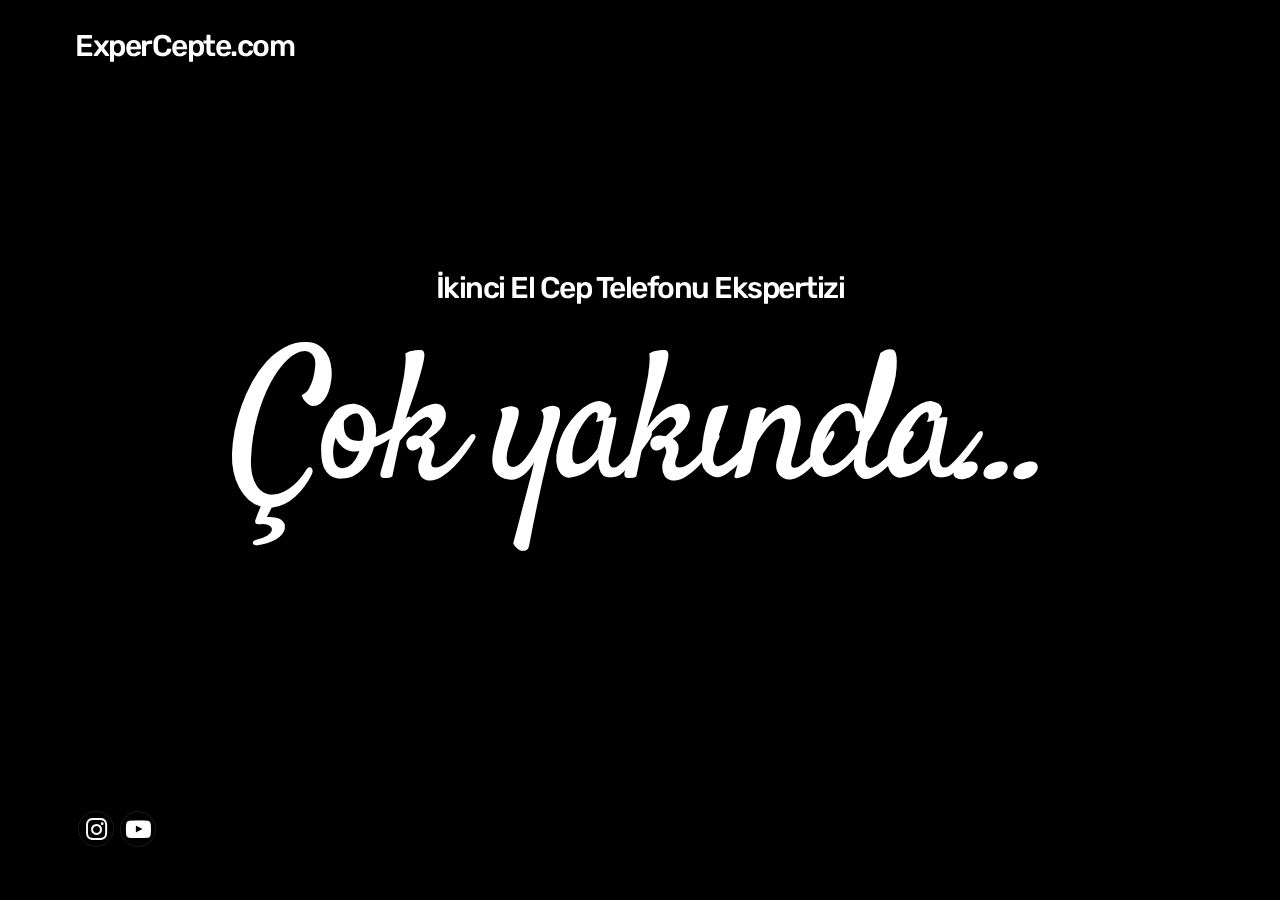
==== commit a25891d0: "Updating Video Background" ====
--- a/coming-soon/index.html
+++ b/coming-soon/index.html
@@ -33,8 +33,7 @@
 
 	<!--  -->
 	<div class="simpleslide100">
-		<video id="bVideo"
-			style="position: fixed; right: 0; bottom: 0;min-width: 100%; min-height: 100%;display: block;margin: auto;"
+		<video id="bVideo" style="position: fixed;min-width: 100%; min-height: 100%;display: block;margin: auto;"
 			poster="poster.JPG" autoplay muted loop>
 			<source src="videos/03-compressed.mp4" type="video/mp4">
 		</video>
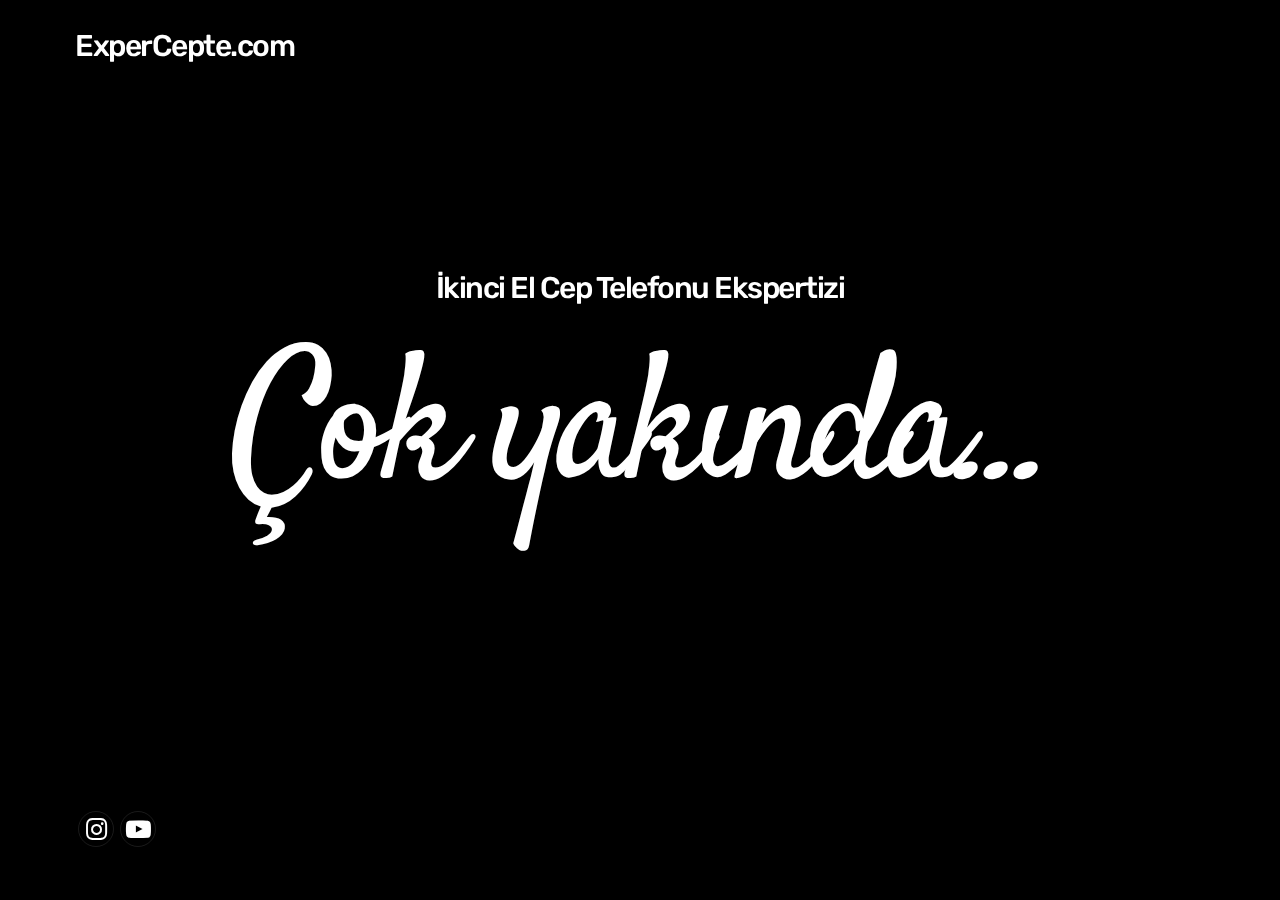
==== commit 49b31e43: "mediplus moved to main page" ====
--- a/coming-soon/index.html
+++ b/coming-soon/index.html
@@ -33,7 +33,8 @@
 
 	<!--  -->
 	<div class="simpleslide100">
-		<video id="bVideo" style="position: fixed;min-width: 100%; min-height: 100%;display: block;margin: auto;"
+		<video id="bVideo"
+			style="position: fixed; right: 0; bottom: 0;min-width: 100%; min-height: 100%;display: block;margin: auto;"
 			poster="poster.JPG" autoplay muted loop>
 			<source src="videos/03-compressed.mp4" type="video/mp4">
 		</video>
